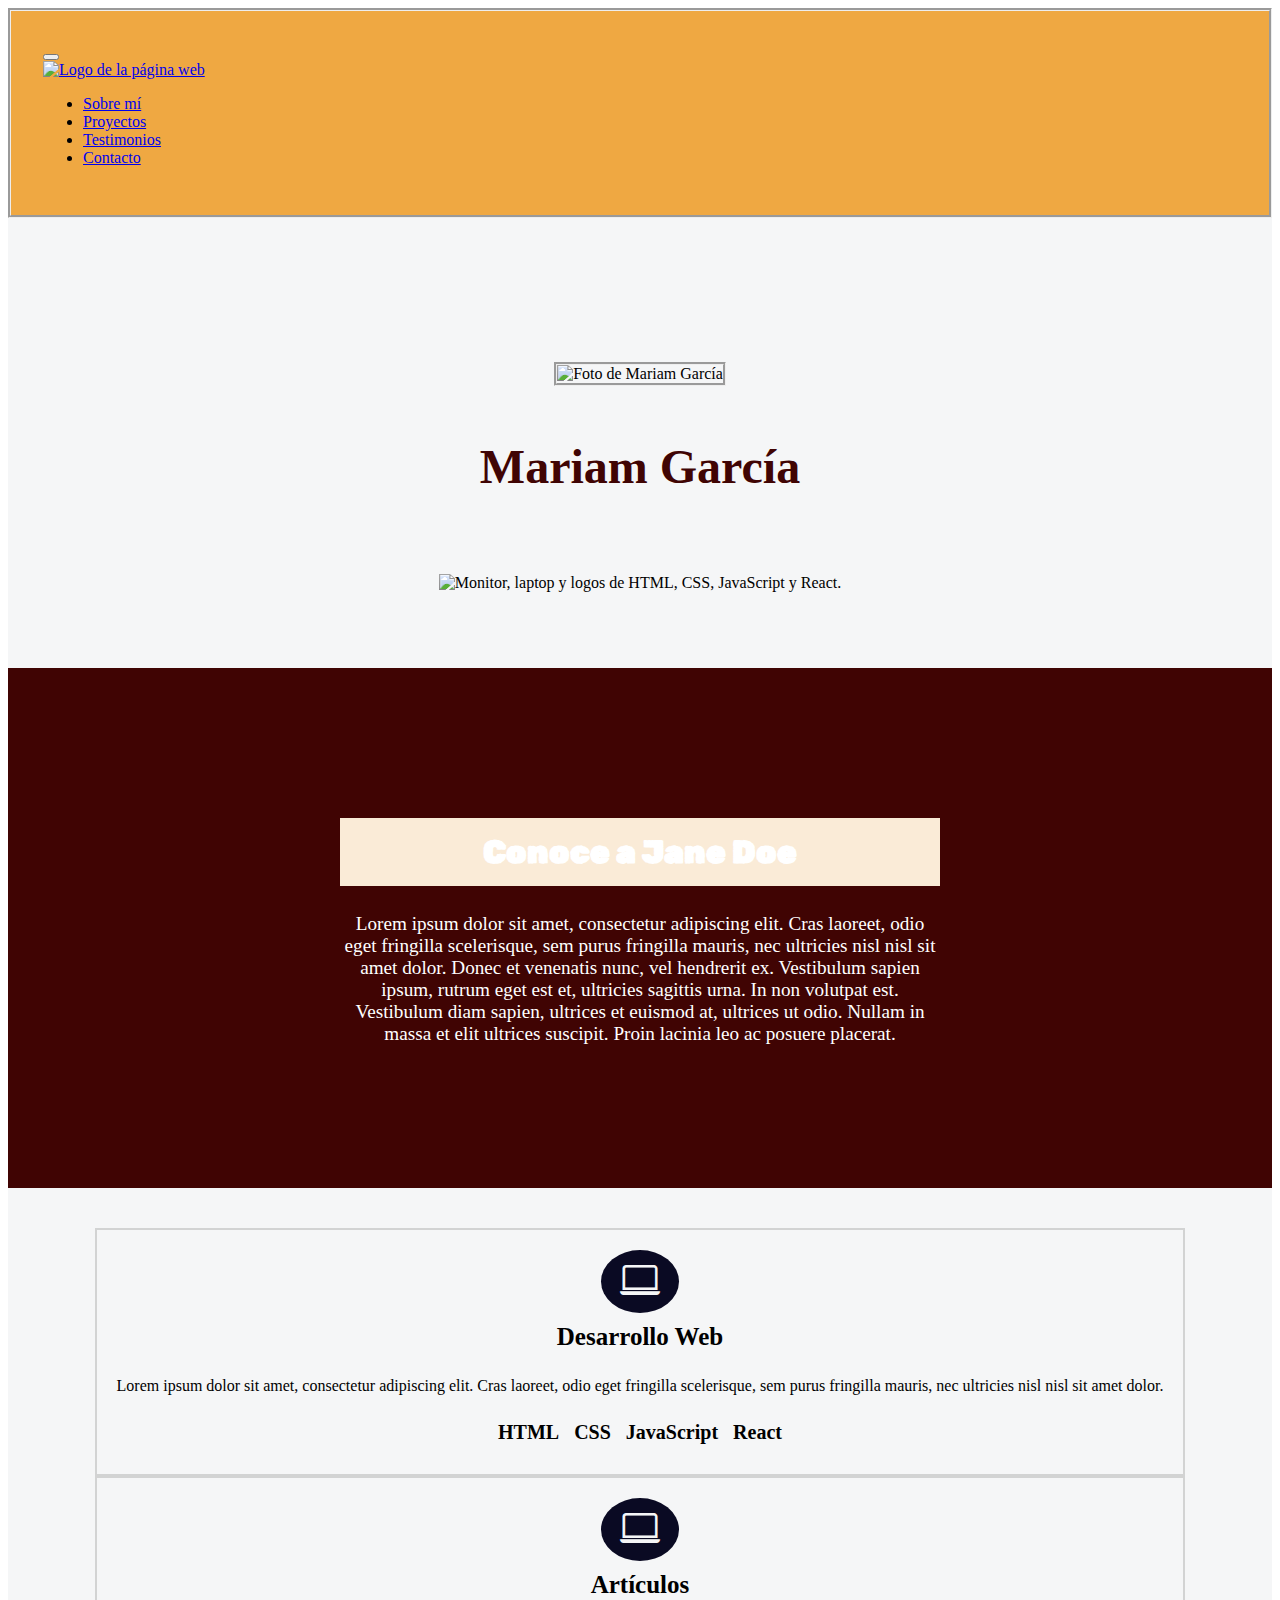
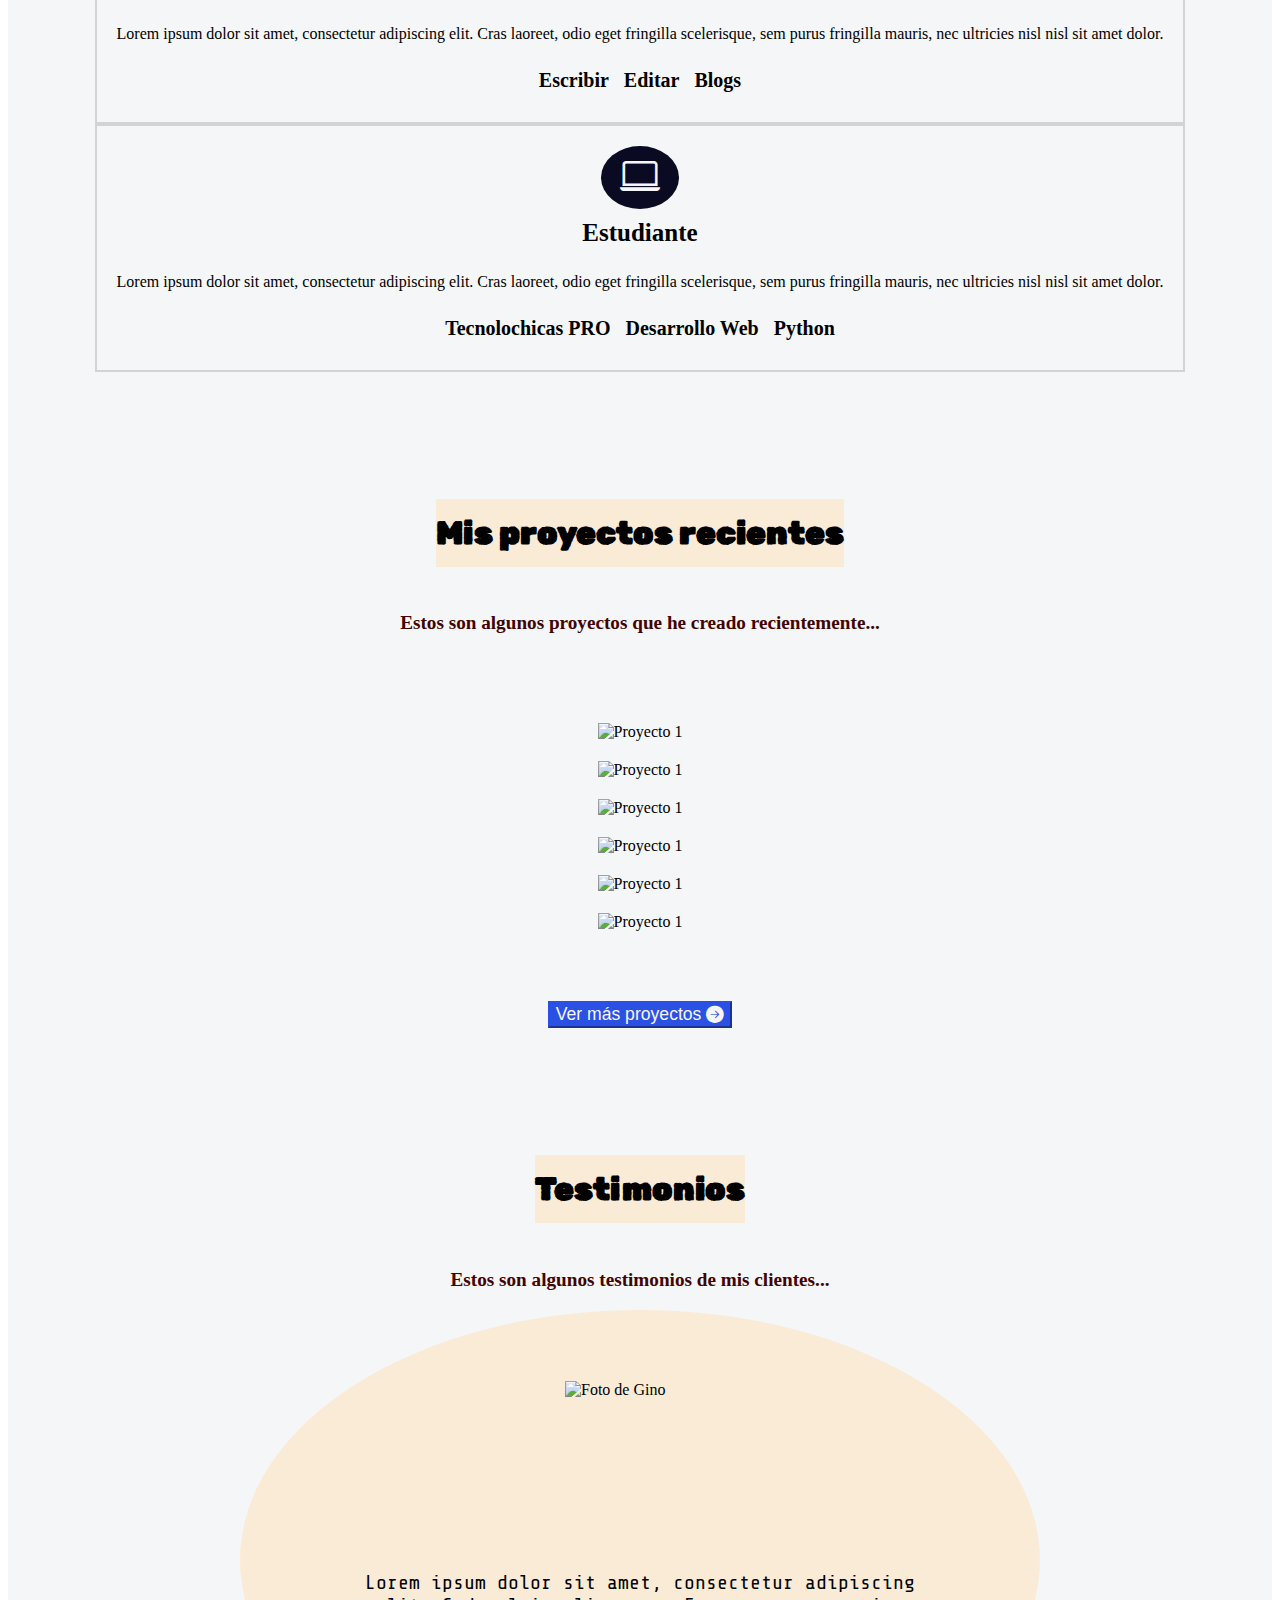
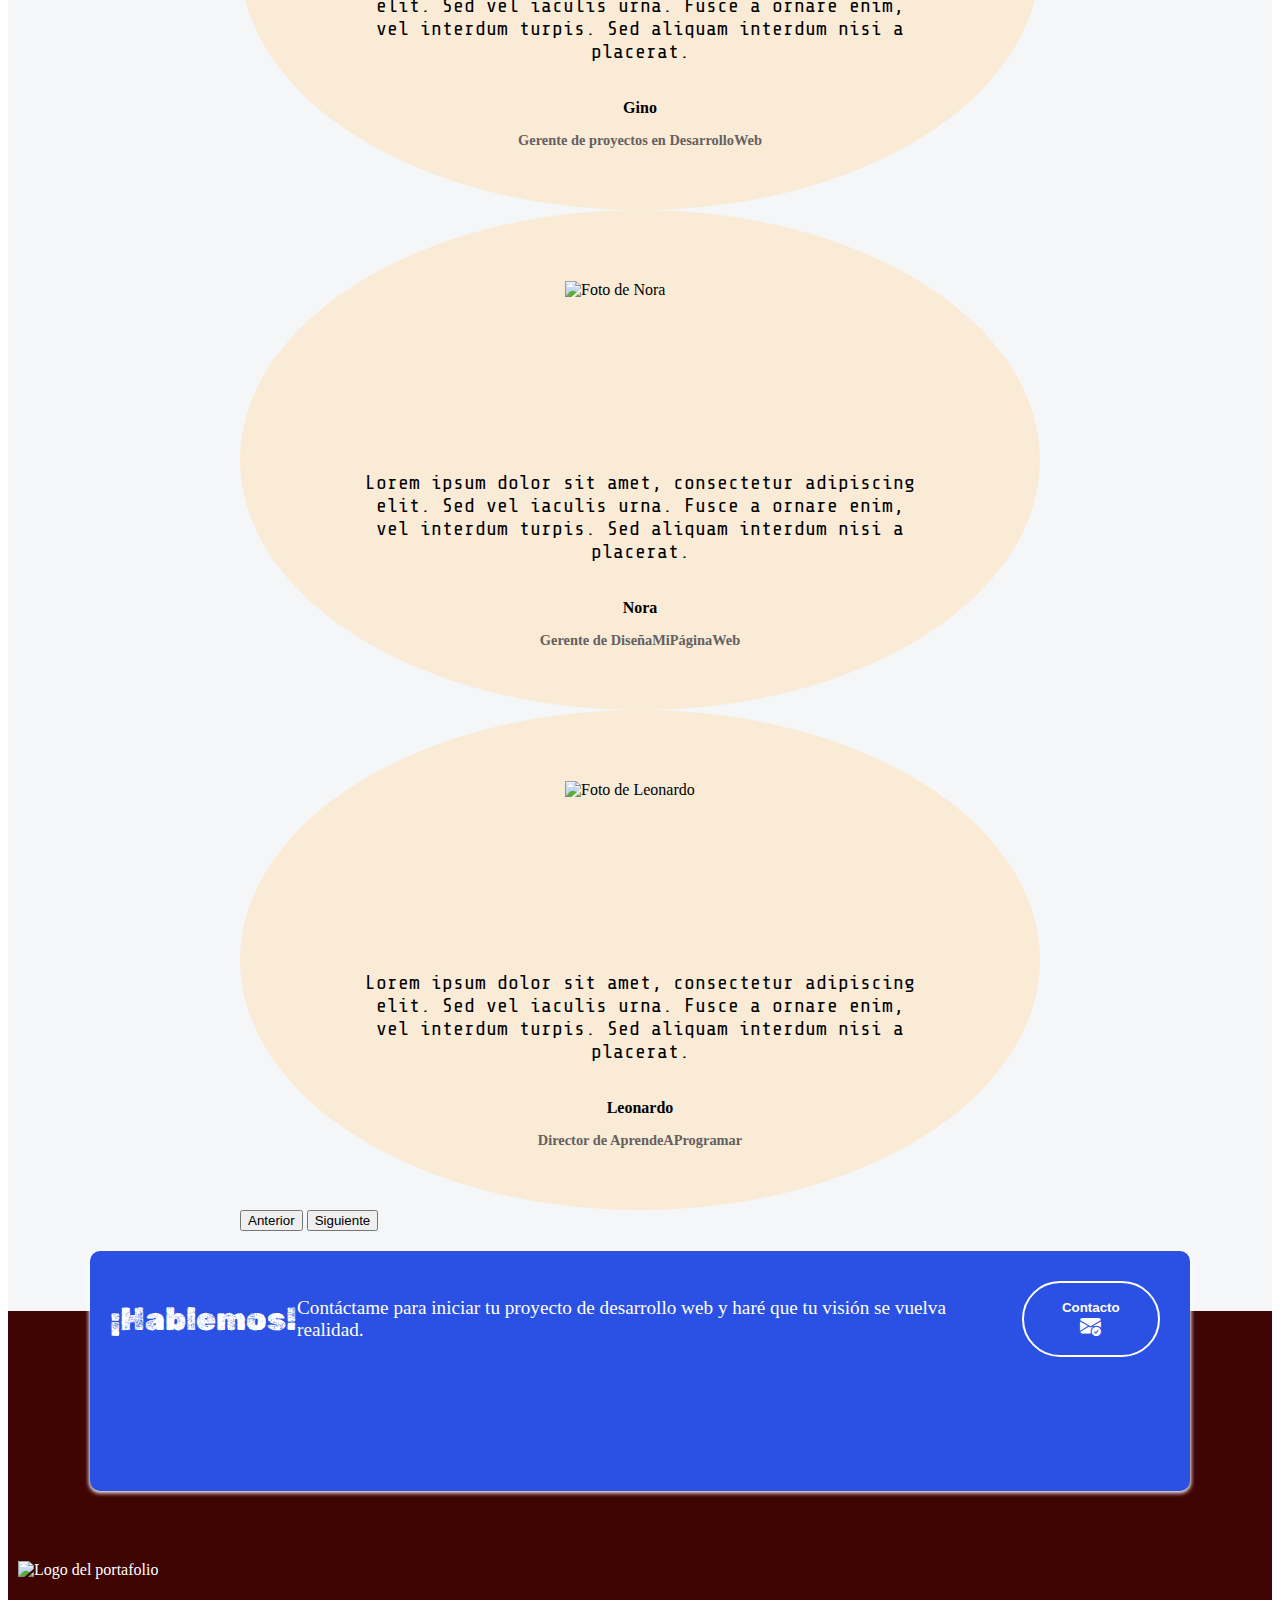
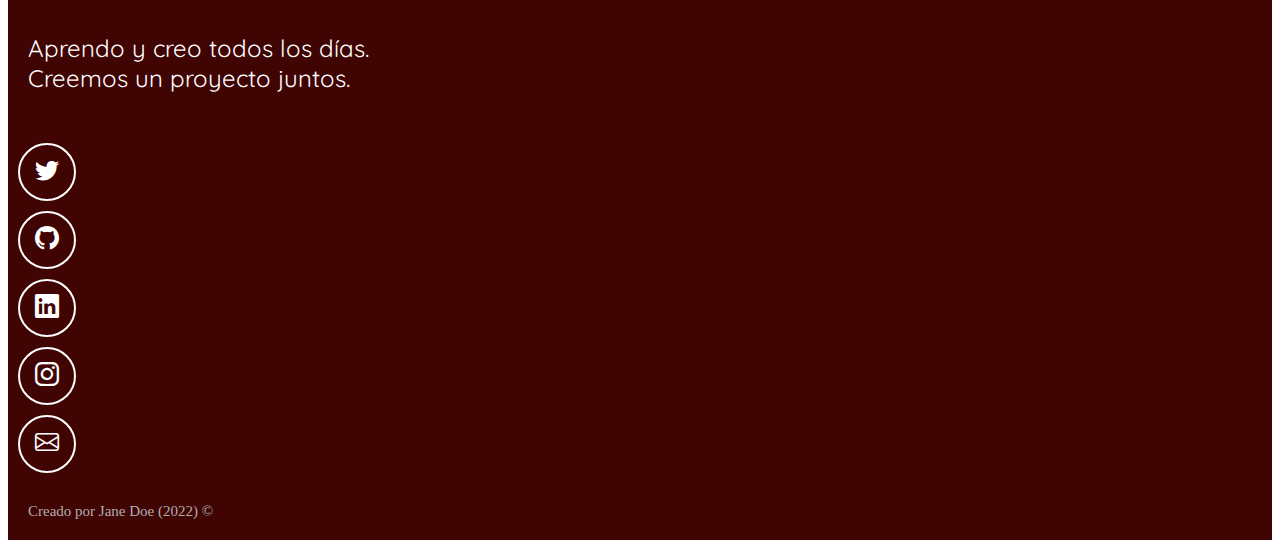
==== index.html @ 91ea6145 "Add files via upload" ====
<!DOCTYPE html>
<html lang="es">
  <head>
    <!-- Metadatos -->
    <meta charset="utf-8">
    <meta name="author" content="Jane Doe">
    <meta name="description" content="Portafolio de desarrollo web de Jane Doe">
    <meta name="keywords" content="HTML, CSS, JavaScript, React">
    <meta name="viewport" content="width=device-width, initial-scale=1">
    <!-- Titulo -->
    <title>Mariam García | Desarrollo Web Front-End</title>
    <!-- Favicon -->
    <link rel="icon" type="image/x-icon" href="imagenes/icono.png">
    <!-- Bootstrap -->
    <link href="https://cdn.jsdelivr.net/npm/bootstrap@5.2.2/dist/css/bootstrap.min.css" rel="stylesheet" integrity="sha384-Zenh87qX5JnK2Jl0vWa8Ck2rdkQ2Bzep5IDxbcnCeuOxjzrPF/et3URy9Bv1WTRi" crossorigin="anonymous">
    <!-- Iconos de Bootstrap -->
    <link rel="stylesheet" href="https://cdn.jsdelivr.net/npm/bootstrap-icons@1.9.1/font/bootstrap-icons.css">
    <!-- CSS -->
    <link href="style.css" rel="stylesheet">
    <!-- Google Fonts -->
    <link rel="preconnect" href="https://fonts.googleapis.com">
    <link rel="preconnect" href="https://fonts.gstatic.com" crossorigin>
    <link href="https://fonts.googleapis.com/css2?family=Quicksand:wght@500&family=Rubik+Dirt&family=Share+Tech+Mono&display=swap" rel="stylesheet">
    <link rel="preconnect" href="https://fonts.googleapis.com">
    <link rel="preconnect" href="https://fonts.googleapis.com">
    <link rel="preconnect" href="https://fonts.gstatic.com" crossorigin>
    <link href="https://fonts.googleapis.com/css2?family=Darumadrop+One&family=Delicious+Handrawn&family=Diphylleia&family=Konkhmer+Sleokchher&family=Lugrasimo&family=Nanum+Pen+Script&family=Readex+Pro:wght@600&family=Rock+3D&family=Tilt+Prism&display=swap" rel="stylesheet">
  </head>
  <body>
    <!-- Barra de navegacion -->
    <nav class="navbar navbar-expand-md navbar-light">
      <div class="container-fluid">
        <button class="navbar-toggler" type="button" data-bs-toggle="collapse" data-bs-target="#navbar-toggler" aria-controls="navbarTogglerDemo01" aria-expanded="false" aria-label="Toggle navigation">
          <span class="navbar-toggler-icon"></span>
        </button>
        <div class="collapse navbar-collapse" id="navbar-toggler">
          <a class="navbar-brand" href="#">
            <img src="imagenes/icono.png" width="50" alt="Logo de la página web">
          </a>
          <ul class="navbar-nav d-flex justify-content-center align-items-center">
            <li class="nav-item">
              <a class="nav-link active" aria-current="page" href="#sobre-mi">Sobre mí</a>
            </li>
            <li class="nav-item">
              <a class="nav-link" href="#proyectos">Proyectos</a>
            </li>
            <li class="nav-item">
              <a class="nav-link" href="#testimonios">Testimonios</a>
            </li>
            <li class="nav-item">
              <a class="nav-link" href="#contacto">Contacto</a>
            </li>
          </ul>
        </div>
      </div>
    </nav>

    <!-- Seccion Hero -->
    <section class="hero align-items-stretch">
      <div class="hero-principal d-flex flex-column justify-content-center align-items-center">
        <img class="hero-imagen-desarrollador rounded-circle" src="https://pps.whatsapp.net/v/t61.24694-24/356038914_286600203934742_5207188655672685565_n.jpg?ccb=11-4&oh=01_AdTGouaJ3oArOfTvoLG5vevTZgzPCNyejIyTIPyucQOZnw&oe=64C4573C" alt="Foto de Mariam García">
        <h1> Mariam García</h1>
        <!--<h2>Desarrollo sitios web y escribo artículos sobre programación.</h2>-->

        <!--Animación con JavaScript-->
        <h2 class="text-primary mb-4" id="typewriter"></h2>
      </div>
      <div class="hero-inferior">
        <img class="hero-inferior-imagen img-fluid" src="imagenes/hero-inferior.svg" alt="Monitor, laptop y logos de HTML, CSS, JavaScript y React.">
      </div>
    </section>

    <!-- Sobre mi -->
    <section id="sobre-mi" class="sobre-mi seccion-oscura">
      <div class="contenedor">
        <h2 class="seccion-titulo">Conoce a Jane Doe</h2>
        <p class="seccion-texto">Lorem ipsum dolor sit amet, consectetur adipiscing elit. Cras laoreet, odio eget fringilla scelerisque, sem purus fringilla mauris, nec ultricies nisl nisl sit amet dolor. Donec et venenatis nunc, vel hendrerit ex. Vestibulum sapien ipsum, rutrum eget est et, ultricies sagittis urna. In non volutpat est. Vestibulum diam sapien, ultrices et euismod at, ultrices ut odio. Nullam in massa et elit ultrices suscipit. Proin lacinia leo ac posuere placerat.</p>
      </div>
    </section>

    <!-- Experiencia -->
    <section class="experiencia seccion-clara">
      <div class="container text-center">
        <div class="row">
          <!-- Desarrollo Web -->
          <div class="columna col-12 col-md-4">
            <i class="bi bi-laptop"></i>
            <p class="experiencia-titulo">Desarrollo Web</p>
            <p>Lorem ipsum dolor sit amet, consectetur adipiscing elit. Cras laoreet, odio eget fringilla scelerisque, sem purus fringilla mauris, nec ultricies nisl nisl sit amet dolor. </p>
            <div class="badges-contenedor">
              <span class="badge text-bg-primary">HTML</span>
              <span class="badge text-bg-primary">CSS</span>
              <span class="badge text-bg-primary">JavaScript</span>
              <span class="badge text-bg-primary">React</span>
            </div>
          </div>
          <!-- Articulos -->
          <div class="columna col-12 col-md-4">
            <i class="bi bi-laptop"></i>
            <p class="experiencia-titulo">Artículos</p>
            <p>Lorem ipsum dolor sit amet, consectetur adipiscing elit. Cras laoreet, odio eget fringilla scelerisque, sem purus fringilla mauris, nec ultricies nisl nisl sit amet dolor. </p>
            <div class="badges-contenedor">
              <span class="badge text-bg-primary">Escribir</span>
              <span class="badge text-bg-primary">Editar</span>
              <span class="badge text-bg-primary">Blogs</span>
            </div>
          </div>
          <!-- Estudiante -->
          <div class="columna col-12 col-md-4">
            <i class="bi bi-laptop"></i>
            <p class="experiencia-titulo">Estudiante</p>
            <p>Lorem ipsum dolor sit amet, consectetur adipiscing elit. Cras laoreet, odio eget fringilla scelerisque, sem purus fringilla mauris, nec ultricies nisl nisl sit amet dolor. </p>
            <div class="badges-contenedor">
              <span class="badge text-bg-primary">Tecnolochicas PRO</span>
              <span class="badge text-bg-primary">Desarrollo Web</span>
              <span class="badge text-bg-primary">Python</span>
            </div>
          </div>
        </div>
      </div>
    </section>

    <!-- Proyectos -->
    <section id="proyectos" class="proyectos-recientes seccion-clara d-flex flex-column">
      <h2 class="seccion-titulo texto-negro">Mis proyectos recientes</h2>
      <h3 class="seccion-descripcion">Estos son algunos proyectos que he creado recientemente...</h3>
      <!-- Galeria de Proyectos -->
      <div class="container text-center proyectos-contenedor">
        <div class="row">
          <!-- Proyecto 1 -->
          <div class="col-12 col-md-6 col-lg-4">
            <div class="proyecto">
              <img src="imagenes/proyecto1.png" alt="Proyecto 1">
              <div class="overlay">
                <p>Proyecto 1</p>
                <div class="iconos-contenedor">
                  <a href="https://github.com/" target="_blank" rel="noopener noreferrer">
                    <i class="bi bi-github"></i>
                  </a>
                  <a href="#" target="_blank" rel="noopener noreferrer">
                    <i class="bi bi-laptop"></i>
                  </a>
                </div>
              </div>
            </div>
          </div>
          <!-- Proyecto 2 -->
          <div class="col-12 col-md-6 col-lg-4">
            <div class="proyecto">
              <img src="imagenes/proyecto2.png" alt="Proyecto 1">
              <div class="overlay">
                <p>Proyecto 2</p>
                <div class="iconos-contenedor">
                  <a href="https://github.com/" target="_blank" rel="noopener noreferrer">
                    <i class="bi bi-github"></i>
                  </a>
                  <a href="#/" target="_blank" rel="noopener noreferrer">
                    <i class="bi bi-laptop"></i>
                  </a>
                </div>
              </div>
            </div>
          </div>
          <!-- Proyecto 3 -->
          <div class="col-12 col-md-6 col-lg-4">
            <div class="proyecto">
              <img src="imagenes/proyecto3.png" alt="Proyecto 1">
              <div class="overlay">
                <p>Proyecto 3</p>
                <div class="iconos-contenedor">
                  <a href="https://github.com/" target="_blank" rel="noopener noreferrer">
                    <i class="bi bi-github"></i>
                  </a>
                  <a href="#/" target="_blank" rel="noopener noreferrer">
                    <i class="bi bi-laptop"></i>
                  </a>
                </div>
              </div>
            </div>
          </div>
          <!-- Proyecto 4 -->
          <div class="col-12 col-md-6 col-lg-4">
            <div class="proyecto">
              <img src="imagenes/proyecto4.png" alt="Proyecto 1">
              <div class="overlay">
                <p>Proyecto 4</p>
                <div class="iconos-contenedor">
                  <a href="https://github.com/" target="_blank" rel="noopener noreferrer">
                    <i class="bi bi-github"></i>
                  </a>
                  <a href="#" target="_blank" rel="noopener noreferrer">
                    <i class="bi bi-laptop"></i>
                  </a>
                </div>
              </div>
            </div>
          </div>
          <!-- Proyecto 5 -->
          <div class="col-12 col-md-6 col-lg-4">
            <div class="proyecto">
              <img src="imagenes/proyecto5.png" alt="Proyecto 1">
              <div class="overlay">
                <p>Proyecto 5</p>
                <div class="iconos-contenedor">
                  <a href="https://github.com/" target="_blank" rel="noopener noreferrer">
                    <i class="bi bi-github"></i>
                  </a>
                  <a href="#" target="_blank" rel="noopener noreferrer">
                    <i class="bi bi-laptop"></i>
                  </a>
                </div>
              </div>
            </div>
          </div>
          <!-- Proyecto 6 -->
          <div class="col-12 col-md-6 col-lg-4">
            <div class="proyecto">
              <img src="imagenes/proyecto6.png" alt="Proyecto 1">
              <div class="overlay">
                <p>Proyecto 6</p>
                <div class="iconos-contenedor">
                  <a href="https://github.com/" target="_blank" rel="noopener noreferrer">
                    <i class="bi bi-github"></i>
                  </a>
                  <a href="#" target="_blank" rel="noopener noreferrer">
                    <i class="bi bi-laptop"></i>
                  </a>
                </div>
              </div>
            </div>
          </div>
        </div>
      </div>
      <a href="https://github.com/" target="_blank" rel="noopener noreferrer">
        <button type="button" class="btn btn-info">
          Ver más proyectos
          <i class="bi bi-arrow-right-circle-fill"></i>
        </button>
      </a>
    </section>

    <!-- Testimonios -->
    <section id="testimonios" class="testimonios seccion-clara">
      <h2 class="seccion-titulo">Testimonios</h2>
      <h3 class="seccion-descripcion">Estos son algunos testimonios de mis clientes...</h3>
      
      <!-- Carrusel -->
      <div id="testimonios-carrusel" class="carousel carousel-dark slide" data-bs-ride="carousel">
        <div class="carousel-inner">
          <div class="carousel-item active">
            <div class="container">
              <img class="testimonio-imagen rounded-circle" src="imagenes/cliente1.svg" alt="Foto de Gino">
              <p class="testimonio-texto">Lorem ipsum dolor sit amet, consectetur adipiscing elit. Sed vel iaculis urna. Fusce a ornare enim, vel interdum turpis. Sed aliquam interdum nisi a placerat.</p>
              <div class="testimonio-info">
                <p class="cliente">Gino</p>
                <p class="cargo">Gerente de proyectos en DesarrolloWeb</p>
              </div>
            </div>
          </div>
          <div class="carousel-item">
            <div class="container">
              <img class="testimonio-imagen rounded-circle" src="imagenes/cliente2.svg" alt="Foto de Nora">
              <p class="testimonio-texto">Lorem ipsum dolor sit amet, consectetur adipiscing elit. Sed vel iaculis urna. Fusce a ornare enim, vel interdum turpis. Sed aliquam interdum nisi a placerat.</p>
              <div class="testimonio-info">
                <p class="cliente">Nora</p>
                <p class="cargo">Gerente de DiseñaMiPáginaWeb</p>
              </div>
            </div>
          </div>
          <div class="carousel-item">
            <div class="container">
              <img class="testimonio-imagen rounded-circle" src="imagenes/cliente3.svg" alt="Foto de Leonardo">
              <p class="testimonio-texto">Lorem ipsum dolor sit amet, consectetur adipiscing elit. Sed vel iaculis urna. Fusce a ornare enim, vel interdum turpis. Sed aliquam interdum nisi a placerat.</p>
              <div class="testimonio-info">
                <p class="cliente">Leonardo</p>
                <p class="cargo">Director de AprendeAProgramar</p>
              </div>
            </div>
          </div>
        </div>
        <button class="carousel-control-prev" type="button" data-bs-target="#testimonios-carrusel" data-bs-slide="prev">
          <span class="carousel-control-prev-icon" aria-hidden="true"></span>
          <span class="visually-hidden">Anterior</span>
        </button>
        <button class="carousel-control-next" type="button" data-bs-target="#testimonios-carrusel" data-bs-slide="next">
          <span class="carousel-control-next-icon" aria-hidden="true"></span>
          <span class="visually-hidden">Siguiente</span>
        </button>
      </div>
    </section>

    <!-- Contacto -->
    <section id="contacto" class="contacto seccion-oscura">
      <div class="container">
        <div class="container text-center rectangulo d-flex justify-content-evenly">
          <div class="row">
            <div class="col-12 col-md-4 seccion-titulo">
              ¡Hablemos!
            </div>
            <div class="col-12 col-md-4 descripcion">
              Contáctame para iniciar tu proyecto de desarrollo web y haré que tu visión se vuelva realidad.
            </div>
            <div class="col-12 col-md-4">
              <a href="mailto:janedoe@micorreo.com">
                <button type="button">  
                  Contacto
                  <i class="bi bi-envelope-check-fill"></i>
                </button>
              </a>
            </div>
          </div>
        </div>
      </div>
    </section>
    
    <!-- Pie de pagina (footer) -->
    <footer class="seccion-oscura d-flex flex-column align-items-center justify-content-center"> 
      <img class="footer-logo" src="imagenes/icono-blanco.svg" alt="Logo del portafolio">
      <p class="footer-texto text-center">Aprendo y creo todos los días.<br>Creemos un proyecto juntos.</p>
      <div class="iconos-redes-sociales d-flex flex-wrap align-items-center justify-content-center">
        <a href="#" target="_blank" rel="noopener noreferrer">
          <i class="bi bi-twitter"></i>
        </a>
        <a href="#" target="_blank" rel="noopener noreferrer">
          <i class="bi bi-github"></i>
        </a>
        <a href="#" target="_blank" rel="noopener noreferrer">
          <i class="bi bi-linkedin"></i>
        </a>
        <a href="#" target="_blank" rel="noopener noreferrer">
          <i class="bi bi-instagram"></i>
        </a>
        <a href="mailto:janedoe@micorreo.com" target="_blank" rel="noopener noreferrer">
          <i class="bi bi-envelope"></i>
        </a>
      </div>
      <div class="derechos-de-autor">Creado por Jane Doe (2022) &#169;</div>
    </footer>

    <script src="https://cdn.jsdelivr.net/npm/bootstrap@5.2.2/dist/js/bootstrap.bundle.min.js" integrity="sha384-OERcA2EqjJCMA+/3y+gxIOqMEjwtxJY7qPCqsdltbNJuaOe923+mo//f6V8Qbsw3" crossorigin="anonymous"></script>

        <script src="https://unpkg.com/typewriter-effect@latest/dist/core.js"></script>
        <script src="main.js"></script>

  </body>
</html>
---- style.css ----
/* Barra de navegacion */

.navbar {
  padding: 2rem;
  background-color: #EFA842;
  border-style: groove;
}

.navbar-collapse {
  align-items: center;
  justify-content: space-between;  
}

/* Estilos generales */

section {
  display: flex;
  flex-direction: column;
  align-items: center;
  justify-content: center;
}

h1 {
  font-size: 3rem;
  font-family:Cambria, Cochin, Georgia, Times, 'Times New Roman', serif;
  color:#400403;
}
h2{
  background-color:antiquewhite;
}

.seccion-oscura {
  color: white;
  background-color: #400403;
}

.seccion-clara {
  color: black;
  background-color: #f5f6f7;
}

.seccion-titulo {
  font-size: 2rem;
  padding: 15px 0;
  font-family: 'Rubik Dirt', cursive;
}

.seccion-descripcion {
  font-size: 1.2rem;
  color: #400403;
}

.seccion-texto {
  font-size: 1.2rem;
}

.btn-info {
  font-size: 1.1rem;
  margin: 20px;
  color: #f5f6f7;
  background-color:#2B51E4;
  border-color: #2B51E4;
}

.texto-negro {
  color: black;
}

.texto-blanco {
  color: white;
}

/* Seccion Hero */

.hero {
  background-color: #f5f6f7;
  min-height: 450px;
  text-align: center;
}

.hero-principal {
  padding: 3rem;
}

.hero-imagen-desarrollador {
  width: 200px;
  height: 200px;
  margin: 20px;
  border-style: groove;
}

.hero-principal h2 {
  font-size: 1.5rem;
  color: #615151;
}

/* Barra de navegación */
.nav-link{
  height: 30px;
  justify-content: center 
  
  ;
}
/* Sobre mi */

.sobre-mi {
  height: 500px;
  padding: 10px;
}

.sobre-mi .contenedor {
  max-width: 600px;
  text-align: center;
}

/* Experiencia */

.experiencia {
  padding: 40px 40px 60px 40px;
}

.experiencia .columna {
  padding: 20px;
  border: 2px solid #8080804d;
  display: flex;
  flex-direction: column;
  align-items: center;
  justify-content: space-evenly;
  transition: all 0.2s ease-in;
}

.experiencia .columna:hover {
  color: white;
  background-color: #EFA842;
}

.experiencia i {
  font-size: 2.5rem;
  color: #f5f6f7;
  background-color: #0a0a23;
  padding: 8px 19px;
  border-radius: 50%;
}

.experiencia-titulo {
  font-size: 25px;
  font-weight: bold;
  margin: 10px 0;
}

.badges-contenedor {
  font-size: 20px;
  font-weight: bold;
  margin: 10px 0;
}

.badge {
  margin: 5px;
}

/* Proyectos */

.proyectos-recientes {
  padding: 40px;
}

.proyectos-recientes img {
  height: 100%;
  width: 100%;
  padding: 10px;
  border-radius: 10px;
  display: block;
  transition: all 0.2s ease;
}

.proyectos-contenedor {
  padding-top: 60px;
  margin-bottom: 40px;
  border-radius: 5%;
}

.overlay {
  transition: all 0.2s ease;
  opacity: 0;
  position: absolute;
  top: 50%;
  left: 50%;
  transform: translate(-50%, -50%);
  text-align: center;
}

.overlay p {
  font-size: 25px;
  font-weight: bold;
  margin-bottom: 0;
}

.proyecto {
  position: relative;
  border-radius: 5%;
}

.proyecto:hover img {
  opacity: 0.2;
}

.proyecto:hover .overlay {
  opacity: 1;
}

.overlay .iconos-contenedor {
  display: flex;
}

.overlay i {
  color: black;
  font-size: 60px;
  margin: 10px;
}


/* Testimonios */

.testimonios {
  padding: 40px 40px 80px 40px;
}

.testimonios .carousel {
  max-width: 800px;
}

.carousel-item {
  height: 500px;
  background-color: antiquewhite;
  border-radius:50%}

.carousel-item .container {
  width: 100%;
  height: 100%;
  display: flex;
  flex-direction: column;
  align-items: center;
  justify-content: center;
}

.testimonio-imagen {
  height: 150px;
  width: 150px;
  margin: 10px 10px 20px 10px;
}

.testimonio-texto {
  max-width: 70%;
  font-size: 20px;
  text-align: center;
  font-family: 'Share Tech Mono', monospace;
}

.testimonio-info {
  font-weight: bold;
  text-align: center;
}

.testimonio-info p {
  margin-bottom: 0;
}

.testimonio-footer .cliente {
  font-size: 1.2rem;
}

.testimonio-info .cargo {
  font-size: 0.9rem;
  color: #656060;
}

/* Contacto */

.contacto .container {
  max-width: 1100px;
  min-height: 200px;
  padding: 20px;
}

.contacto .rectangulo {
  margin-top: -5rem;
  background-color:#2B51E4;
  border-radius: 10px;
  box-shadow: 0px 1px 4px 1px white;
}

.contacto .row {
  width: 100%;
  display: flex;
  align-items: center;
}

.contacto .descripcion {
  color: white;
  font-size: 1.2rem;
}

.contacto button {
  color: white;
  font-weight: bold;
  background-color: transparent;
  border: 2px solid white;
  padding: 1.25em 2em;
  margin: 10px;
  border-radius: 100px;
  transition: all 0.2s ease-in-out;
}

.contacto button:hover {
  background-color: white;
  color: black;
}

.contacto button i {
  color: white;
  font-size: 1.3rem;
  transition: all 0.2s ease-in-out;
}

.contacto button:hover i {
  color: black;
}

/* Pie de pagina (footer) */

footer {
  min-height: 500px;
  
}

.footer-logo {
  height: 80px;
  width: 80px;
  margin: 10px;
}

.footer-texto {
  font-size: 1.5rem;
  padding: 20px;
  margin-bottom: 30px;
  font-family: 'Quicksand', sans-serif;
}

.iconos-redes-sociales a {
  width: 50px;
  height: 50px;
  display: flex;
  align-items: center;
  justify-content: center;
  padding: 2px;
  margin: 10px;
  border: 2px solid white;
  border-radius: 50%;
  transition: all 0.2s ease-in;
  
}

.iconos-redes-sociales i {
  color: white;
  font-size: 1.5rem;
  transition: all 0.2s ease-in;
}

.iconos-redes-sociales a:hover {
  background-color: white;
  border:#2B51E4;
}

.iconos-redes-sociales a:hover i {
  color: black;
}

.derechos-de-autor {
  font-size: 15px;
  color: #aeaeae;
  padding: 20px;
}

/* Adaptable (Responsivo) */

@media screen and (max-width: 400px) {
  .overlay p {
    font-size: 18px;
  }

  .overlay i {
    font-size: 40px;
  }
}

@media screen and (max-width: 767px) {
  .navbar-brand {
    display: none;
  }
}

@media screen and (max-width: 800px) {
  .testimonio-imagen {
    height: 120px;
    width: 120px;
  }

  .testimonio-texto {
    font-size: 18px;
  }
}

@media screen and (min-width: 700px) {
  .hero-inferior-imagen {
    max-width: 600px;
  }
}
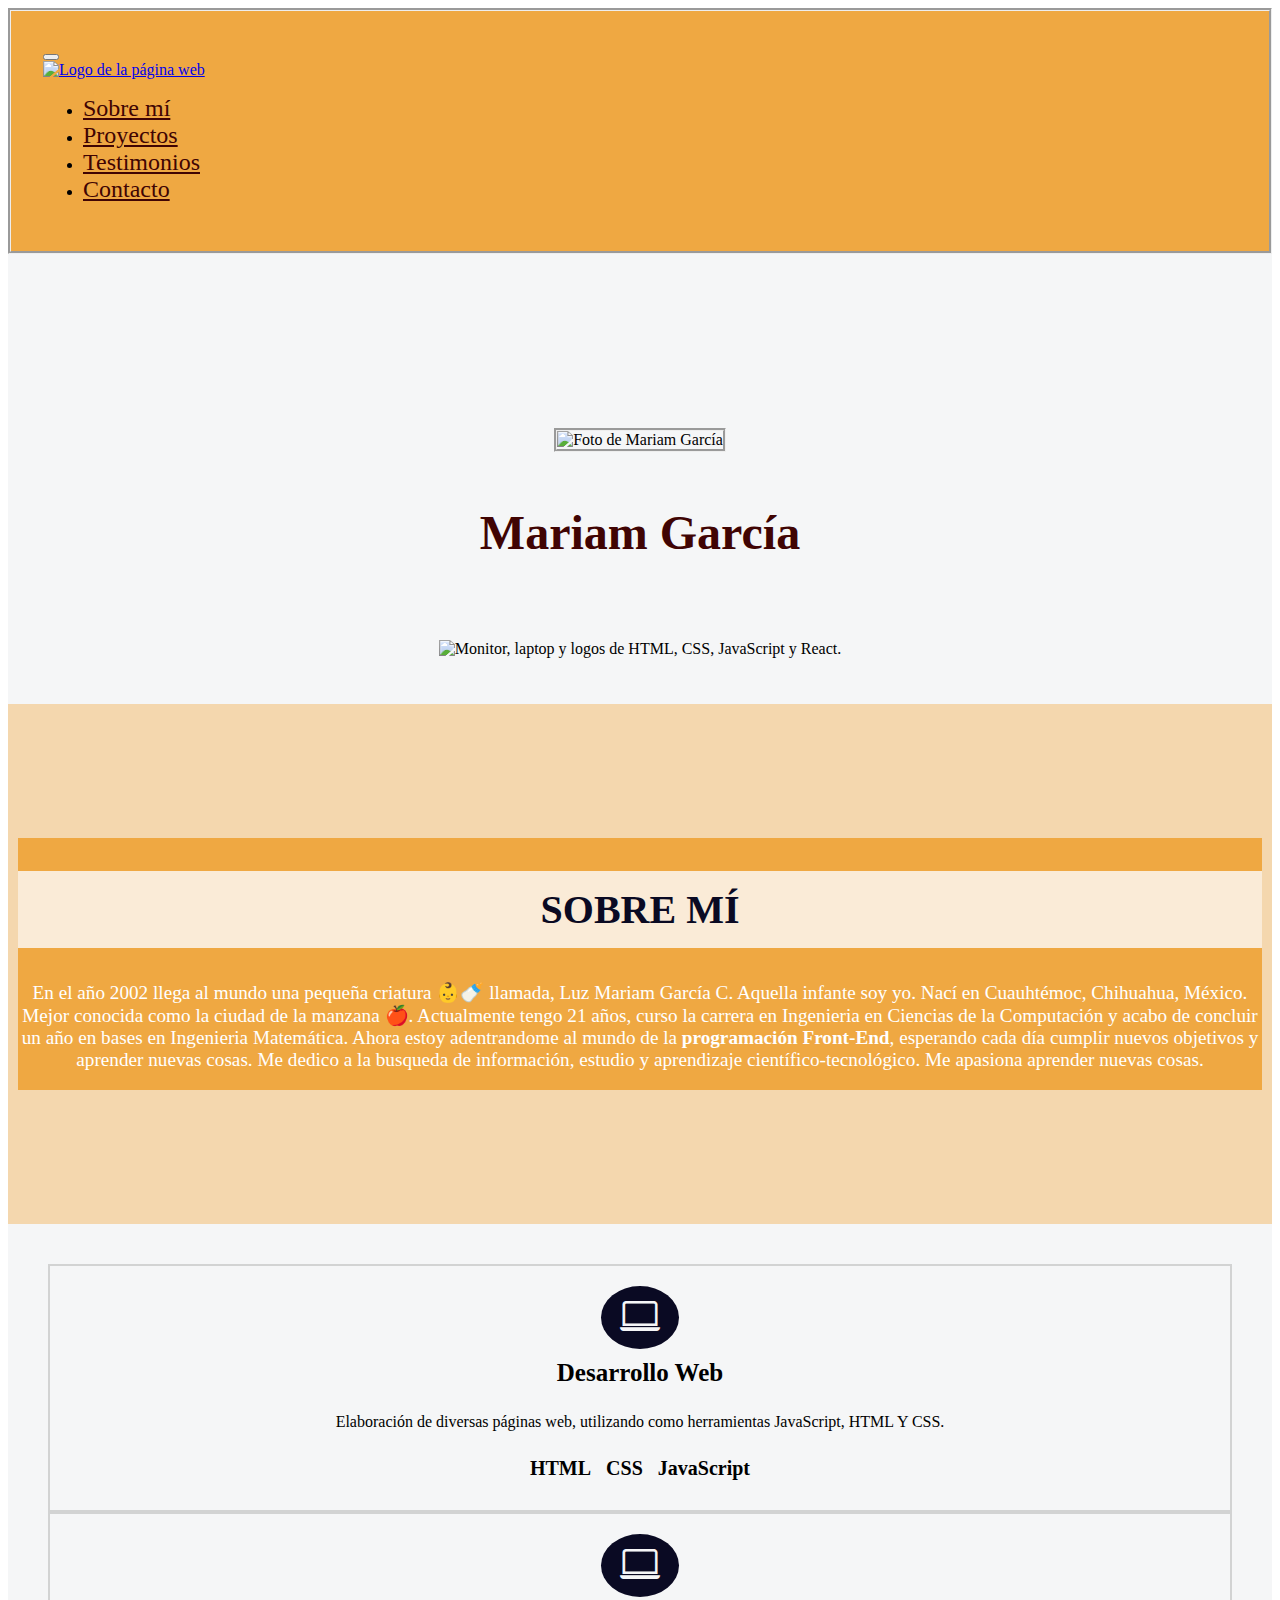
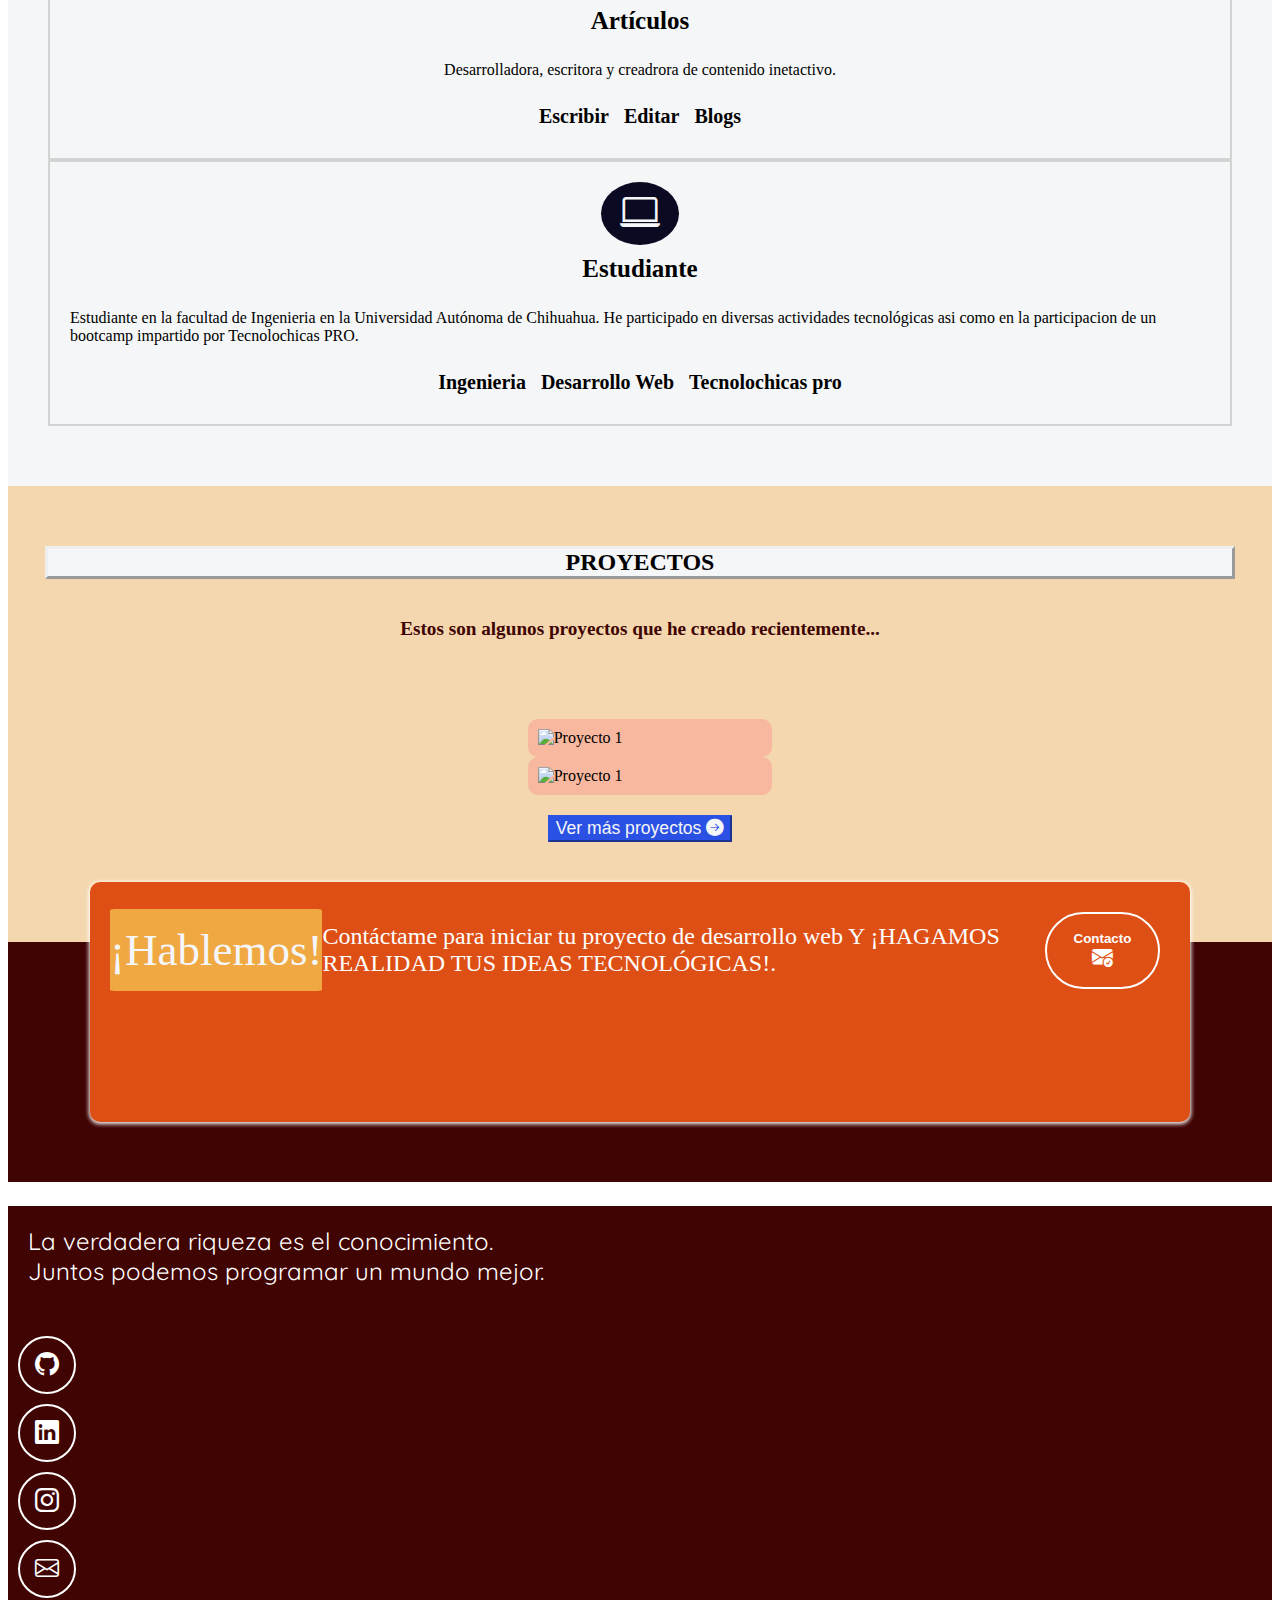
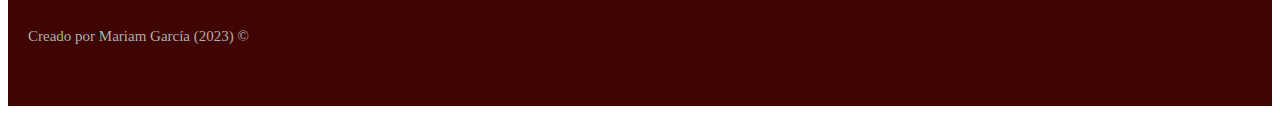
==== commit 594995fb: "Add files via upload" ====
--- a/index.html
+++ b/index.html
@@ -10,7 +10,7 @@
     <!-- Titulo -->
     <title>Mariam García | Desarrollo Web Front-End</title>
     <!-- Favicon -->
-    <link rel="icon" type="image/x-icon" href="imagenes/icono.png">
+    <link rel="icon" type="image/x-icon" href="https://pps.whatsapp.net/v/t61.24694-24/356038914_286600203934742_5207188655672685565_n.jpg?ccb=11-4&oh=01_AdRWOXIEfXOtSGe56GwLChGxgjtkK-FNwGDNtfpOUGQAsA&oe=64C6FA3C">
     <!-- Bootstrap -->
     <link href="https://cdn.jsdelivr.net/npm/bootstrap@5.2.2/dist/css/bootstrap.min.css" rel="stylesheet" integrity="sha384-Zenh87qX5JnK2Jl0vWa8Ck2rdkQ2Bzep5IDxbcnCeuOxjzrPF/et3URy9Bv1WTRi" crossorigin="anonymous">
     <!-- Iconos de Bootstrap -->
@@ -39,7 +39,7 @@
           </a>
           <ul class="navbar-nav d-flex justify-content-center align-items-center">
             <li class="nav-item">
-              <a class="nav-link active" aria-current="page" href="#sobre-mi">Sobre mí</a>
+              <a class="nav-link" aria-current="page" href="#sobre-mi">Sobre mí</a>
             </li>
             <li class="nav-item">
               <a class="nav-link" href="#proyectos">Proyectos</a>
@@ -73,8 +73,8 @@
     <!-- Sobre mi -->
     <section id="sobre-mi" class="sobre-mi seccion-oscura">
       <div class="contenedor">
-        <h2 class="seccion-titulo">Conoce a Jane Doe</h2>
-        <p class="seccion-texto">Lorem ipsum dolor sit amet, consectetur adipiscing elit. Cras laoreet, odio eget fringilla scelerisque, sem purus fringilla mauris, nec ultricies nisl nisl sit amet dolor. Donec et venenatis nunc, vel hendrerit ex. Vestibulum sapien ipsum, rutrum eget est et, ultricies sagittis urna. In non volutpat est. Vestibulum diam sapien, ultrices et euismod at, ultrices ut odio. Nullam in massa et elit ultrices suscipit. Proin lacinia leo ac posuere placerat.</p>
+        <h2 class="seccion-titulo-sobre-mi">SOBRE MÍ</h2>
+        <p class="seccion-texto">En el año 2002 llega al mundo una pequeña criatura 👶🍼 llamada, Luz Mariam García C. Aquella infante soy yo. Nací en Cuauhtémoc, Chihuahua, México. Mejor conocida como la ciudad de la manzana 🍎. Actualmente tengo 21 años, curso la carrera en Ingenieria en Ciencias de la Computación y acabo de concluir un año en bases en Ingenieria Matemática. Ahora estoy adentrandome al mundo de la <strong> programación Front-End</strong>, esperando cada día cumplir nuevos objetivos y aprender nuevas cosas. Me dedico a la busqueda de información, estudio y aprendizaje científico-tecnológico.  Me apasiona aprender nuevas cosas.</p>
       </div>
     </section>
 
@@ -86,19 +86,18 @@
           <div class="columna col-12 col-md-4">
             <i class="bi bi-laptop"></i>
             <p class="experiencia-titulo">Desarrollo Web</p>
-            <p>Lorem ipsum dolor sit amet, consectetur adipiscing elit. Cras laoreet, odio eget fringilla scelerisque, sem purus fringilla mauris, nec ultricies nisl nisl sit amet dolor. </p>
+            <p>Elaboración de diversas páginas web, utilizando como herramientas JavaScript, HTML Y CSS. </p>
             <div class="badges-contenedor">
               <span class="badge text-bg-primary">HTML</span>
               <span class="badge text-bg-primary">CSS</span>
               <span class="badge text-bg-primary">JavaScript</span>
-              <span class="badge text-bg-primary">React</span>
             </div>
           </div>
           <!-- Articulos -->
           <div class="columna col-12 col-md-4">
             <i class="bi bi-laptop"></i>
             <p class="experiencia-titulo">Artículos</p>
-            <p>Lorem ipsum dolor sit amet, consectetur adipiscing elit. Cras laoreet, odio eget fringilla scelerisque, sem purus fringilla mauris, nec ultricies nisl nisl sit amet dolor. </p>
+            <p>Desarrolladora, escritora y creadrora de contenido inetactivo.</p>
             <div class="badges-contenedor">
               <span class="badge text-bg-primary">Escribir</span>
               <span class="badge text-bg-primary">Editar</span>
@@ -109,11 +108,11 @@
           <div class="columna col-12 col-md-4">
             <i class="bi bi-laptop"></i>
             <p class="experiencia-titulo">Estudiante</p>
-            <p>Lorem ipsum dolor sit amet, consectetur adipiscing elit. Cras laoreet, odio eget fringilla scelerisque, sem purus fringilla mauris, nec ultricies nisl nisl sit amet dolor. </p>
+            <p>Estudiante en la facultad de Ingenieria en la Universidad Autónoma de Chihuahua. He participado en diversas actividades tecnológicas asi como en la participacion de un bootcamp impartido por Tecnolochicas PRO. </p>
             <div class="badges-contenedor">
-              <span class="badge text-bg-primary">Tecnolochicas PRO</span>
+              <span class="badge text-bg-primary">Ingenieria</span>
               <span class="badge text-bg-primary">Desarrollo Web</span>
-              <span class="badge text-bg-primary">Python</span>
+              <span class="badge text-bg-primary">Tecnolochicas pro</span>
             </div>
           </div>
         </div>
@@ -122,7 +121,7 @@
 
     <!-- Proyectos -->
     <section id="proyectos" class="proyectos-recientes seccion-clara d-flex flex-column">
-      <h2 class="seccion-titulo texto-negro">Mis proyectos recientes</h2>
+      <h2 class="seccion-titulo-texto-negro">PROYECTOS</h2>
       <h3 class="seccion-descripcion">Estos son algunos proyectos que he creado recientemente...</h3>
       <!-- Galeria de Proyectos -->
       <div class="container text-center proyectos-contenedor">
@@ -130,14 +129,14 @@
           <!-- Proyecto 1 -->
           <div class="col-12 col-md-6 col-lg-4">
             <div class="proyecto">
-              <img src="imagenes/proyecto1.png" alt="Proyecto 1">
+              <img src="/imagenes/ClonDeGoogle.png" alt="Proyecto 1">
               <div class="overlay">
-                <p>Proyecto 1</p>
+                <p>Clonación de Google</p>
                 <div class="iconos-contenedor">
-                  <a href="https://github.com/" target="_blank" rel="noopener noreferrer">
+                  <a href="https://github.com/Mariam-GC/Clon-google/blob/main/README.md" target="_blank" rel="noopener noreferrer">
                     <i class="bi bi-github"></i>
                   </a>
-                  <a href="#" target="_blank" rel="noopener noreferrer">
+                  <a href="https://clongoogletcp.netlify.app/" target="_blank" rel="noopener noreferrer">
                     <i class="bi bi-laptop"></i>
                   </a>
                 </div>
@@ -147,91 +146,22 @@
           <!-- Proyecto 2 -->
           <div class="col-12 col-md-6 col-lg-4">
             <div class="proyecto">
-              <img src="imagenes/proyecto2.png" alt="Proyecto 1">
+              <img src="/imagenes/PaginaAxolotitos.png" alt="Proyecto 1">
               <div class="overlay">
-                <p>Proyecto 2</p>
+                <p>Página Axolotitos</p>
                 <div class="iconos-contenedor">
-                  <a href="https://github.com/" target="_blank" rel="noopener noreferrer">
+                  <a href="https://github.com/Mariam-GC/pagina-axolotes" target="_blank" rel="noopener noreferrer">
                     <i class="bi bi-github"></i>
                   </a>
-                  <a href="#/" target="_blank" rel="noopener noreferrer">
+                  <a href="https://elaxolotemexicano.netlify.app/" target="_blank" rel="noopener noreferrer">
                     <i class="bi bi-laptop"></i>
                   </a>
                 </div>
               </div>
             </div>
           </div>
-          <!-- Proyecto 3 -->
-          <div class="col-12 col-md-6 col-lg-4">
-            <div class="proyecto">
-              <img src="imagenes/proyecto3.png" alt="Proyecto 1">
-              <div class="overlay">
-                <p>Proyecto 3</p>
-                <div class="iconos-contenedor">
-                  <a href="https://github.com/" target="_blank" rel="noopener noreferrer">
-                    <i class="bi bi-github"></i>
-                  </a>
-                  <a href="#/" target="_blank" rel="noopener noreferrer">
-                    <i class="bi bi-laptop"></i>
-                  </a>
-                </div>
-              </div>
-            </div>
-          </div>
-          <!-- Proyecto 4 -->
-          <div class="col-12 col-md-6 col-lg-4">
-            <div class="proyecto">
-              <img src="imagenes/proyecto4.png" alt="Proyecto 1">
-              <div class="overlay">
-                <p>Proyecto 4</p>
-                <div class="iconos-contenedor">
-                  <a href="https://github.com/" target="_blank" rel="noopener noreferrer">
-                    <i class="bi bi-github"></i>
-                  </a>
-                  <a href="#" target="_blank" rel="noopener noreferrer">
-                    <i class="bi bi-laptop"></i>
-                  </a>
-                </div>
-              </div>
-            </div>
-          </div>
-          <!-- Proyecto 5 -->
-          <div class="col-12 col-md-6 col-lg-4">
-            <div class="proyecto">
-              <img src="imagenes/proyecto5.png" alt="Proyecto 1">
-              <div class="overlay">
-                <p>Proyecto 5</p>
-                <div class="iconos-contenedor">
-                  <a href="https://github.com/" target="_blank" rel="noopener noreferrer">
-                    <i class="bi bi-github"></i>
-                  </a>
-                  <a href="#" target="_blank" rel="noopener noreferrer">
-                    <i class="bi bi-laptop"></i>
-                  </a>
-                </div>
-              </div>
-            </div>
-          </div>
-          <!-- Proyecto 6 -->
-          <div class="col-12 col-md-6 col-lg-4">
-            <div class="proyecto">
-              <img src="imagenes/proyecto6.png" alt="Proyecto 1">
-              <div class="overlay">
-                <p>Proyecto 6</p>
-                <div class="iconos-contenedor">
-                  <a href="https://github.com/" target="_blank" rel="noopener noreferrer">
-                    <i class="bi bi-github"></i>
-                  </a>
-                  <a href="#" target="_blank" rel="noopener noreferrer">
-                    <i class="bi bi-laptop"></i>
-                  </a>
-                </div>
-              </div>
-            </div>
-          </div>
-        </div>
-      </div>
-      <a href="https://github.com/" target="_blank" rel="noopener noreferrer">
+          <!-- Más proyectos -->
+      <a href="https://github.com/Mariam-GC" target="_blank" rel="noopener noreferrer">
         <button type="button" class="btn btn-info">
           Ver más proyectos
           <i class="bi bi-arrow-right-circle-fill"></i>
@@ -239,12 +169,11 @@
       </a>
     </section>
 
-    <!-- Testimonios -->
+    <!-- Testimonios 
     <section id="testimonios" class="testimonios seccion-clara">
-      <h2 class="seccion-titulo">Testimonios</h2>
+      <h2 class="seccion-titulo-testimonios">Testimonios</h2>
       <h3 class="seccion-descripcion">Estos son algunos testimonios de mis clientes...</h3>
-      
-      <!-- Carrusel -->
+      +++++++++curser´´´´
       <div id="testimonios-carrusel" class="carousel carousel-dark slide" data-bs-ride="carousel">
         <div class="carousel-inner">
           <div class="carousel-item active">
@@ -288,6 +217,7 @@
         </button>
       </div>
     </section>
+  -->
 
     <!-- Contacto -->
     <section id="contacto" class="contacto seccion-oscura">
@@ -298,10 +228,10 @@
               ¡Hablemos!
             </div>
             <div class="col-12 col-md-4 descripcion">
-              Contáctame para iniciar tu proyecto de desarrollo web y haré que tu visión se vuelva realidad.
+              Contáctame para iniciar tu proyecto de desarrollo web Y ¡HAGAMOS REALIDAD TUS IDEAS TECNOLÓGICAS!.
             </div>
             <div class="col-12 col-md-4">
-              <a href="mailto:janedoe@micorreo.com">
+              <a href="mailto:mariam.zgc@gmail.com">
                 <button type="button">  
                   Contacto
                   <i class="bi bi-envelope-check-fill"></i>
@@ -315,26 +245,24 @@
     
     <!-- Pie de pagina (footer) -->
     <footer class="seccion-oscura d-flex flex-column align-items-center justify-content-center"> 
-      <img class="footer-logo" src="imagenes/icono-blanco.svg" alt="Logo del portafolio">
-      <p class="footer-texto text-center">Aprendo y creo todos los días.<br>Creemos un proyecto juntos.</p>
+      <!-- LOGO DE MI PORTAFOLIO, PENDIENTE 
+      <img class="footer-logo" src="imagenes/icono-blanco.svg" alt="Logo del portafolio">-->
+      <p class="footer-texto text-center">La verdadera riqueza es el conocimiento.<br>Juntos podemos programar un mundo mejor.</p>
       <div class="iconos-redes-sociales d-flex flex-wrap align-items-center justify-content-center">
-        <a href="#" target="_blank" rel="noopener noreferrer">
-          <i class="bi bi-twitter"></i>
-        </a>
-        <a href="#" target="_blank" rel="noopener noreferrer">
+        <a href="https://github.com/Mariam-GC" target="_blank" rel="noopener noreferrer">
           <i class="bi bi-github"></i>
         </a>
-        <a href="#" target="_blank" rel="noopener noreferrer">
+        <a href="https://www.linkedin.com/in/mariam-garcia-a45909283/" target="_blank" rel="noopener noreferrer">
           <i class="bi bi-linkedin"></i>
         </a>
-        <a href="#" target="_blank" rel="noopener noreferrer">
+        <a href="https://www.instagram.com/mariamzgc/" target="_blank" rel="noopener noreferrer">
           <i class="bi bi-instagram"></i>
         </a>
-        <a href="mailto:janedoe@micorreo.com" target="_blank" rel="noopener noreferrer">
+        <a href="mailto:mariam.zgc@gmail.com" target="_blank" rel="noopener noreferrer">
           <i class="bi bi-envelope"></i>
         </a>
       </div>
-      <div class="derechos-de-autor">Creado por Jane Doe (2022) &#169;</div>
+      <div class="derechos-de-autor">Creado por Mariam García (2023) &#169;</div>
     </footer>
 
     <script src="https://cdn.jsdelivr.net/npm/bootstrap@5.2.2/dist/js/bootstrap.bundle.min.js" integrity="sha384-OERcA2EqjJCMA+/3y+gxIOqMEjwtxJY7qPCqsdltbNJuaOe923+mo//f6V8Qbsw3" crossorigin="anonymous"></script>
--- a/style.css
+++ b/style.css
@@ -40,9 +40,11 @@
 }
 
 .seccion-titulo {
-  font-size: 2rem;
+  font-size: 2.5em;
   padding: 15px 0;
-  font-family: 'Rubik Dirt', cursive;
+  font-family: Cambria, Cochin, Georgia, Times, 'Times New Roman', serif;
+  background-color:#EFA842;
+  border-radius: 2%;
 }
 
 .seccion-descripcion {
@@ -87,6 +89,7 @@
   height: 200px;
   margin: 20px;
   border-style: groove;
+  margin-top: 5rem;
 }
 
 .hero-principal h2 {
@@ -96,21 +99,49 @@
 
 /* Barra de navegación */
 .nav-link{
+  font-size: 1.5rem;
+  font-style:inherit;
+  color: #400403;
   height: 30px;
-  justify-content: center 
-  
-  ;
+  justify-content: center;
+  align-items:center;
+  font-family:Cambria, Cochin, Georgia, Times, 'Times New Roman', serif;
+}
+.nav-link:hover{
+  color: aliceblue;
+
 }
 /* Sobre mi */
 
 .sobre-mi {
   height: 500px;
   padding: 10px;
+  background-color:#f4d7ae;
+  justify-content:center;
 }
 
 .sobre-mi .contenedor {
-  max-width: 600px;
-  text-align: center;
+  max-width: 7000px;
+  max-height: 7800px;
+  text-align: center;
+  background-color:#EFA842;
+  justify-content:center;
+}
+.seccion-titulo-sobre-mi{
+  font-size: 2.5em;
+  padding: 15px 0;
+  color: #0a0a23;
+  font-family: Cambria, Cochin, Georgia, Times, 'Times New Roman', serif;
+}
+.seccion-titulo-sobre-mi:hover{
+  border-color: #de4f15;
+  border-style: hidden;
+  box-shadow: 1px 7px 7px 7px #20212447 ;
+}
+
+.sobre-mi .contenedor:hover{
+  border-color:#de4f15;
+
 }
 
 /* Experiencia */
@@ -159,9 +190,18 @@
 }
 
 /* Proyectos */
+.seccion-titulo-texto-negro {
+  background-color:#f5f6f7;
+  border-style:outset;
+  width: 100%;
+  justify-content: center;
+  text-align: center;
+  font-family: Georgia, 'Times New Roman', Times, serif;
+}
 
 .proyectos-recientes {
   padding: 40px;
+  background-color:#f4d7ae;
 }
 
 .proyectos-recientes img {
@@ -171,6 +211,7 @@
   border-radius: 10px;
   display: block;
   transition: all 0.2s ease;
+  background-color:#f7b89f;
 }
 
 .proyectos-contenedor {
@@ -202,6 +243,7 @@
 
 .proyecto:hover img {
   opacity: 0.2;
+  box-shadow: 1px 7px 7px 7px #c14919; 
 }
 
 .proyecto:hover .overlay {
@@ -222,7 +264,15 @@
 /* Testimonios */
 
 .testimonios {
-  padding: 40px 40px 80px 40px;
+  padding: 60px 40px 80px 40px;
+}
+.seccion-titulo-testimonios{
+  background-color: #f4d7ae;
+  margin-top: 2rem;
+  border-radius: 10px;
+  box-shadow: 50px 10px 40px 10px white;
+  font-family: Cambria, Cochin, Georgia, Times, 'Times New Roman', serif;
+  font-size: 3em;
 }
 
 .testimonios .carousel {
@@ -284,7 +334,7 @@
 
 .contacto .rectangulo {
   margin-top: -5rem;
-  background-color:#2B51E4;
+  background-color:#de4f15;
   border-radius: 10px;
   box-shadow: 0px 1px 4px 1px white;
 }
@@ -293,11 +343,14 @@
   width: 100%;
   display: flex;
   align-items: center;
+  color: #f4f6fa;
+  font-size:large;
+  border-radius: 5%;
 }
 
 .contacto .descripcion {
   color: white;
-  font-size: 1.2rem;
+  font-size: 1.5rem;
 }
 
 .contacto button {
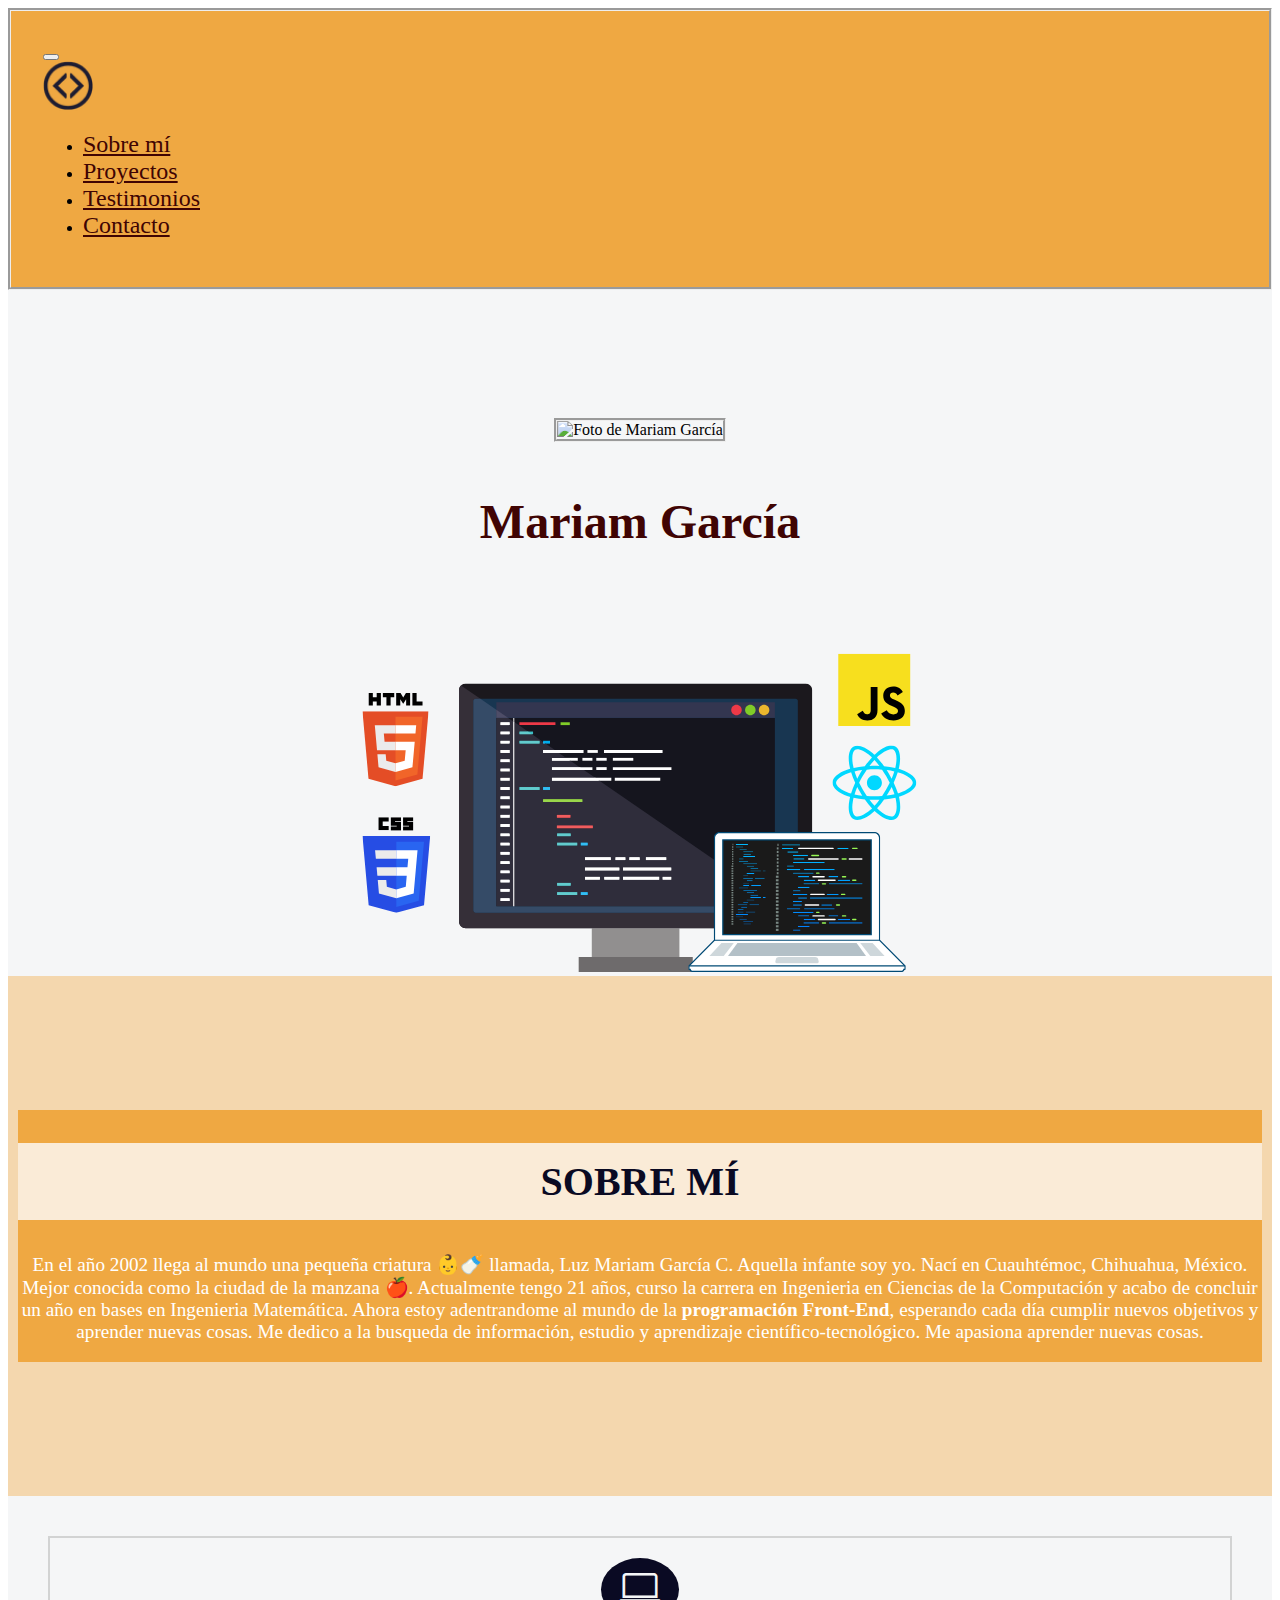
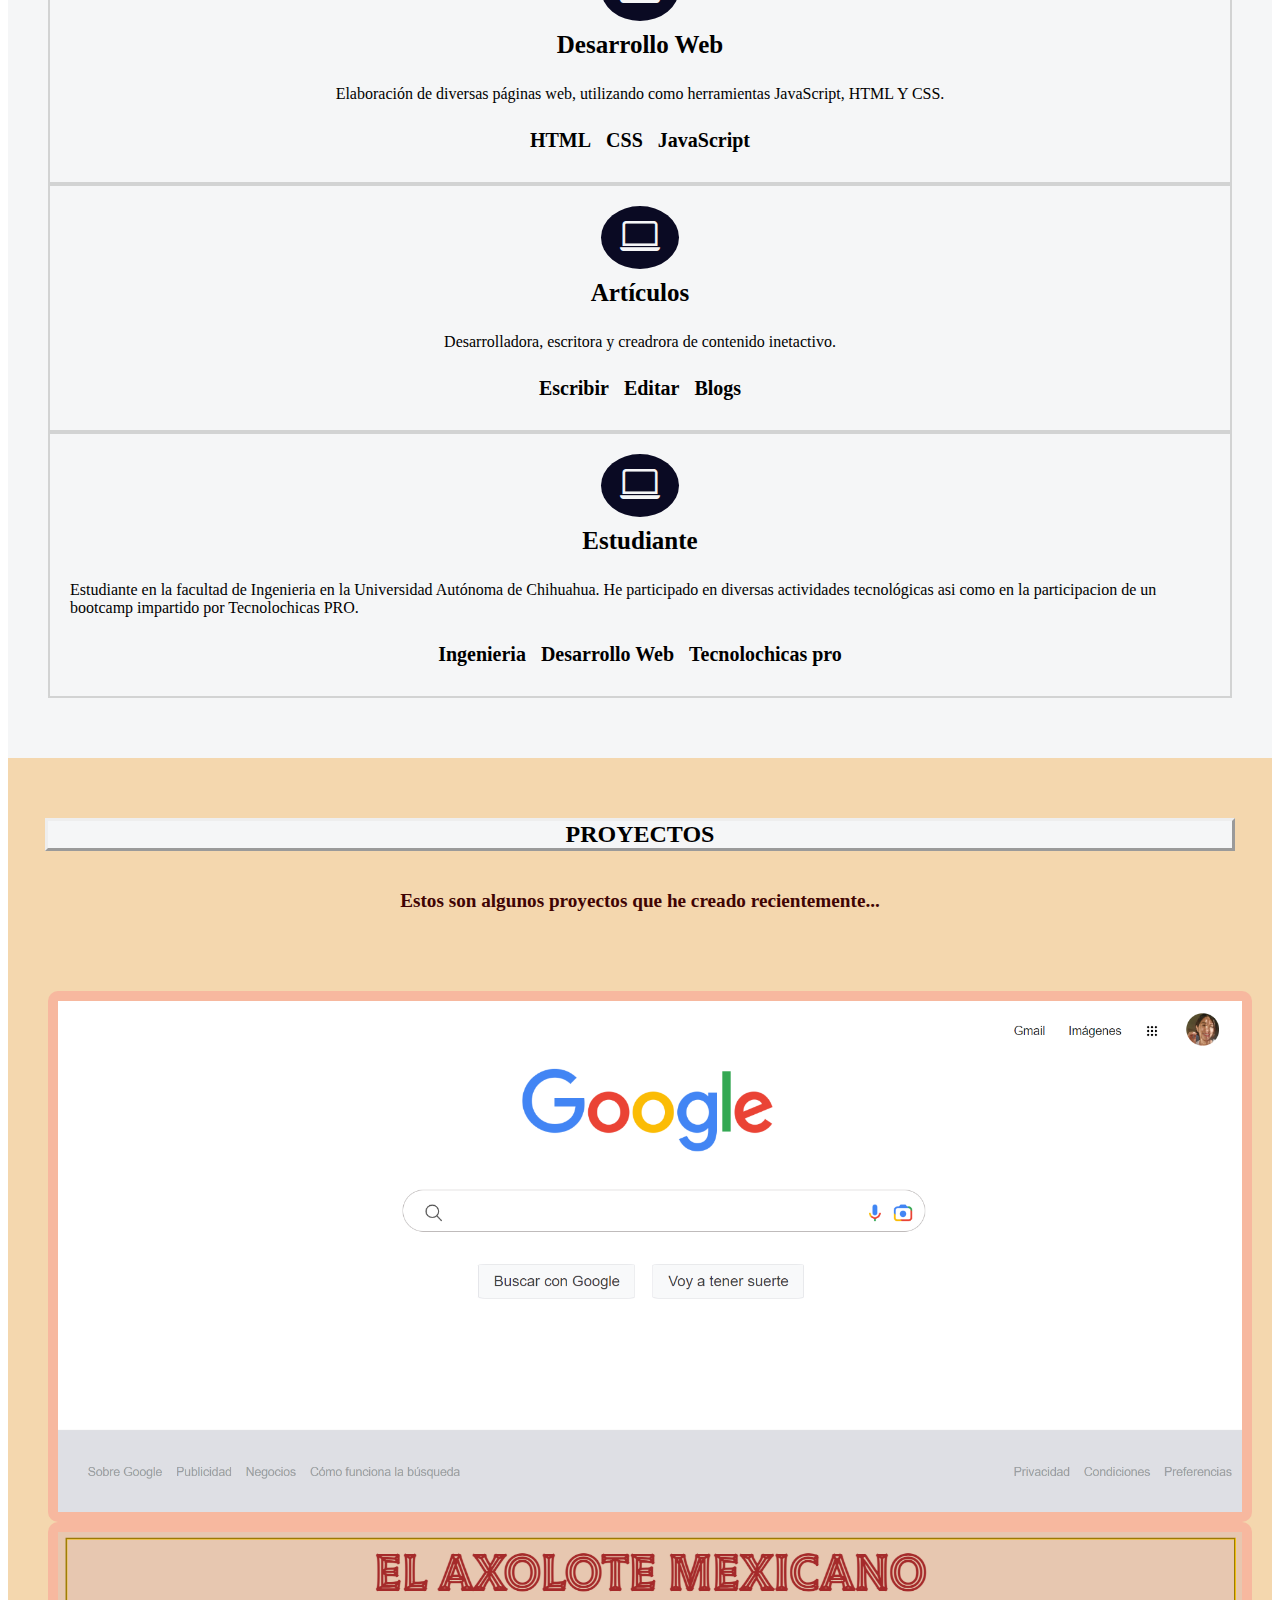
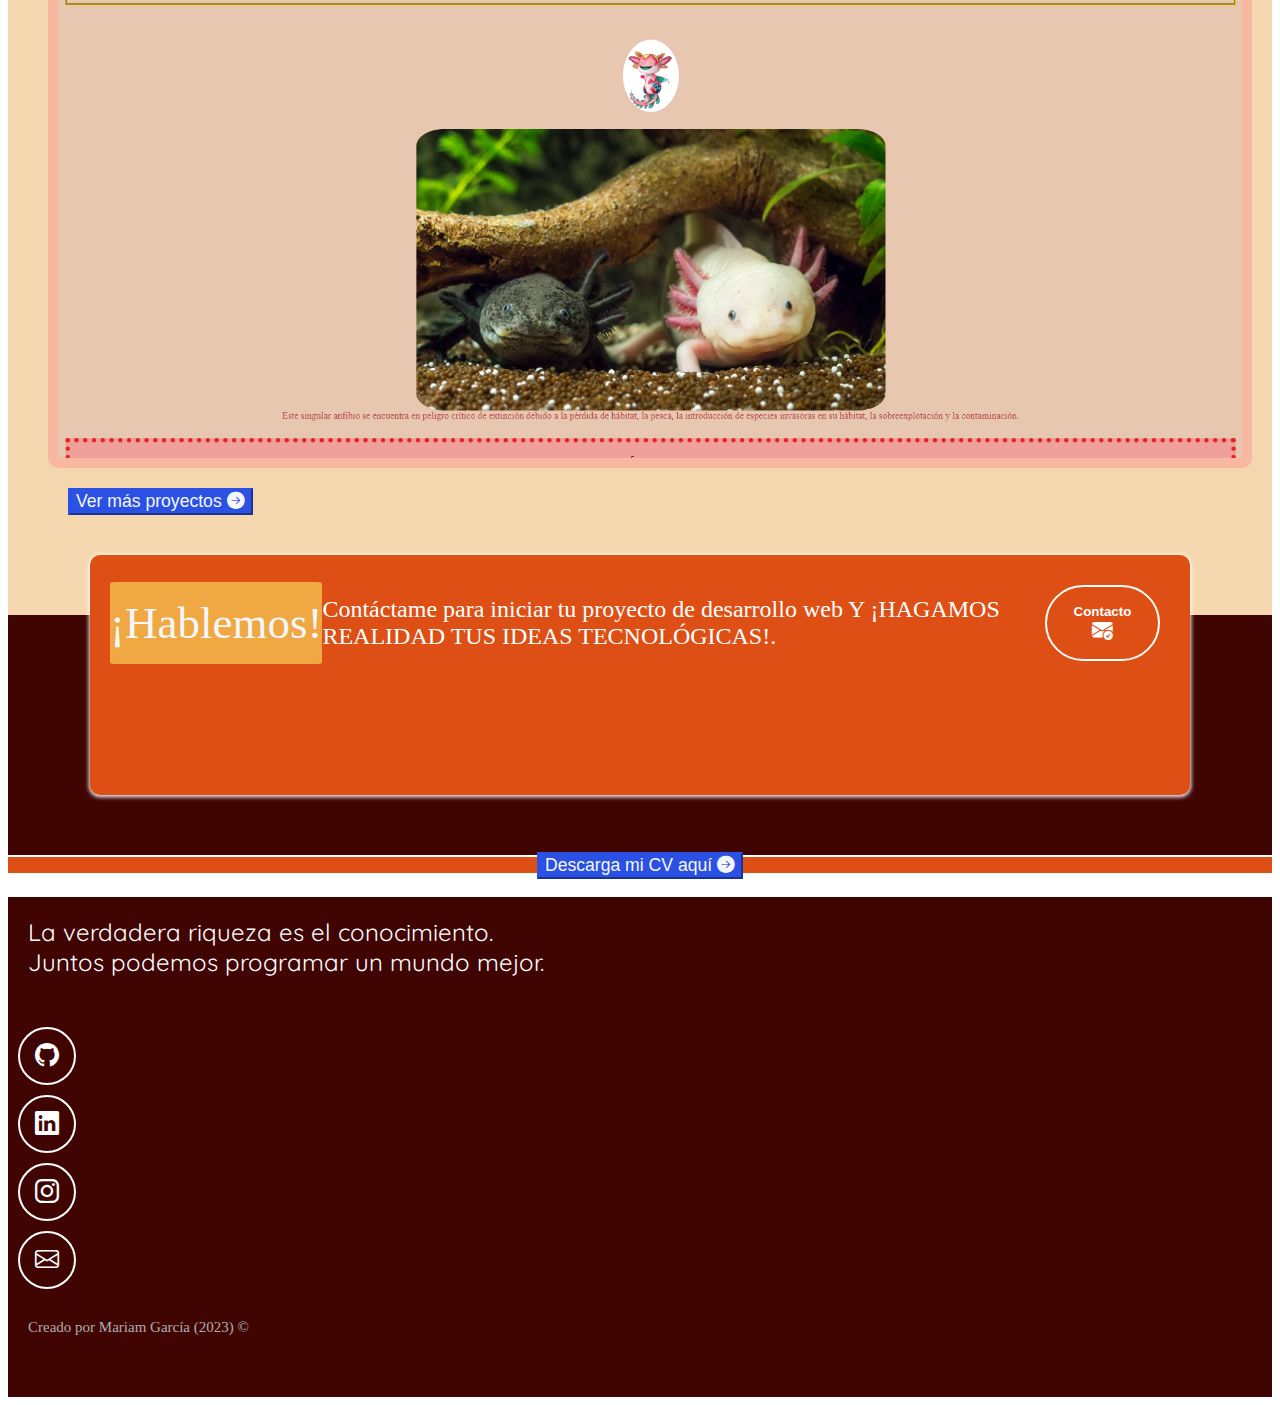
==== commit ffc5c5f1: "Add files via upload" ====
--- a/index.html
+++ b/index.html
@@ -168,7 +168,7 @@
         </button>
       </a>
     </section>
-
+    
     <!-- Testimonios 
     <section id="testimonios" class="testimonios seccion-clara">
       <h2 class="seccion-titulo-testimonios">Testimonios</h2>
@@ -242,7 +242,15 @@
         </div>
       </div>
     </section>
-    
+    <!-- Portafolio -->
+    <section class="cv-portafolio">
+      <a href="/CV_MariamGarcia.pdf" target="_blank" rel="noopener noreferrer">
+        <button type="button" class="btn btn-info">
+          Descarga mi CV aquí
+          <i class="bi bi-arrow-right-circle-fill"></i>
+        </button>
+      </a>
+    </section>
     <!-- Pie de pagina (footer) -->
     <footer class="seccion-oscura d-flex flex-column align-items-center justify-content-center"> 
       <!-- LOGO DE MI PORTAFOLIO, PENDIENTE 
--- a/style.css
+++ b/style.css
@@ -292,6 +292,16 @@
   align-items: center;
   justify-content: center;
 }
+.cv-portafolio{
+    height: 1rem;
+    font-size: .5 rem;
+    margin: 2px;
+    margin-inline:initial;
+    color:#656060;
+    background-color:#de4f15;
+    border-color: #2B51E4;
+    font-family: 'Trebuchet MS', 'Lucida Sans Unicode', 'Lucida Grande', 'Lucida Sans', Arial, sans-serif;
+}
 
 .testimonio-imagen {
   height: 150px;
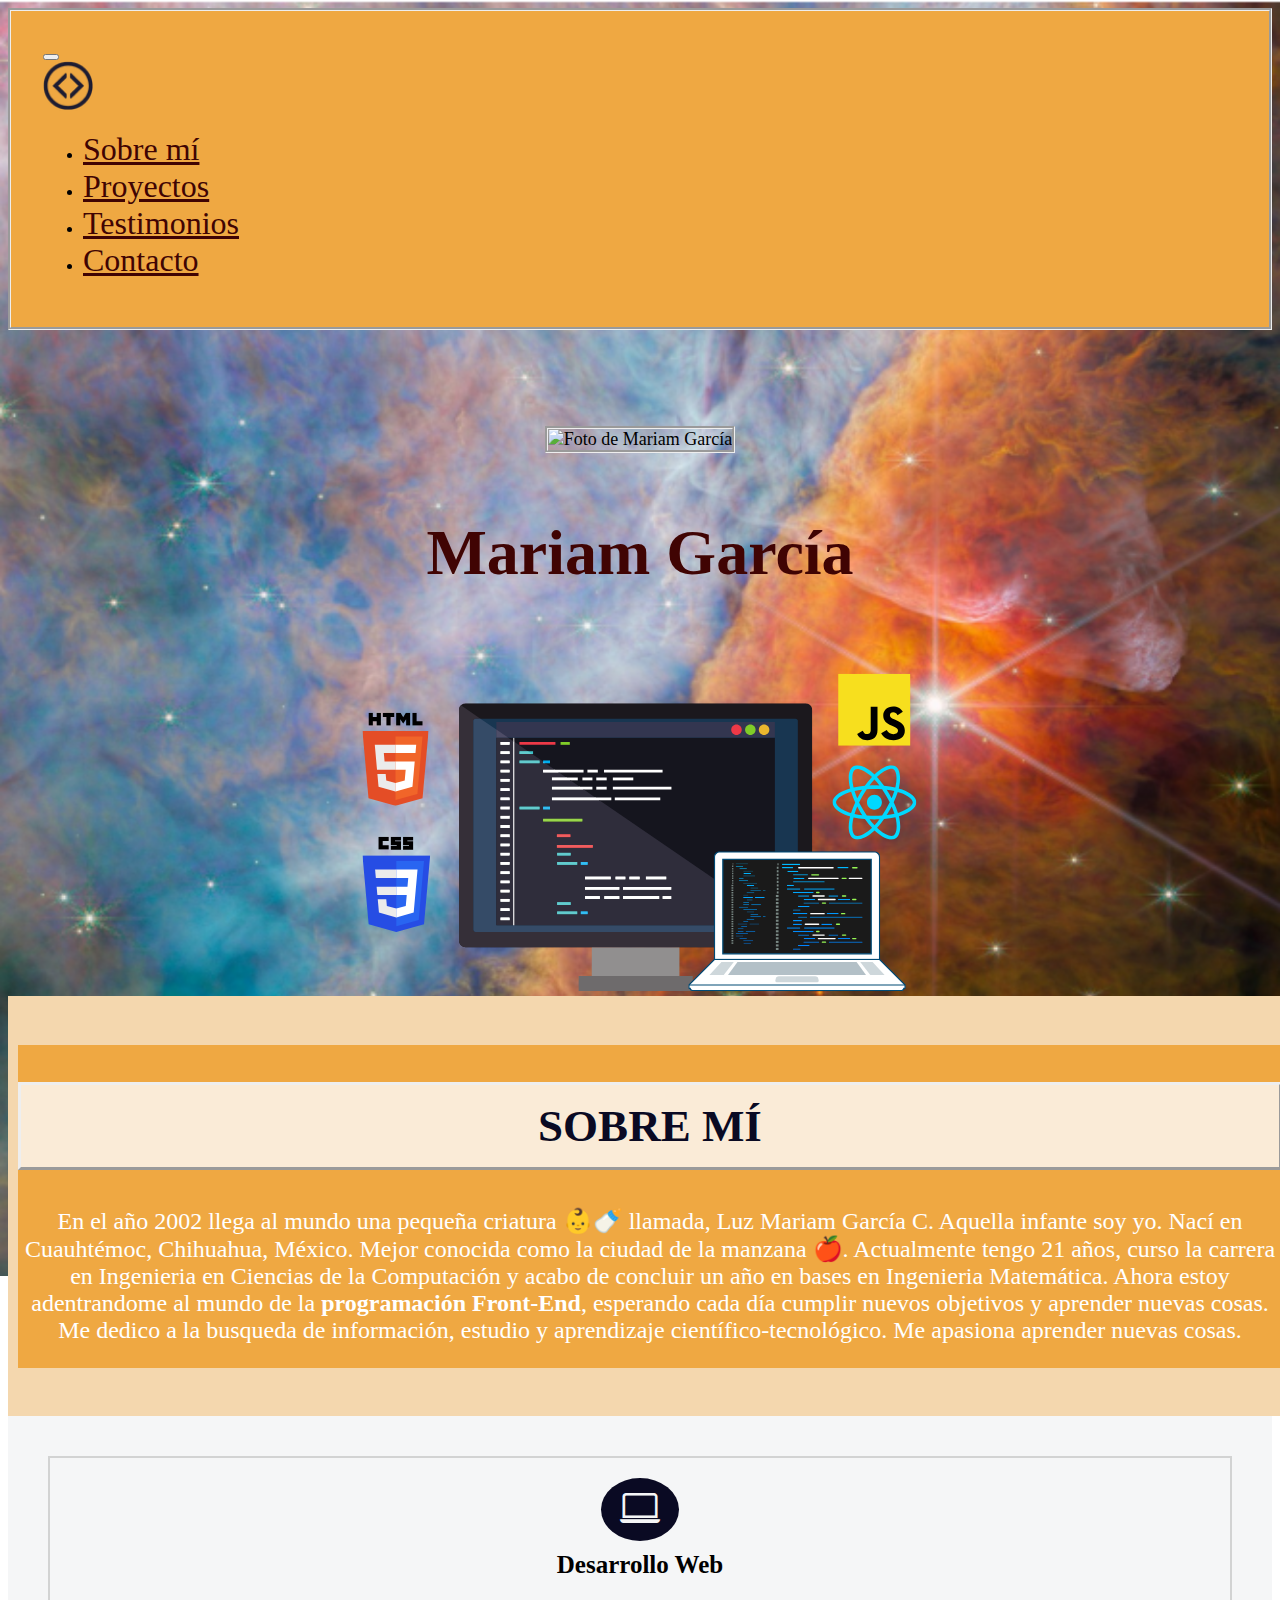
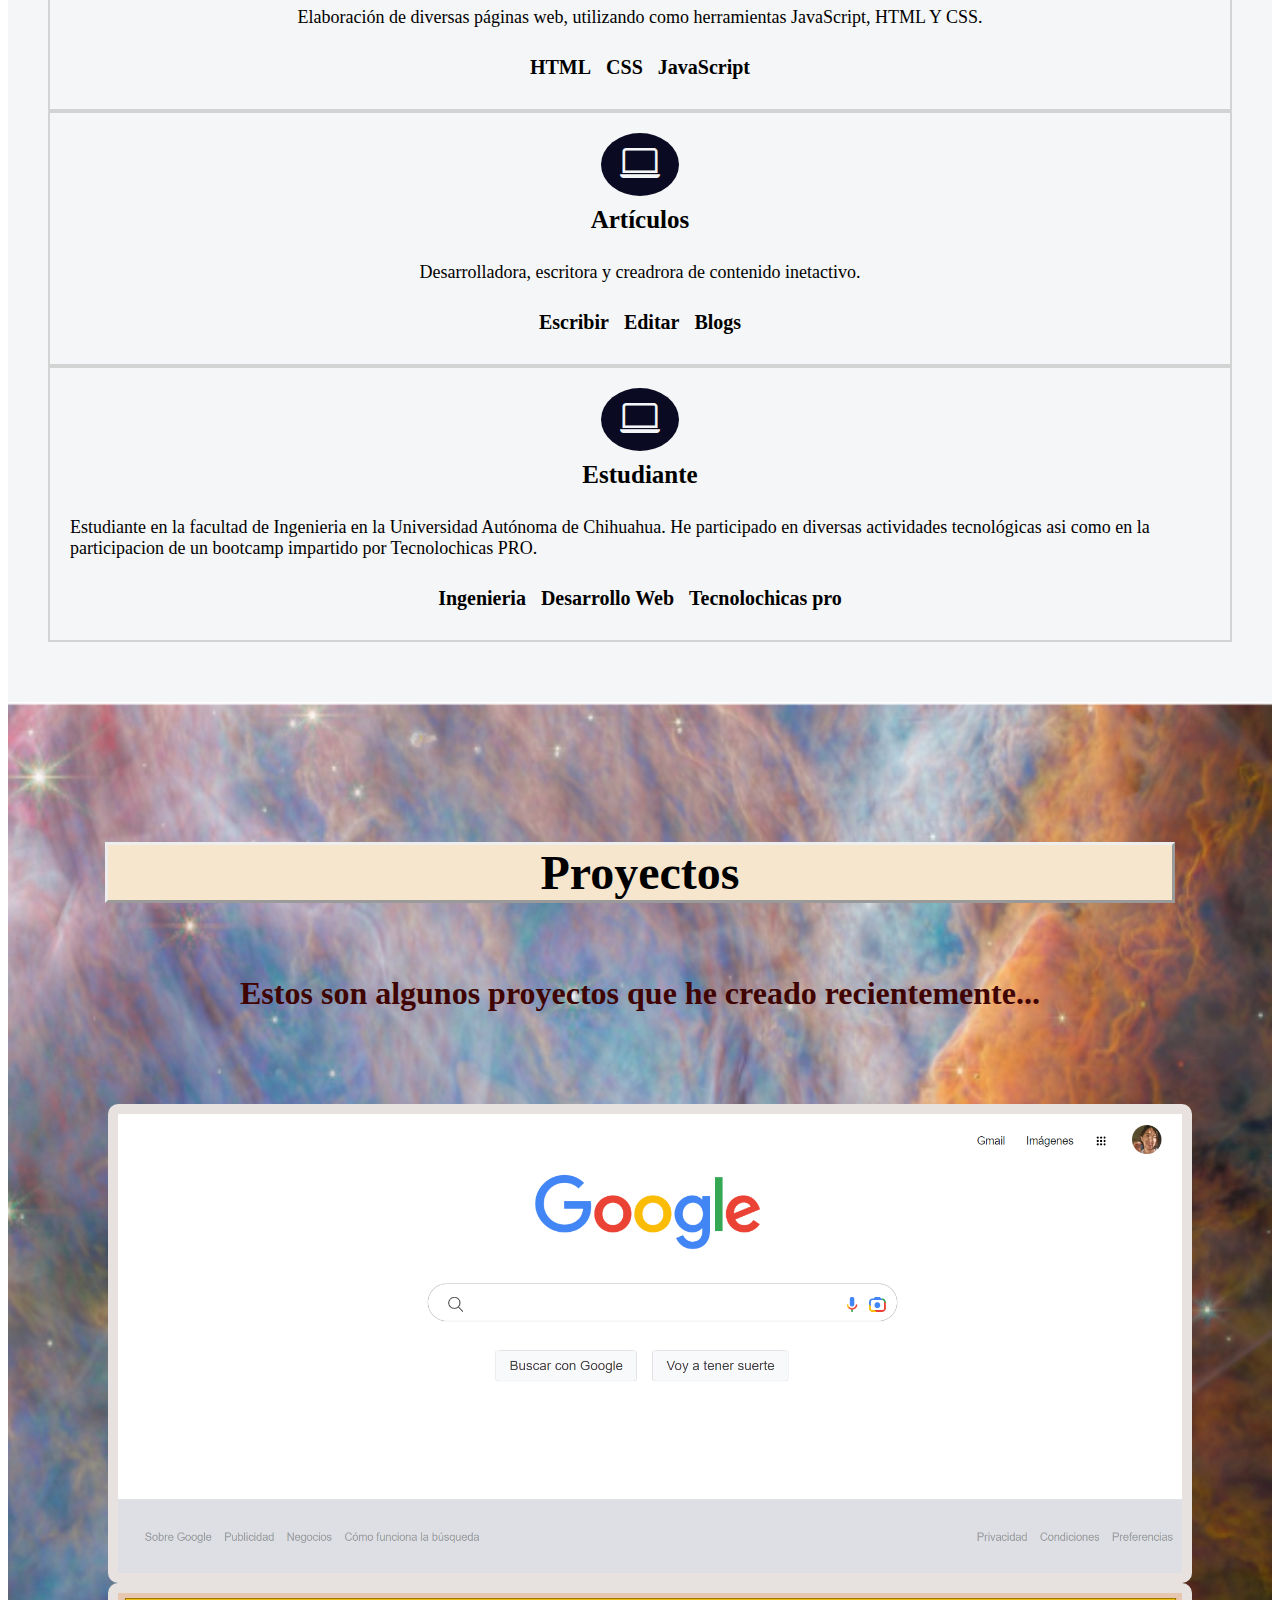
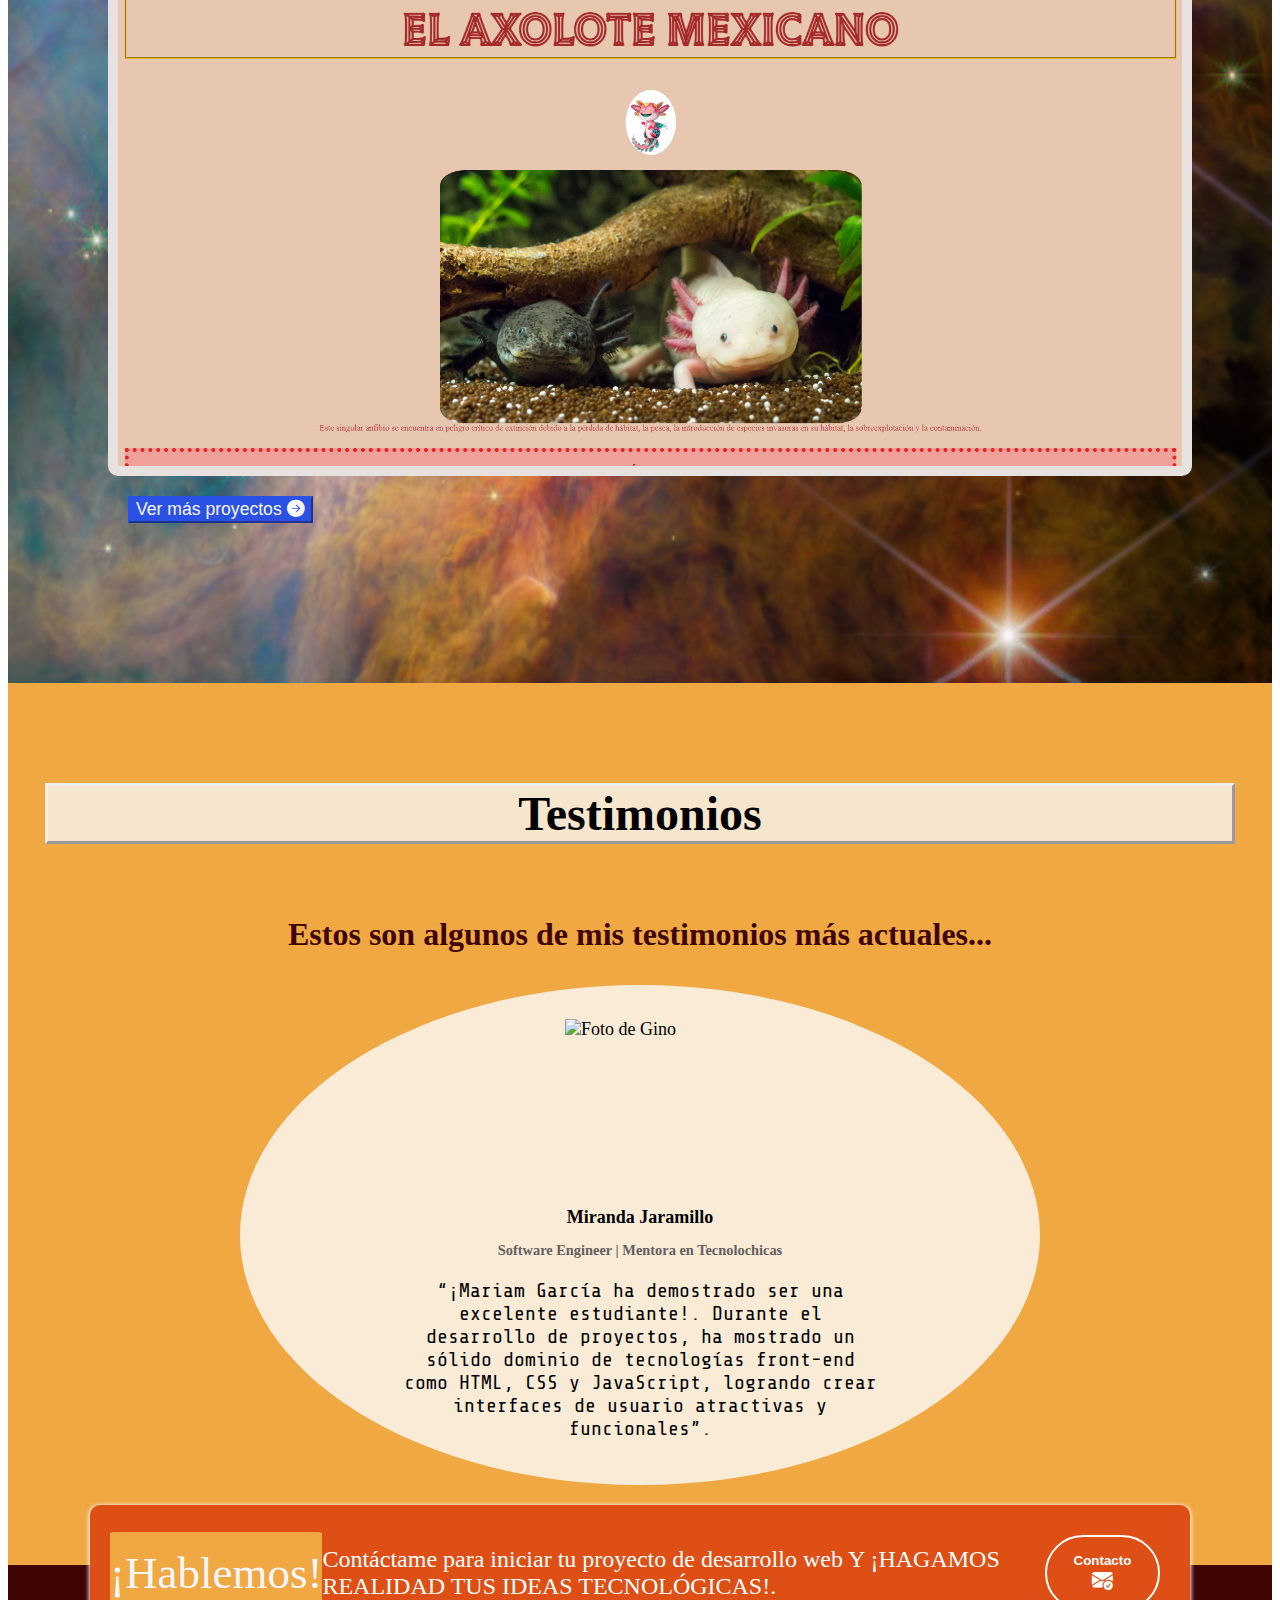
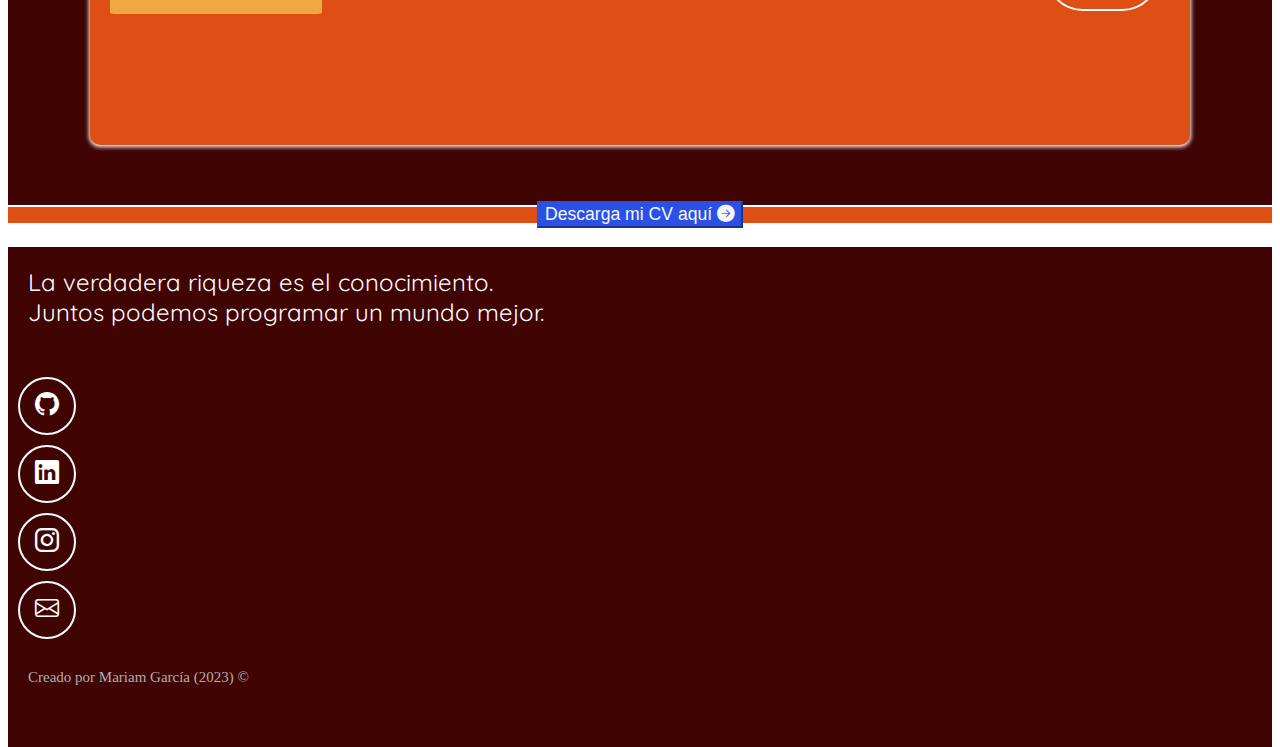
==== commit 831d1b85: "Add files via upload" ====
--- a/index.html
+++ b/index.html
@@ -121,7 +121,7 @@
 
     <!-- Proyectos -->
     <section id="proyectos" class="proyectos-recientes seccion-clara d-flex flex-column">
-      <h2 class="seccion-titulo-texto-negro">PROYECTOS</h2>
+      <h2 class="seccion-titulo-texto-negro">Proyectos</h2>
       <h3 class="seccion-descripcion">Estos son algunos proyectos que he creado recientemente...</h3>
       <!-- Galeria de Proyectos -->
       <div class="container text-center proyectos-contenedor">
@@ -129,7 +129,7 @@
           <!-- Proyecto 1 -->
           <div class="col-12 col-md-6 col-lg-4">
             <div class="proyecto">
-              <img src="/imagenes/ClonDeGoogle.png" alt="Proyecto 1">
+              <img src="./imagenes/ClonDeGoogle.png" alt="Proyecto 1">
               <div class="overlay">
                 <p>Clonación de Google</p>
                 <div class="iconos-contenedor">
@@ -146,7 +146,7 @@
           <!-- Proyecto 2 -->
           <div class="col-12 col-md-6 col-lg-4">
             <div class="proyecto">
-              <img src="/imagenes/PaginaAxolotitos.png" alt="Proyecto 1">
+              <img src="./imagenes/PaginaAxolotitos.png" alt="Proyecto 1">
               <div class="overlay">
                 <p>Página Axolotitos</p>
                 <div class="iconos-contenedor">
@@ -169,24 +169,25 @@
       </a>
     </section>
     
-    <!-- Testimonios 
+    <!-- Testimonios  -->
     <section id="testimonios" class="testimonios seccion-clara">
       <h2 class="seccion-titulo-testimonios">Testimonios</h2>
-      <h3 class="seccion-descripcion">Estos son algunos testimonios de mis clientes...</h3>
-      +++++++++curser´´´´
+      <h3 class="seccion-descripcion">Estos son algunos de mis testimonios más actuales...</h3>
+      
       <div id="testimonios-carrusel" class="carousel carousel-dark slide" data-bs-ride="carousel">
         <div class="carousel-inner">
           <div class="carousel-item active">
             <div class="container">
-              <img class="testimonio-imagen rounded-circle" src="imagenes/cliente1.svg" alt="Foto de Gino">
-              <p class="testimonio-texto">Lorem ipsum dolor sit amet, consectetur adipiscing elit. Sed vel iaculis urna. Fusce a ornare enim, vel interdum turpis. Sed aliquam interdum nisi a placerat.</p>
+              <img class="testimonio-imagen rounded-circle" src="./imagenes/Miranda.JPG" alt="Foto de Gino">
               <div class="testimonio-info">
-                <p class="cliente">Gino</p>
-                <p class="cargo">Gerente de proyectos en DesarrolloWeb</p>
-              </div>
-            </div>
-          </div>
-          <div class="carousel-item">
+                <p class="cliente">Miranda Jaramillo</p>
+                <p class="cargo">Software Engineer | Mentora en Tecnolochicas</p>
+              </div>
+              <p class="testimonio-texto">“¡Mariam García ha demostrado ser una excelente estudiante!. Durante el desarrollo de proyectos, ha mostrado un sólido dominio de tecnologías front-end como HTML, CSS y JavaScript, logrando crear interfaces de usuario atractivas y funcionales”.</p>
+            </div>
+          </div>
+    </section>
+          <!-- <div class="carousel-item">
             <div class="container">
               <img class="testimonio-imagen rounded-circle" src="imagenes/cliente2.svg" alt="Foto de Nora">
               <p class="testimonio-texto">Lorem ipsum dolor sit amet, consectetur adipiscing elit. Sed vel iaculis urna. Fusce a ornare enim, vel interdum turpis. Sed aliquam interdum nisi a placerat.</p>
@@ -244,7 +245,7 @@
     </section>
     <!-- Portafolio -->
     <section class="cv-portafolio">
-      <a href="/CV_MariamGarcia.pdf" target="_blank" rel="noopener noreferrer">
+      <a href="./CV_MariamGarcia.pdf" target="_blank" rel="noopener noreferrer">
         <button type="button" class="btn btn-info">
           Descarga mi CV aquí
           <i class="bi bi-arrow-right-circle-fill"></i>
--- a/style.css
+++ b/style.css
@@ -11,6 +11,14 @@
   justify-content: space-between;  
 }
 
+/* Body */
+body{
+  background-image: url(./imagenes/ImagNasa.png);
+  background-repeat: no-repeat;
+  background-size: 100% ;
+  height: 3rem;
+  font-size: 1rem;
+}
 /* Estilos generales */
 
 section {
@@ -18,16 +26,21 @@
   flex-direction: column;
   align-items: center;
   justify-content: center;
+  font-size: large;
 }
 
 h1 {
-  font-size: 3rem;
+  font-size: 4rem;
   font-family:Cambria, Cochin, Georgia, Times, 'Times New Roman', serif;
   color:#400403;
 }
 h2{
   background-color:antiquewhite;
-}
+  font-size: 3rem;
+}
+ h3{
+  font-size: 2.5rem;
+ }
 
 .seccion-oscura {
   color: white;
@@ -48,12 +61,12 @@
 }
 
 .seccion-descripcion {
-  font-size: 1.2rem;
+  font-size: 2rem;
   color: #400403;
 }
 
 .seccion-texto {
-  font-size: 1.2rem;
+  font-size: 1.5rem;
 }
 
 .btn-info {
@@ -75,13 +88,12 @@
 /* Seccion Hero */
 
 .hero {
-  background-color: #f5f6f7;
   min-height: 450px;
   text-align: center;
 }
 
 .hero-principal {
-  padding: 3rem;
+  padding: 1rem;
 }
 
 .hero-imagen-desarrollador {
@@ -99,13 +111,12 @@
 
 /* Barra de navegación */
 .nav-link{
-  font-size: 1.5rem;
-  font-style:inherit;
+  font-size: 2rem;
   color: #400403;
   height: 30px;
-  justify-content: center;
-  align-items:center;
-  font-family:Cambria, Cochin, Georgia, Times, 'Times New Roman', serif;
+  justify-content:space-between;
+  align-items: center;
+  font-family: Cambria, Cochin, Georgia, Times, 'Times New Roman', serif;
 }
 .nav-link:hover{
   color: aliceblue;
@@ -114,10 +125,14 @@
 /* Sobre mi */
 
 .sobre-mi {
-  height: 500px;
+  height: 400px;
   padding: 10px;
   background-color:#f4d7ae;
   justify-content:center;
+  width: 100%;
+  justify-content: center;
+  text-align: center;
+  font-family: Georgia, 'Times New Roman', Times, serif;
 }
 
 .sobre-mi .contenedor {
@@ -128,16 +143,13 @@
   justify-content:center;
 }
 .seccion-titulo-sobre-mi{
+  border-style:outset;
   font-size: 2.5em;
   padding: 15px 0;
   color: #0a0a23;
   font-family: Cambria, Cochin, Georgia, Times, 'Times New Roman', serif;
 }
-.seccion-titulo-sobre-mi:hover{
-  border-color: #de4f15;
-  border-style: hidden;
-  box-shadow: 1px 7px 7px 7px #20212447 ;
-}
+
 
 .sobre-mi .contenedor:hover{
   border-color:#de4f15;
@@ -191,7 +203,7 @@
 
 /* Proyectos */
 .seccion-titulo-texto-negro {
-  background-color:#f5f6f7;
+  background-color:#f7e6ce;
   border-style:outset;
   width: 100%;
   justify-content: center;
@@ -200,8 +212,10 @@
 }
 
 .proyectos-recientes {
-  padding: 40px;
-  background-color:#f4d7ae;
+  padding: 100px;
+  background-image: url(./imagenes/ImagNasa.png);
+  background-repeat: no-repeat;
+  background-size: 100% 100%;
 }
 
 .proyectos-recientes img {
@@ -211,7 +225,7 @@
   border-radius: 10px;
   display: block;
   transition: all 0.2s ease;
-  background-color:#f7b89f;
+  background-color:#e7e2e0;
 }
 
 .proyectos-contenedor {
@@ -255,24 +269,29 @@
 }
 
 .overlay i {
-  color: black;
+  color: rgb(84, 82, 91);
   font-size: 60px;
   margin: 10px;
 }
-
+.overlay i:hover{
+  color: #e7e2e0;
+
+}
 
 /* Testimonios */
 
 .testimonios {
   padding: 60px 40px 80px 40px;
+  background-color: #EFA842;
+
 }
 .seccion-titulo-testimonios{
-  background-color: #f4d7ae;
-  margin-top: 2rem;
-  border-radius: 10px;
-  box-shadow: 50px 10px 40px 10px white;
-  font-family: Cambria, Cochin, Georgia, Times, 'Times New Roman', serif;
-  font-size: 3em;
+  background-color:#f7e6ce;
+  border-style:outset;
+  width: 100%;
+  justify-content: center;
+  text-align: center;
+  font-family: Georgia, 'Times New Roman', Times, serif;
 }
 
 .testimonios .carousel {
@@ -310,7 +329,7 @@
 }
 
 .testimonio-texto {
-  max-width: 70%;
+  max-width: 60%;
   font-size: 20px;
   text-align: center;
   font-family: 'Share Tech Mono', monospace;
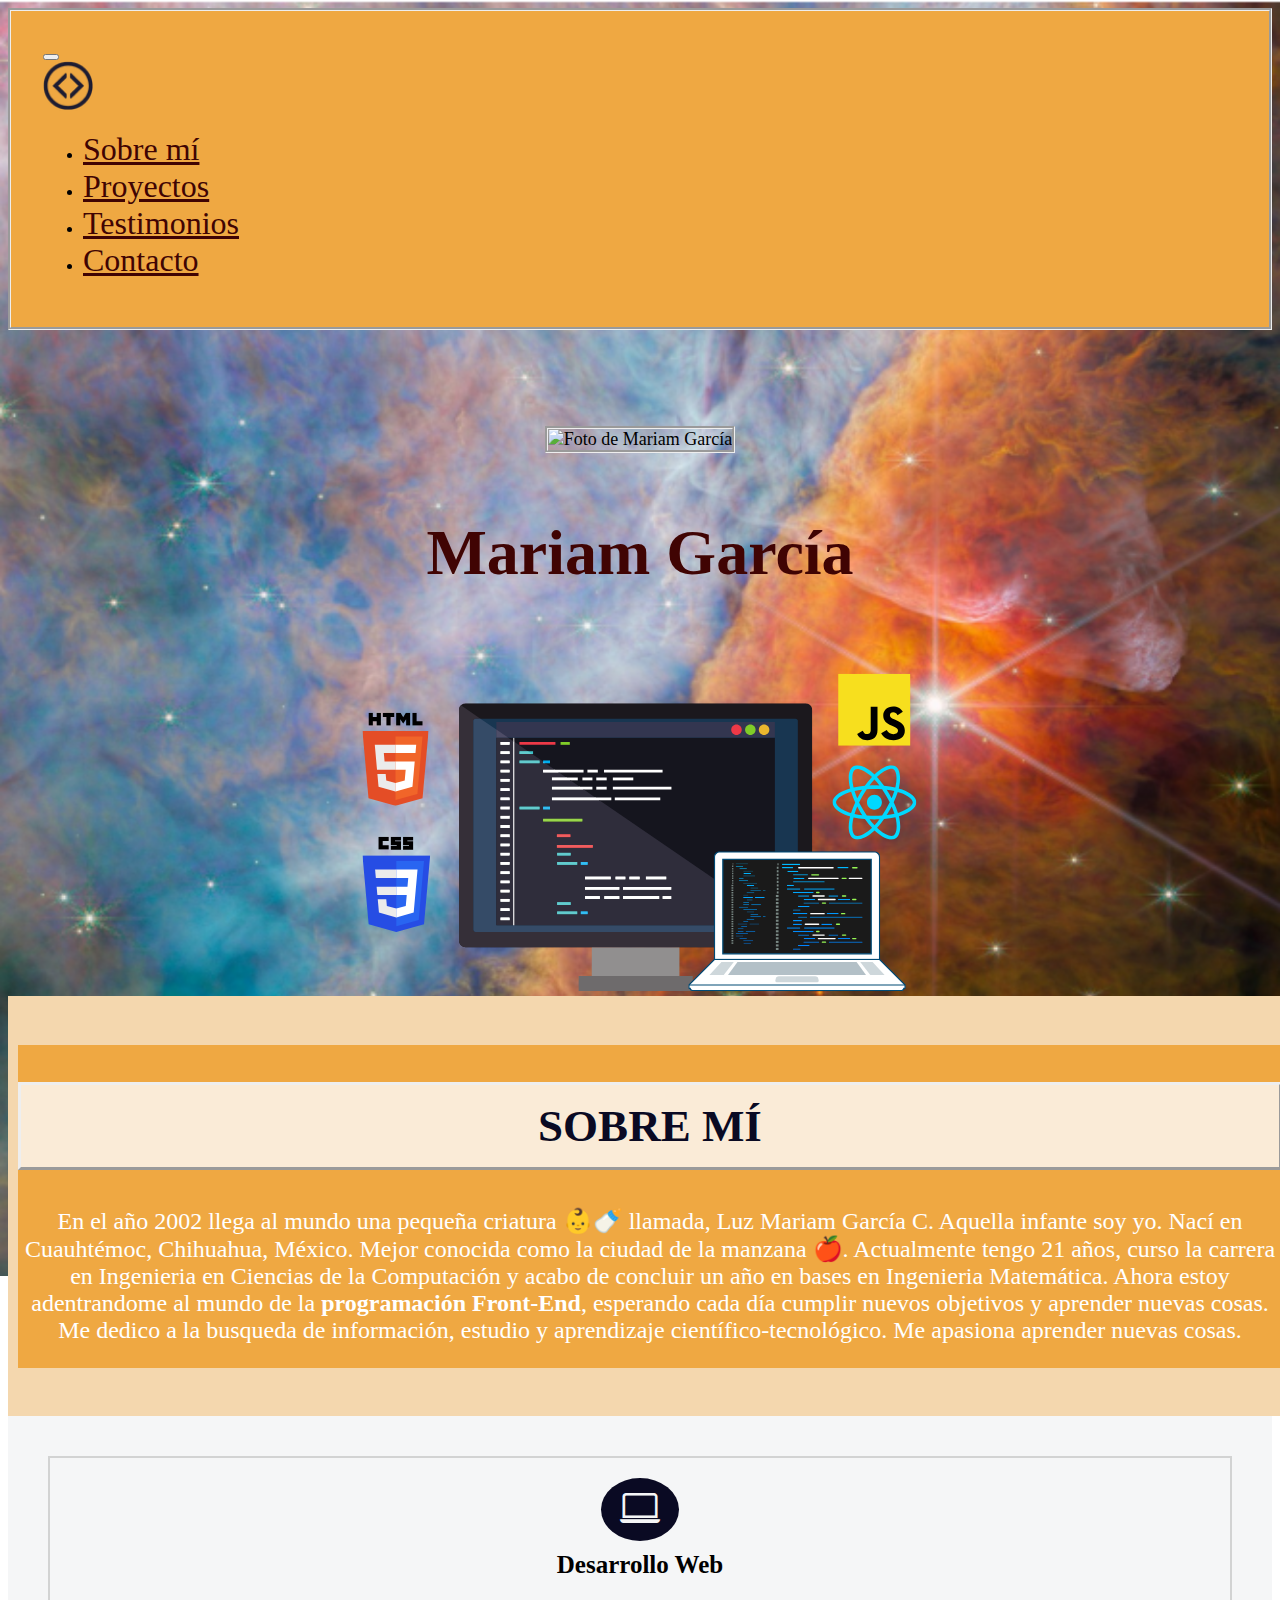
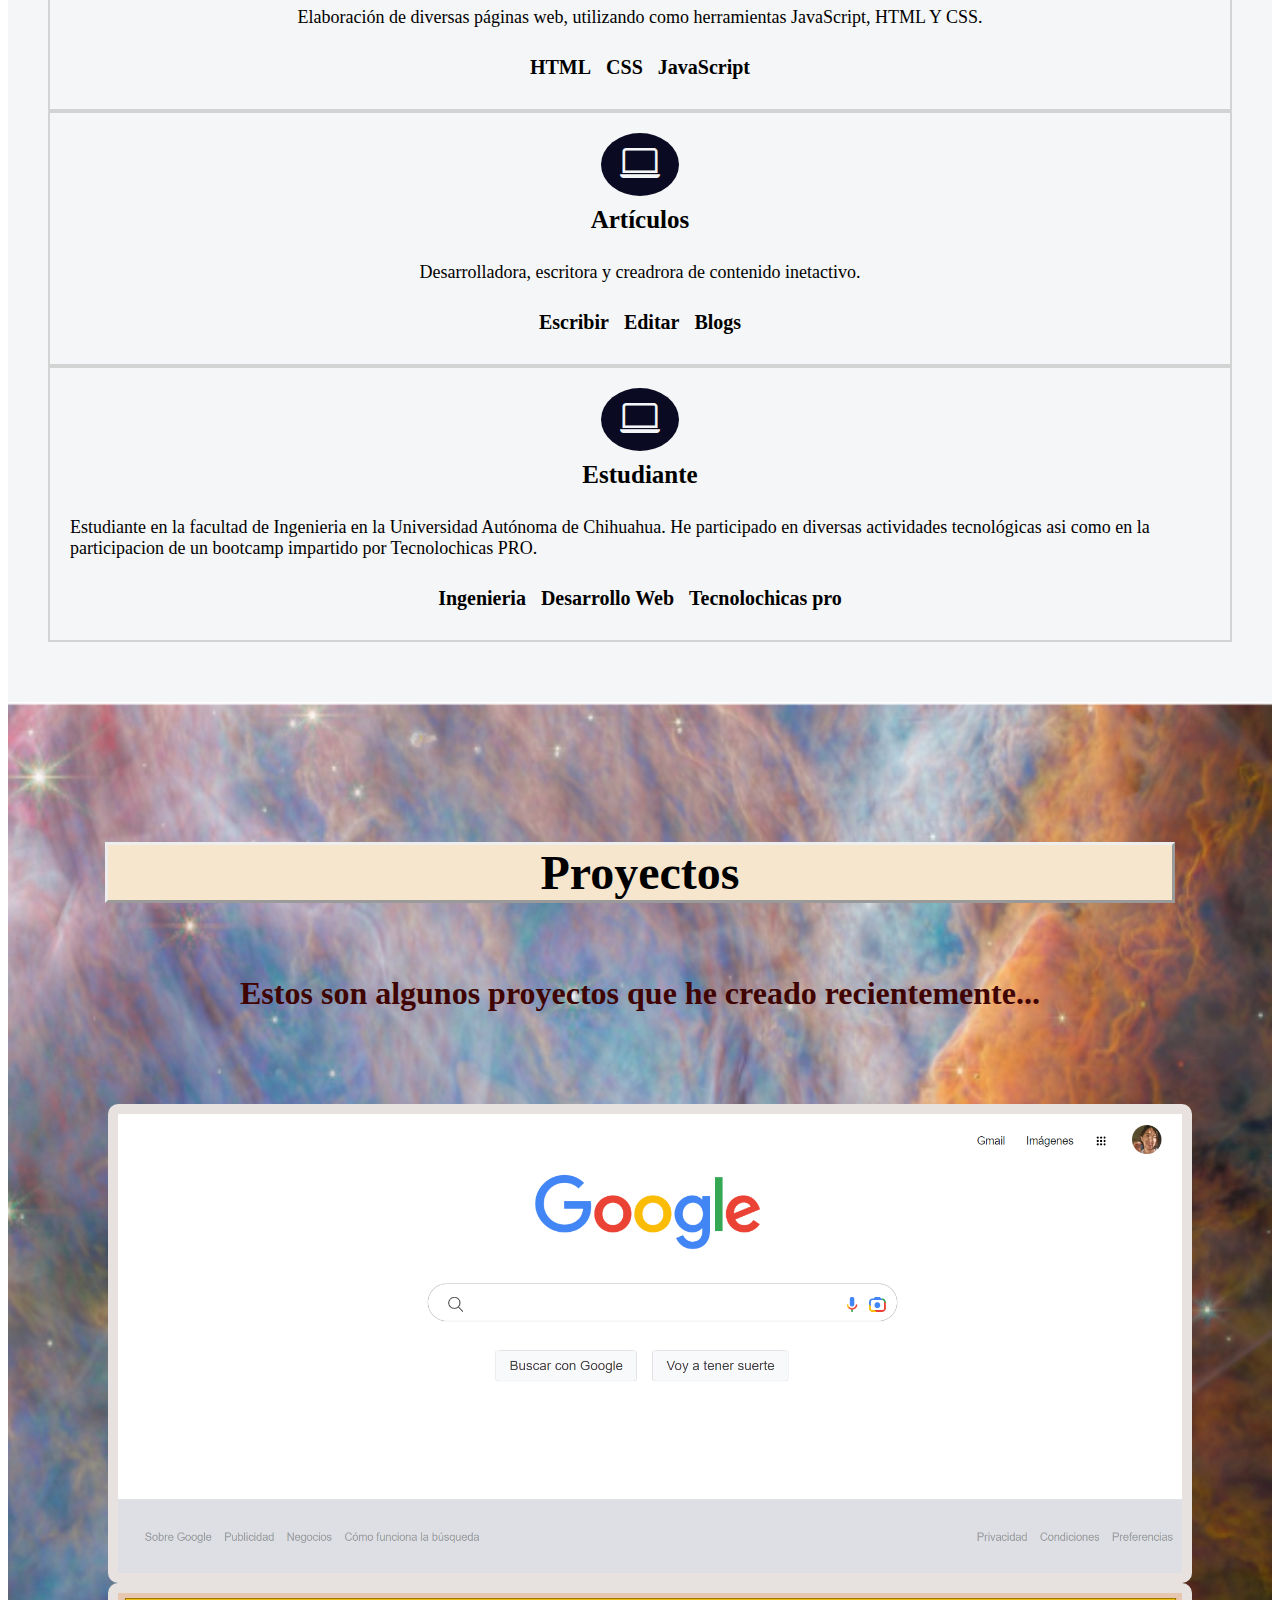
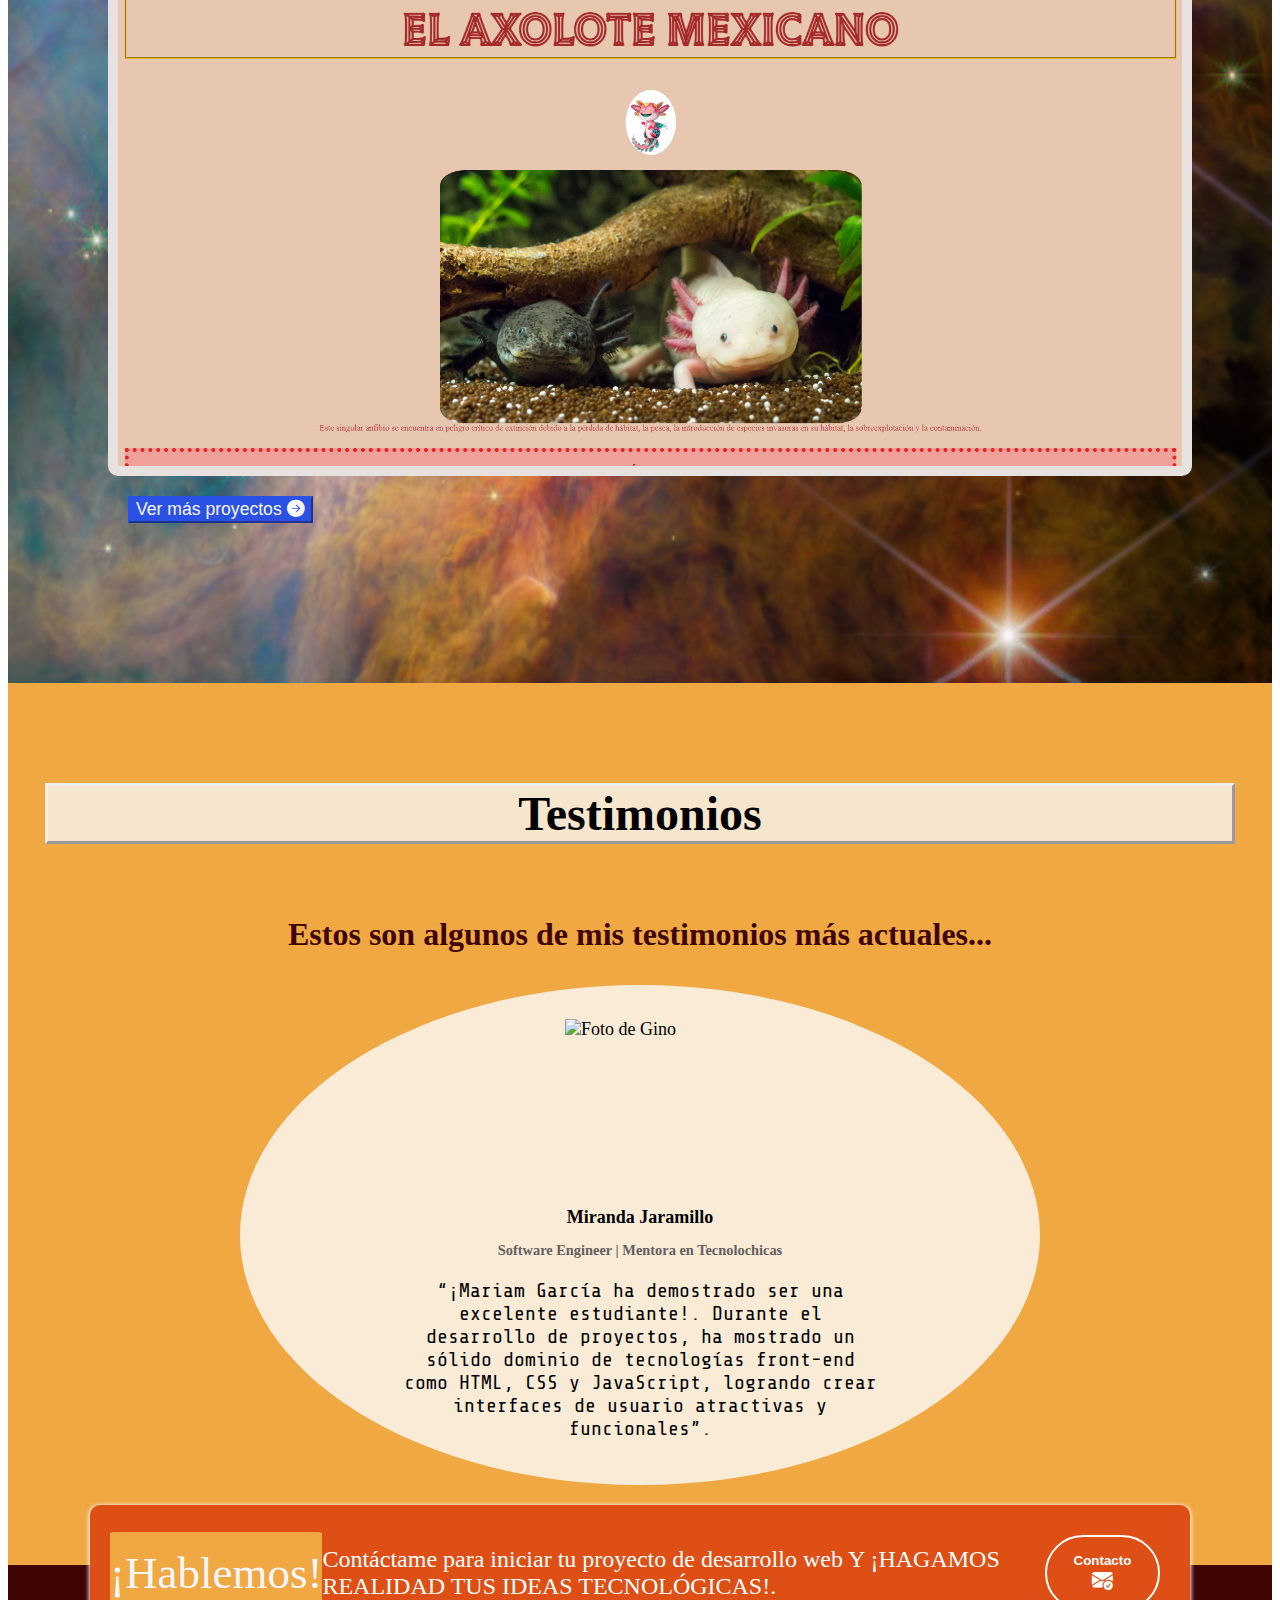
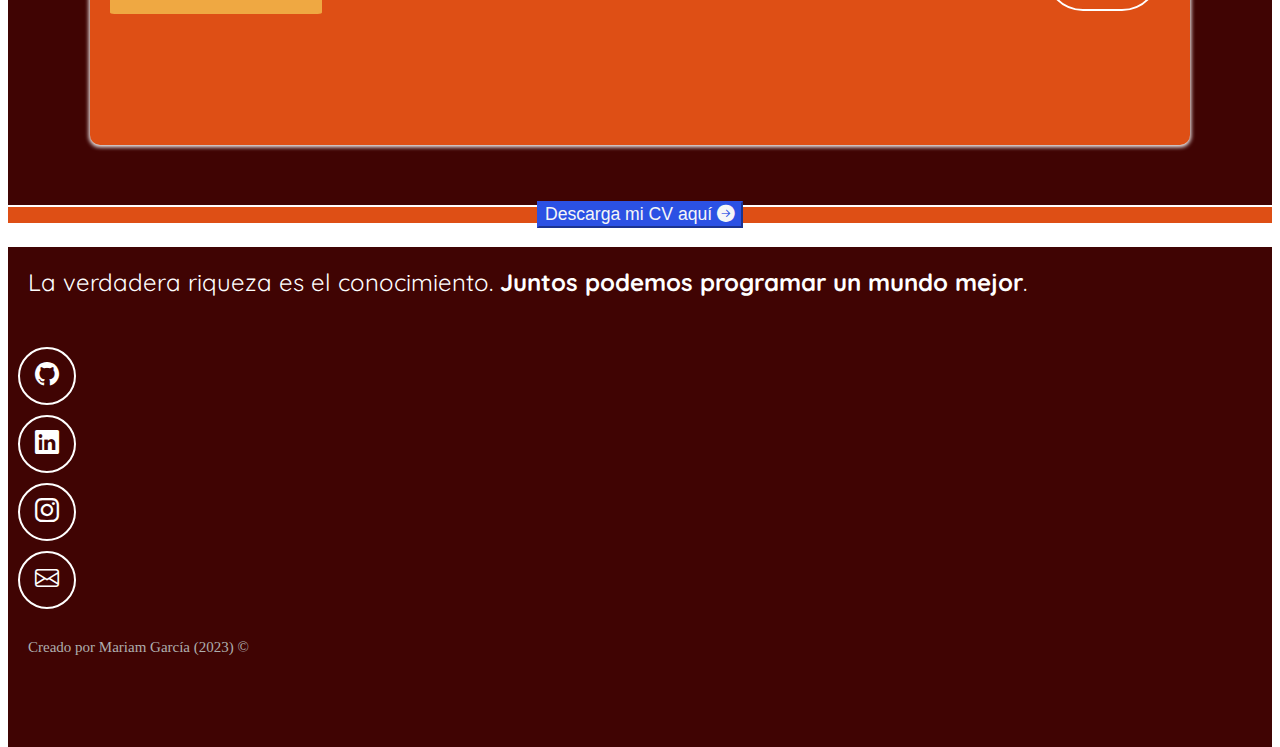
==== commit 5b4ef0dd: "Add files via upload" ====
--- a/index.html
+++ b/index.html
@@ -256,7 +256,7 @@
     <footer class="seccion-oscura d-flex flex-column align-items-center justify-content-center"> 
       <!-- LOGO DE MI PORTAFOLIO, PENDIENTE 
       <img class="footer-logo" src="imagenes/icono-blanco.svg" alt="Logo del portafolio">-->
-      <p class="footer-texto text-center">La verdadera riqueza es el conocimiento.<br>Juntos podemos programar un mundo mejor.</p>
+      <p class="footer-texto text-center">La verdadera riqueza es el conocimiento. <strong>Juntos podemos programar un mundo mejor</strong>.</p>
       <div class="iconos-redes-sociales d-flex flex-wrap align-items-center justify-content-center">
         <a href="https://github.com/Mariam-GC" target="_blank" rel="noopener noreferrer">
           <i class="bi bi-github"></i>
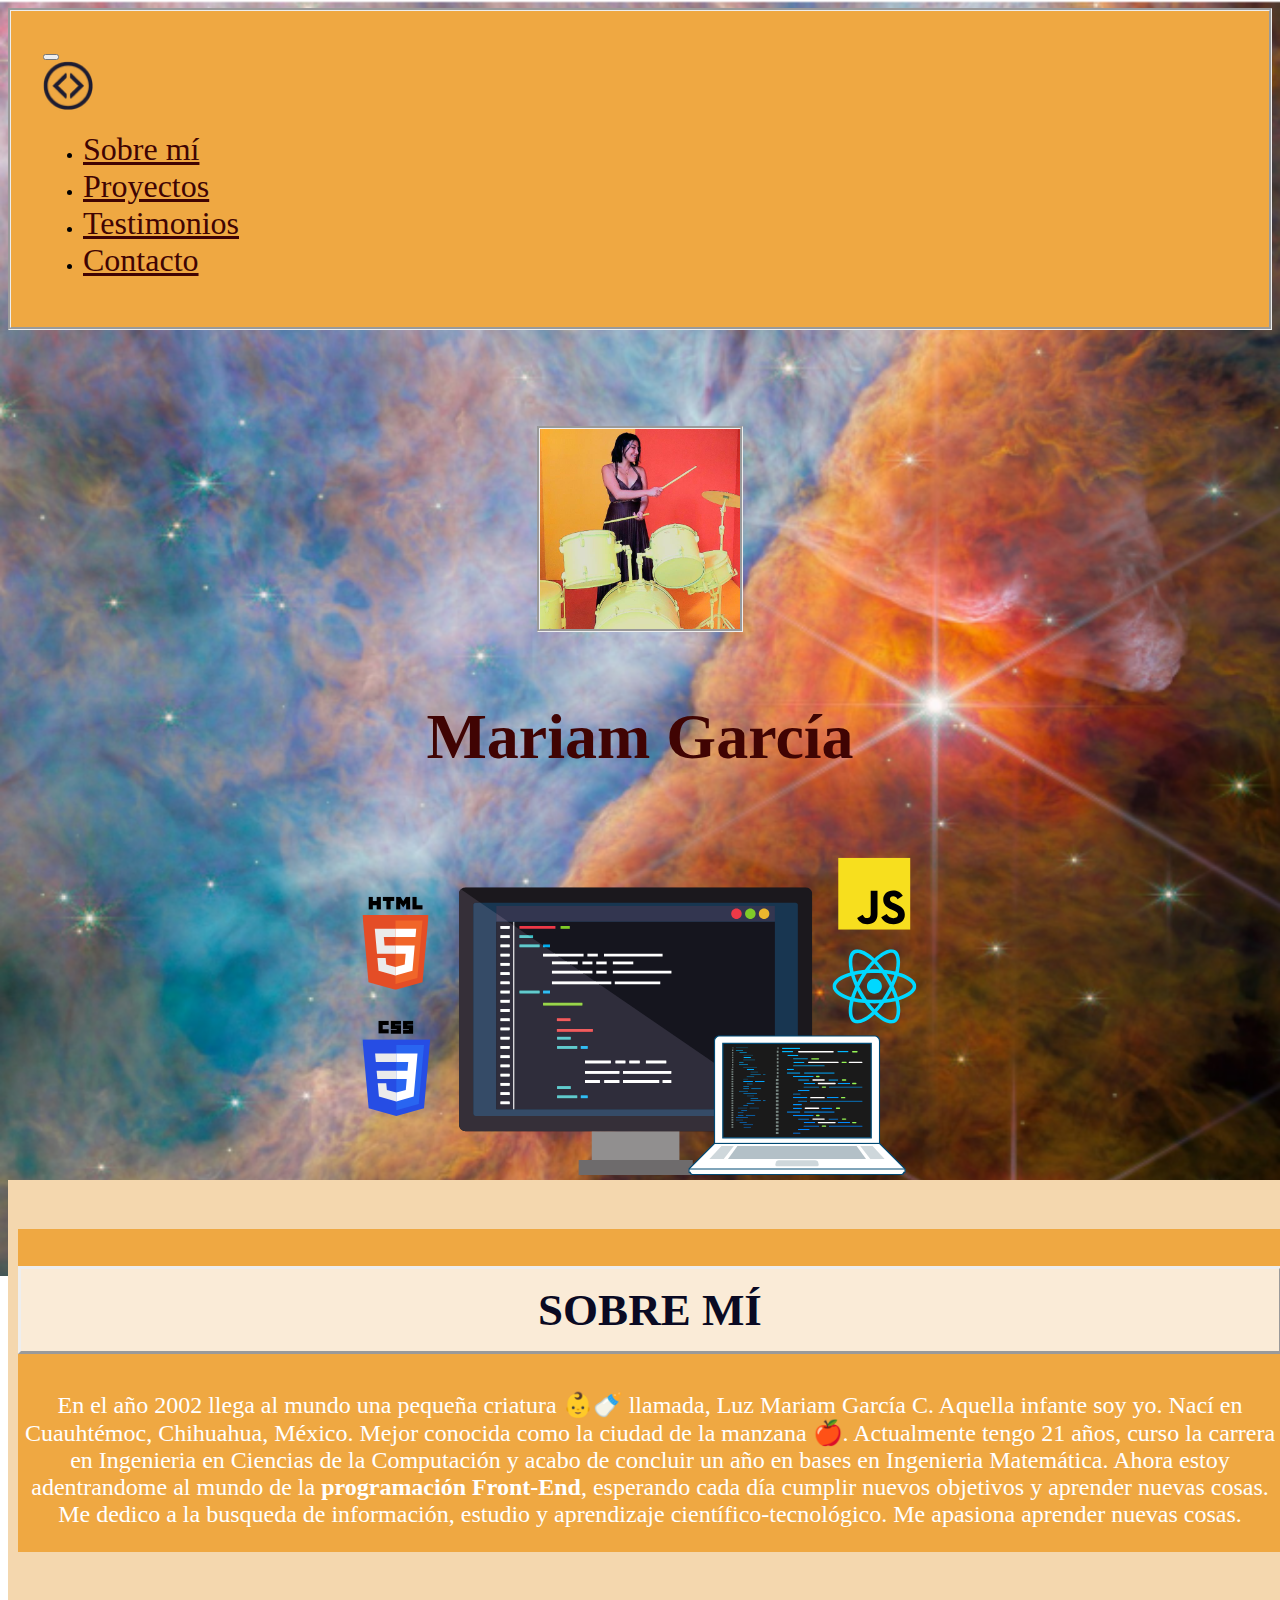
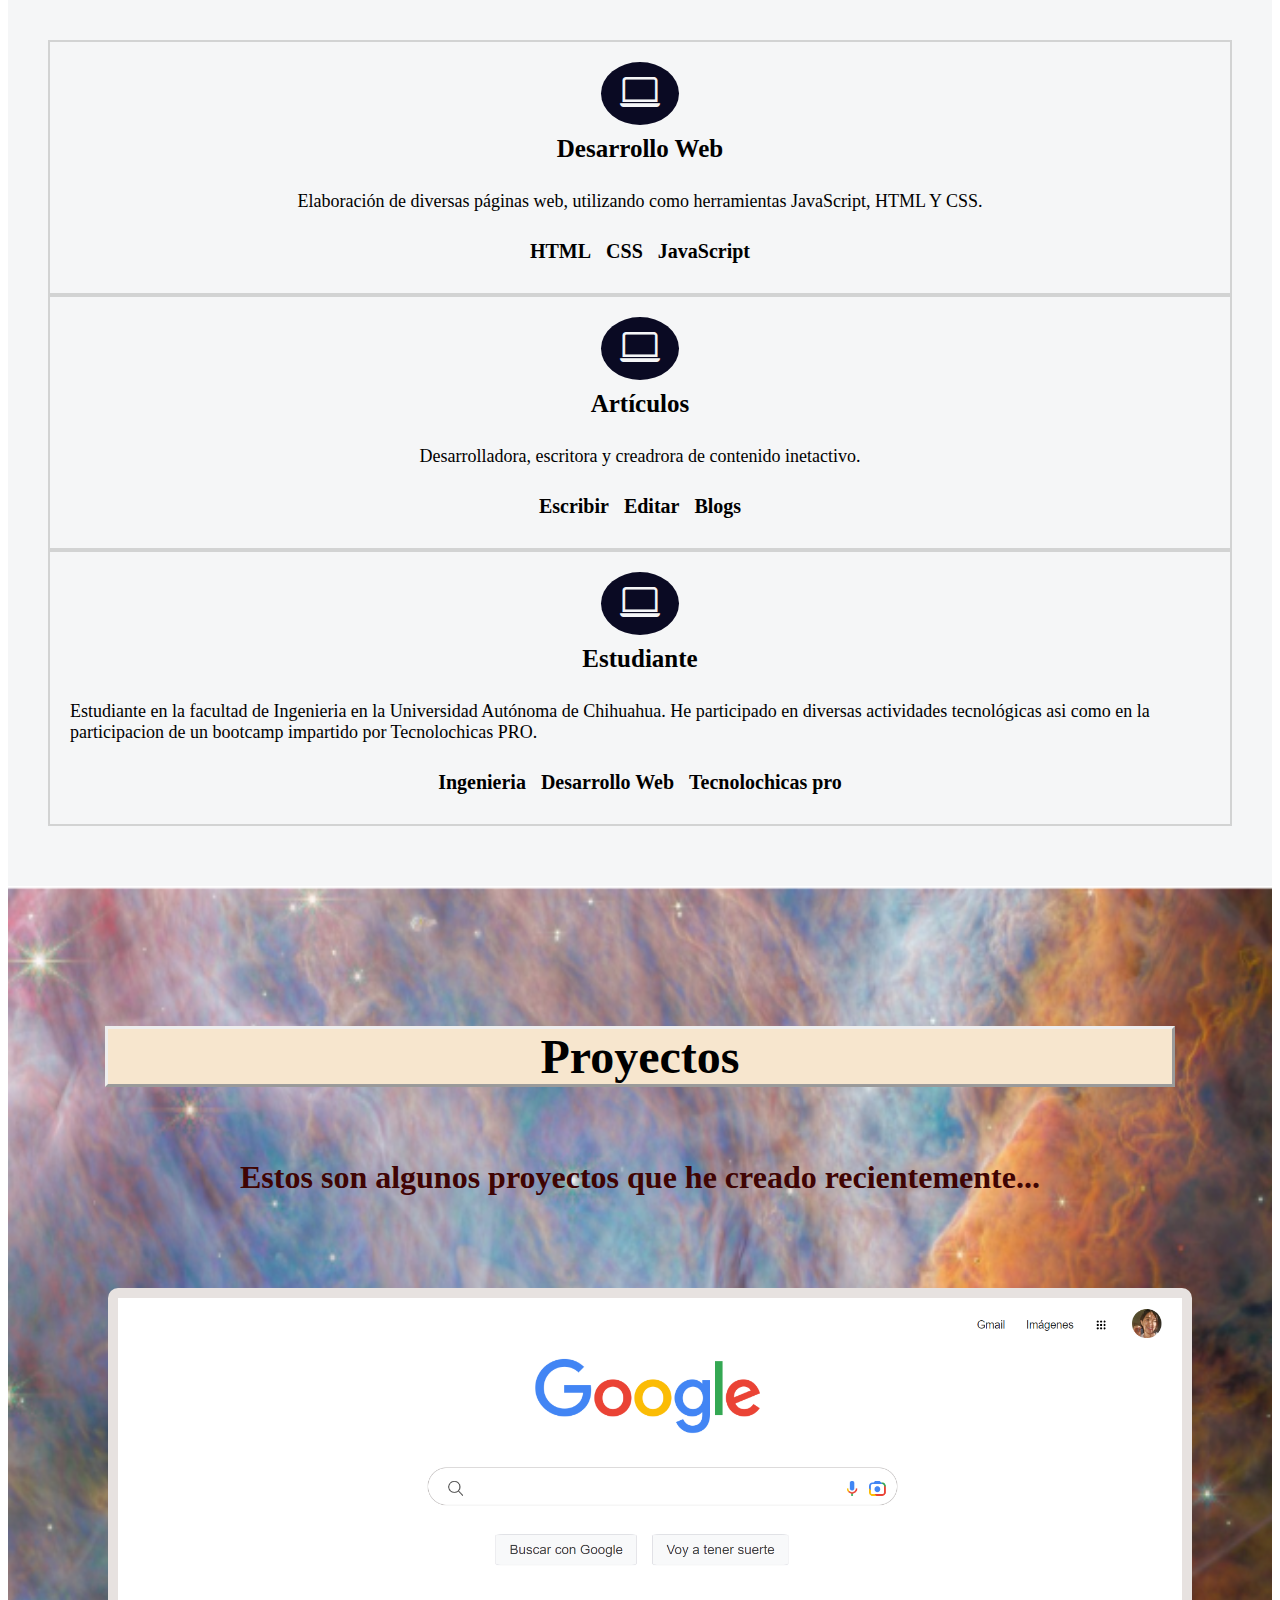
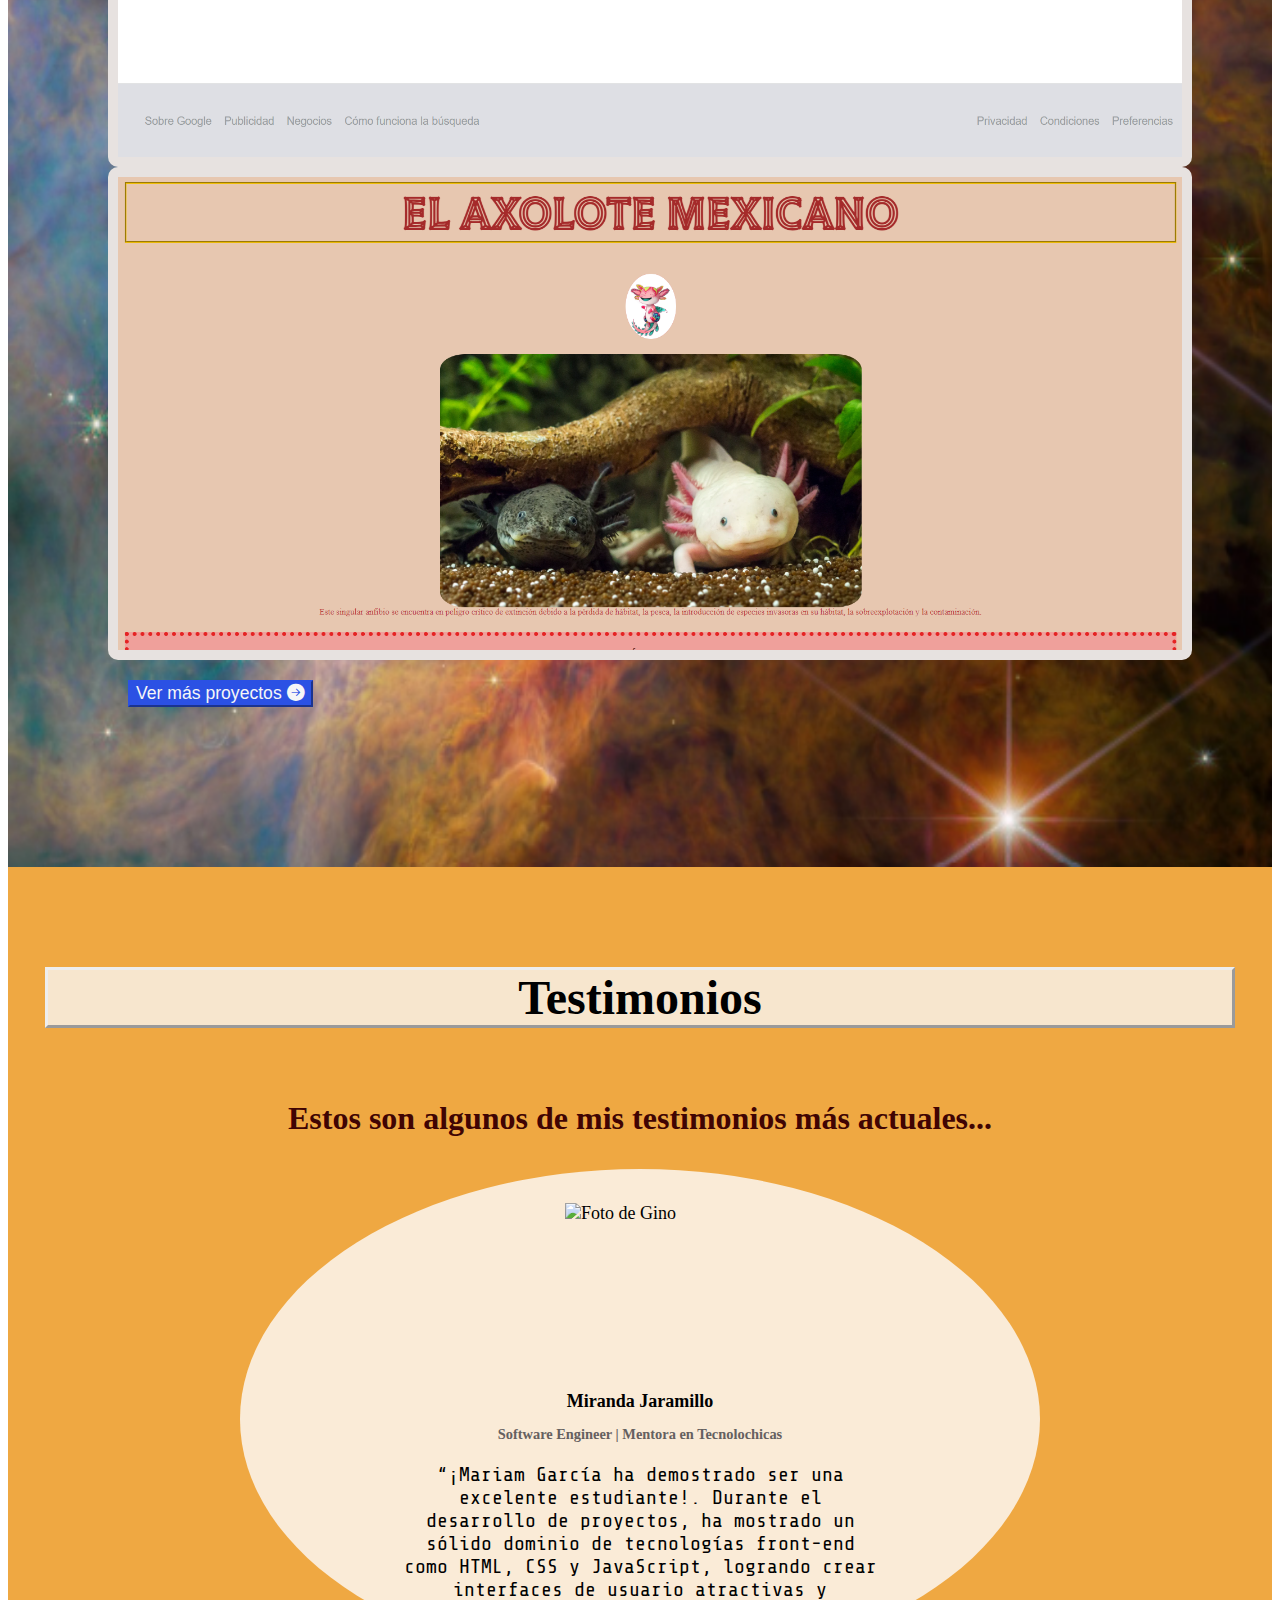
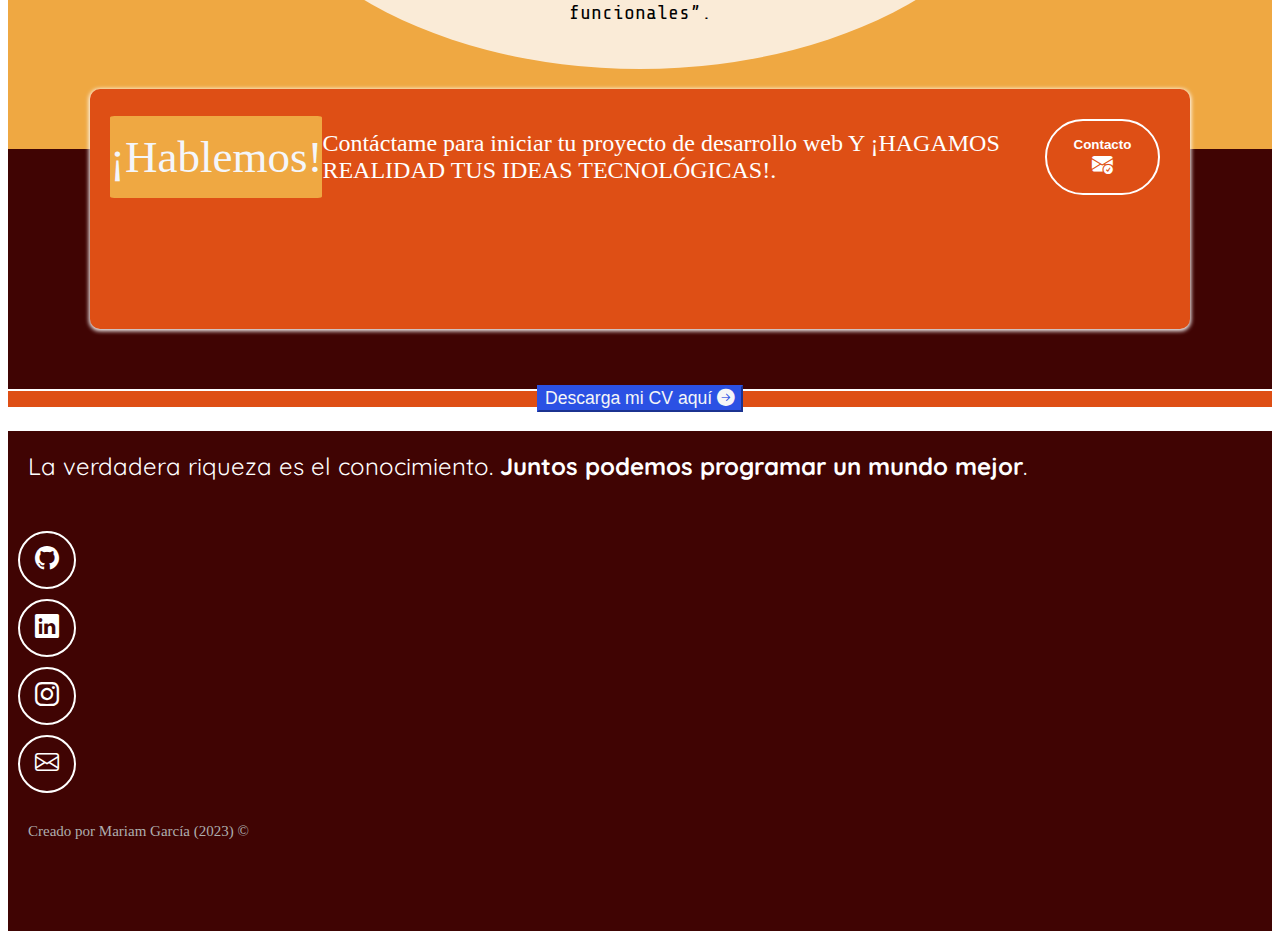
==== commit 084adf6a: "Actualización de foto de autor" ====
--- a/index.html
+++ b/index.html
@@ -58,7 +58,7 @@
     <!-- Seccion Hero -->
     <section class="hero align-items-stretch">
       <div class="hero-principal d-flex flex-column justify-content-center align-items-center">
-        <img class="hero-imagen-desarrollador rounded-circle" src="https://pps.whatsapp.net/v/t61.24694-24/356038914_286600203934742_5207188655672685565_n.jpg?ccb=11-4&oh=01_AdTGouaJ3oArOfTvoLG5vevTZgzPCNyejIyTIPyucQOZnw&oe=64C4573C" alt="Foto de Mariam García">
+        <img class="hero-imagen-desarrollador rounded-circle" src="./imagenes/fotomariam.jpeg" alt="Foto de Mariam García">
         <h1> Mariam García</h1>
         <!--<h2>Desarrollo sitios web y escribo artículos sobre programación.</h2>-->
 
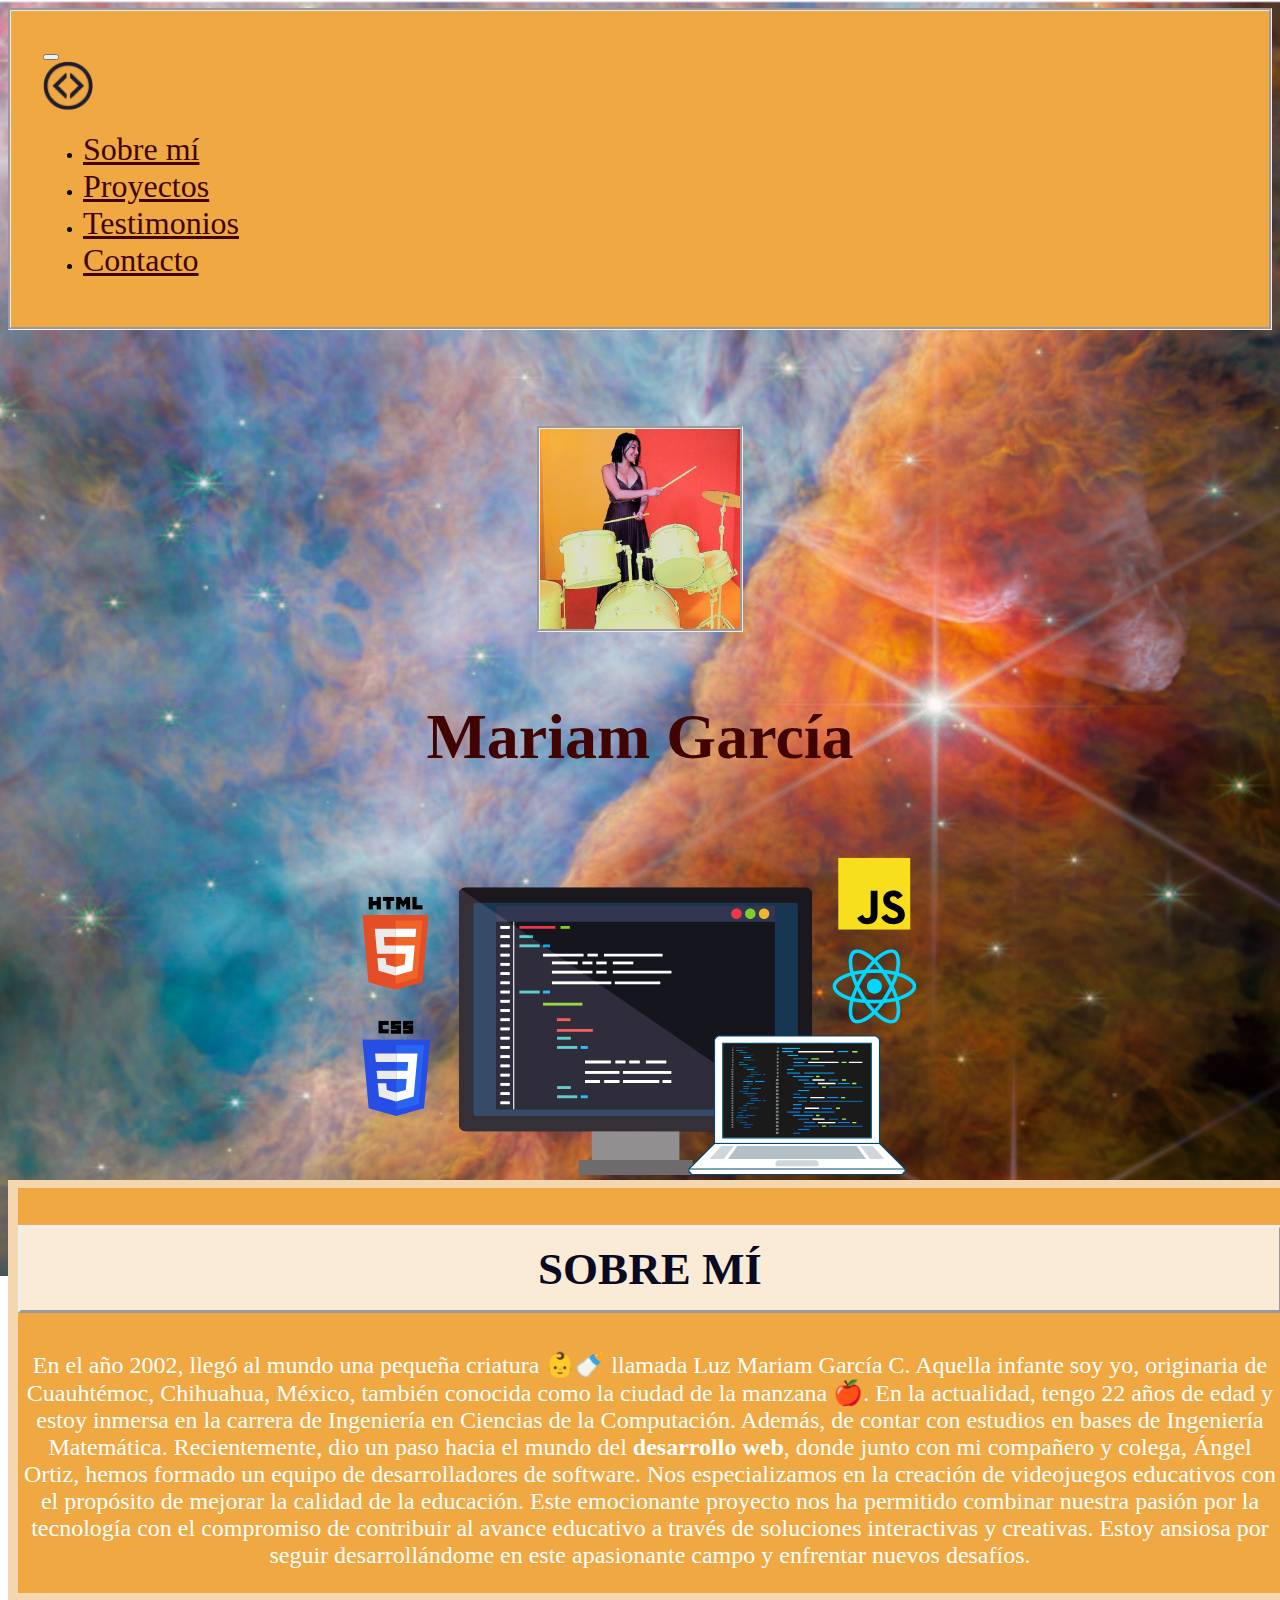
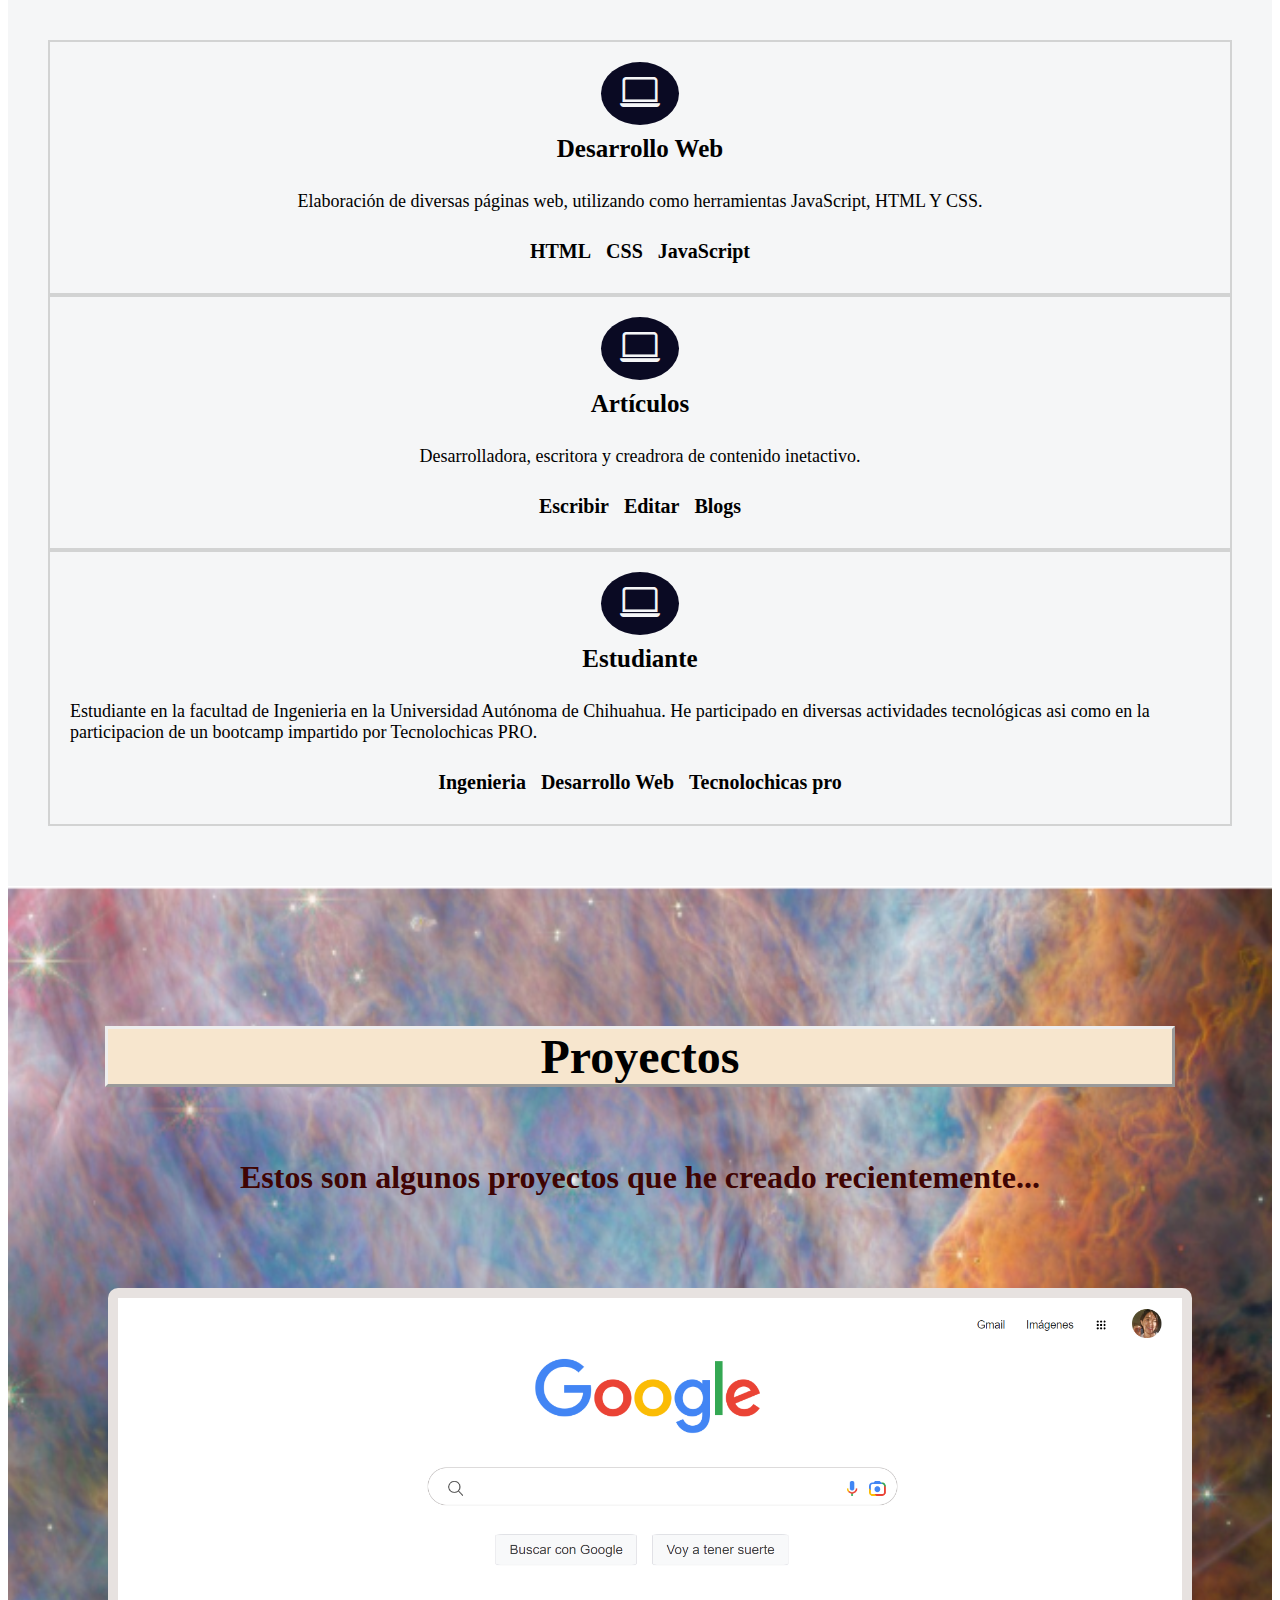
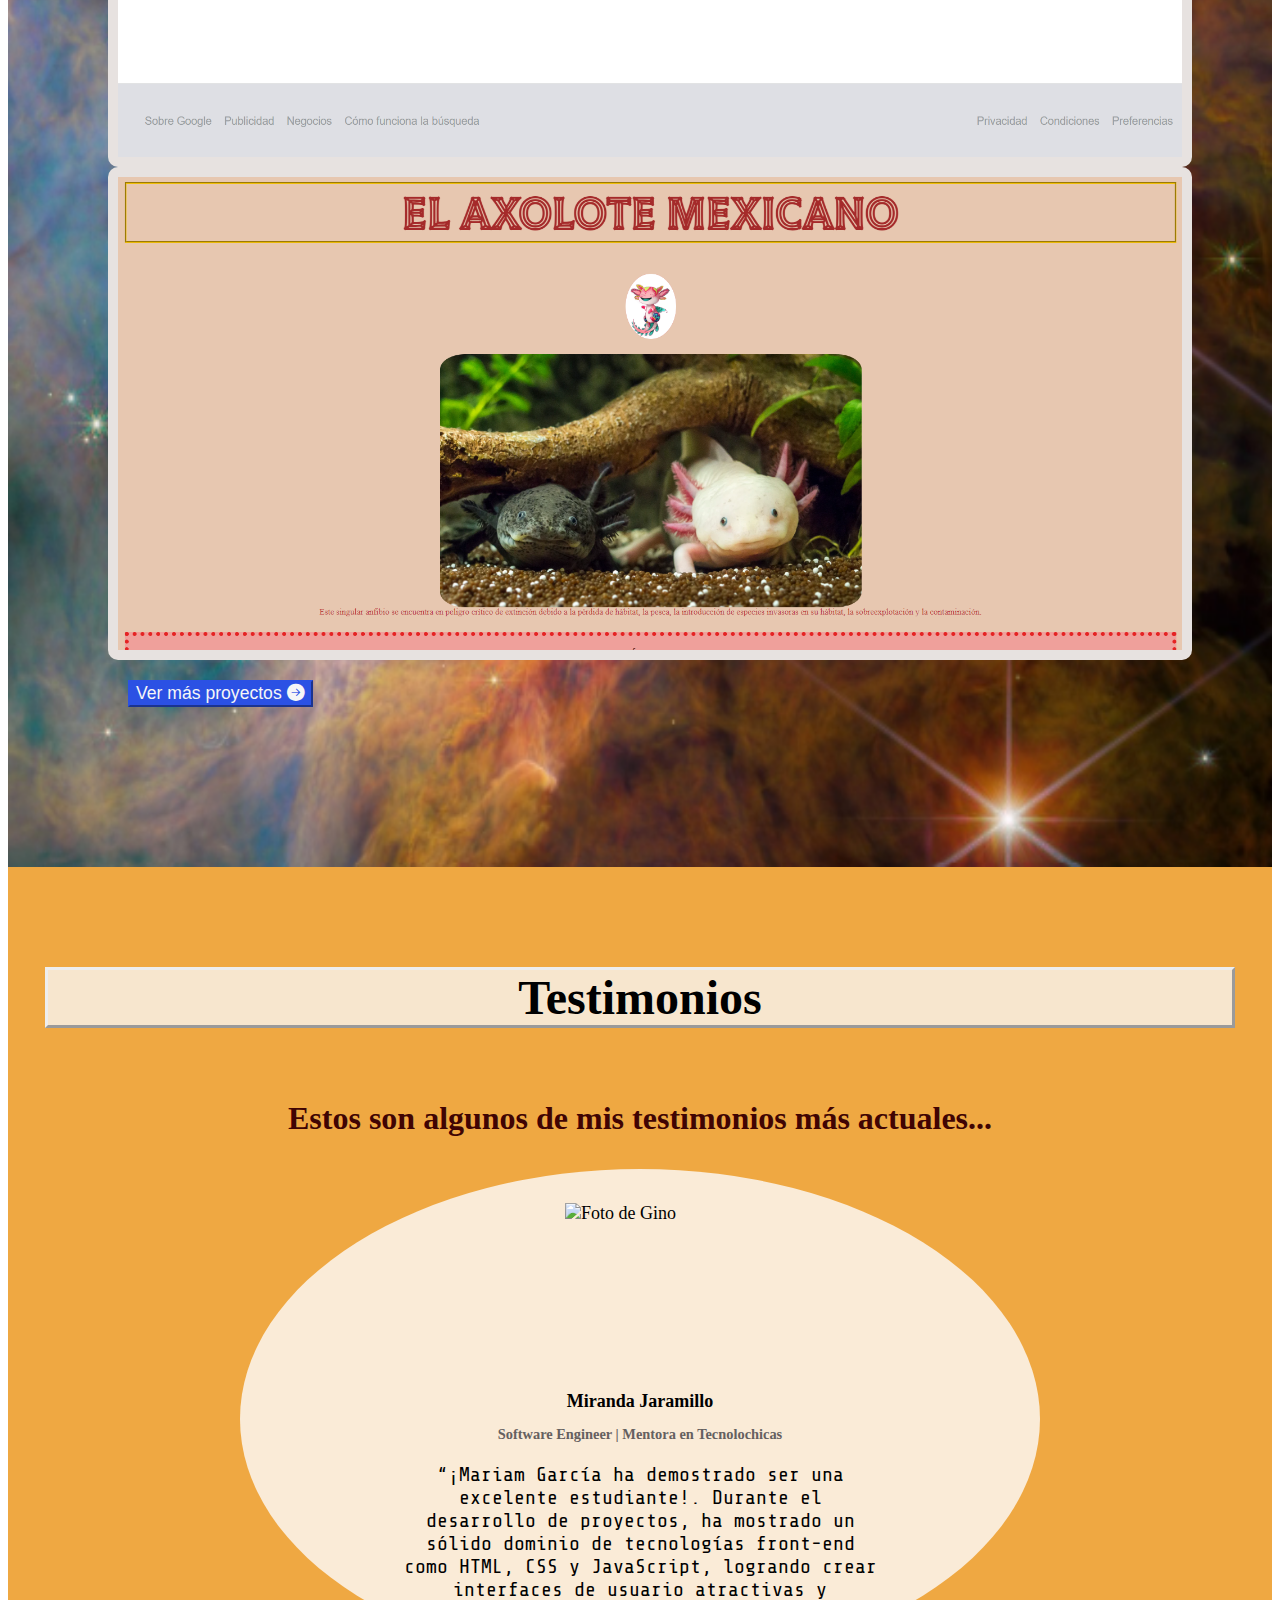
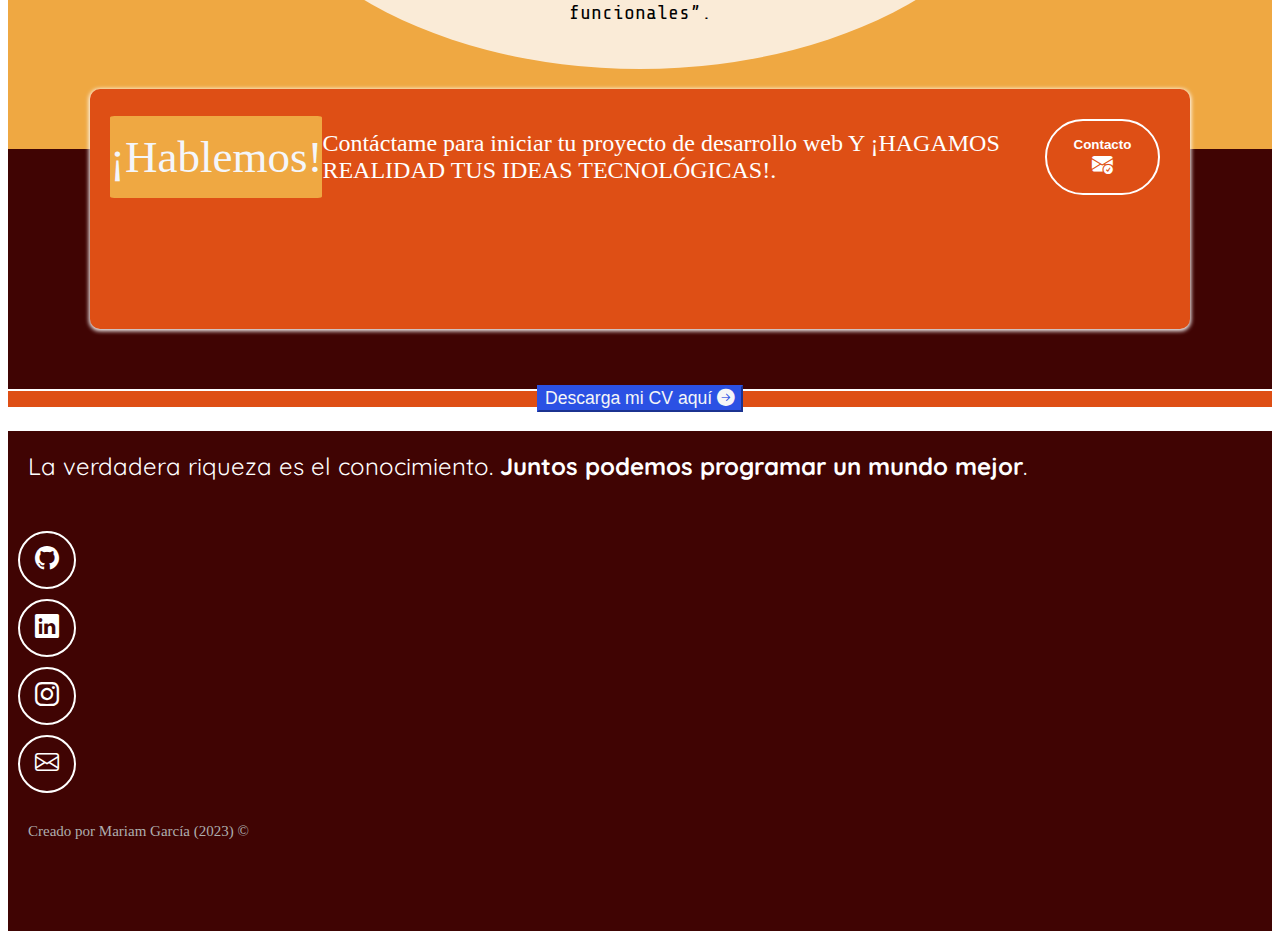
==== commit a10c8cfd: "sending missing documents" ====
--- a/index.html
+++ b/index.html
@@ -1,283 +1,287 @@
-<!DOCTYPE html>
-<html lang="es">
-  <head>
-    <!-- Metadatos -->
-    <meta charset="utf-8">
-    <meta name="author" content="Jane Doe">
-    <meta name="description" content="Portafolio de desarrollo web de Jane Doe">
-    <meta name="keywords" content="HTML, CSS, JavaScript, React">
-    <meta name="viewport" content="width=device-width, initial-scale=1">
-    <!-- Titulo -->
-    <title>Mariam García | Desarrollo Web Front-End</title>
-    <!-- Favicon -->
-    <link rel="icon" type="image/x-icon" href="https://pps.whatsapp.net/v/t61.24694-24/356038914_286600203934742_5207188655672685565_n.jpg?ccb=11-4&oh=01_AdRWOXIEfXOtSGe56GwLChGxgjtkK-FNwGDNtfpOUGQAsA&oe=64C6FA3C">
-    <!-- Bootstrap -->
-    <link href="https://cdn.jsdelivr.net/npm/bootstrap@5.2.2/dist/css/bootstrap.min.css" rel="stylesheet" integrity="sha384-Zenh87qX5JnK2Jl0vWa8Ck2rdkQ2Bzep5IDxbcnCeuOxjzrPF/et3URy9Bv1WTRi" crossorigin="anonymous">
-    <!-- Iconos de Bootstrap -->
-    <link rel="stylesheet" href="https://cdn.jsdelivr.net/npm/bootstrap-icons@1.9.1/font/bootstrap-icons.css">
-    <!-- CSS -->
-    <link href="style.css" rel="stylesheet">
-    <!-- Google Fonts -->
-    <link rel="preconnect" href="https://fonts.googleapis.com">
-    <link rel="preconnect" href="https://fonts.gstatic.com" crossorigin>
-    <link href="https://fonts.googleapis.com/css2?family=Quicksand:wght@500&family=Rubik+Dirt&family=Share+Tech+Mono&display=swap" rel="stylesheet">
-    <link rel="preconnect" href="https://fonts.googleapis.com">
-    <link rel="preconnect" href="https://fonts.googleapis.com">
-    <link rel="preconnect" href="https://fonts.gstatic.com" crossorigin>
-    <link href="https://fonts.googleapis.com/css2?family=Darumadrop+One&family=Delicious+Handrawn&family=Diphylleia&family=Konkhmer+Sleokchher&family=Lugrasimo&family=Nanum+Pen+Script&family=Readex+Pro:wght@600&family=Rock+3D&family=Tilt+Prism&display=swap" rel="stylesheet">
-  </head>
-  <body>
-    <!-- Barra de navegacion -->
-    <nav class="navbar navbar-expand-md navbar-light">
-      <div class="container-fluid">
-        <button class="navbar-toggler" type="button" data-bs-toggle="collapse" data-bs-target="#navbar-toggler" aria-controls="navbarTogglerDemo01" aria-expanded="false" aria-label="Toggle navigation">
-          <span class="navbar-toggler-icon"></span>
-        </button>
-        <div class="collapse navbar-collapse" id="navbar-toggler">
-          <a class="navbar-brand" href="#">
-            <img src="imagenes/icono.png" width="50" alt="Logo de la página web">
-          </a>
-          <ul class="navbar-nav d-flex justify-content-center align-items-center">
-            <li class="nav-item">
-              <a class="nav-link" aria-current="page" href="#sobre-mi">Sobre mí</a>
-            </li>
-            <li class="nav-item">
-              <a class="nav-link" href="#proyectos">Proyectos</a>
-            </li>
-            <li class="nav-item">
-              <a class="nav-link" href="#testimonios">Testimonios</a>
-            </li>
-            <li class="nav-item">
-              <a class="nav-link" href="#contacto">Contacto</a>
-            </li>
-          </ul>
-        </div>
-      </div>
-    </nav>
-
-    <!-- Seccion Hero -->
-    <section class="hero align-items-stretch">
-      <div class="hero-principal d-flex flex-column justify-content-center align-items-center">
-        <img class="hero-imagen-desarrollador rounded-circle" src="./imagenes/fotomariam.jpeg" alt="Foto de Mariam García">
-        <h1> Mariam García</h1>
-        <!--<h2>Desarrollo sitios web y escribo artículos sobre programación.</h2>-->
-
-        <!--Animación con JavaScript-->
-        <h2 class="text-primary mb-4" id="typewriter"></h2>
-      </div>
-      <div class="hero-inferior">
-        <img class="hero-inferior-imagen img-fluid" src="imagenes/hero-inferior.svg" alt="Monitor, laptop y logos de HTML, CSS, JavaScript y React.">
-      </div>
-    </section>
-
-    <!-- Sobre mi -->
-    <section id="sobre-mi" class="sobre-mi seccion-oscura">
-      <div class="contenedor">
-        <h2 class="seccion-titulo-sobre-mi">SOBRE MÍ</h2>
-        <p class="seccion-texto">En el año 2002 llega al mundo una pequeña criatura 👶🍼 llamada, Luz Mariam García C. Aquella infante soy yo. Nací en Cuauhtémoc, Chihuahua, México. Mejor conocida como la ciudad de la manzana 🍎. Actualmente tengo 21 años, curso la carrera en Ingenieria en Ciencias de la Computación y acabo de concluir un año en bases en Ingenieria Matemática. Ahora estoy adentrandome al mundo de la <strong> programación Front-End</strong>, esperando cada día cumplir nuevos objetivos y aprender nuevas cosas. Me dedico a la busqueda de información, estudio y aprendizaje científico-tecnológico.  Me apasiona aprender nuevas cosas.</p>
-      </div>
-    </section>
-
-    <!-- Experiencia -->
-    <section class="experiencia seccion-clara">
-      <div class="container text-center">
-        <div class="row">
-          <!-- Desarrollo Web -->
-          <div class="columna col-12 col-md-4">
-            <i class="bi bi-laptop"></i>
-            <p class="experiencia-titulo">Desarrollo Web</p>
-            <p>Elaboración de diversas páginas web, utilizando como herramientas JavaScript, HTML Y CSS. </p>
-            <div class="badges-contenedor">
-              <span class="badge text-bg-primary">HTML</span>
-              <span class="badge text-bg-primary">CSS</span>
-              <span class="badge text-bg-primary">JavaScript</span>
-            </div>
-          </div>
-          <!-- Articulos -->
-          <div class="columna col-12 col-md-4">
-            <i class="bi bi-laptop"></i>
-            <p class="experiencia-titulo">Artículos</p>
-            <p>Desarrolladora, escritora y creadrora de contenido inetactivo.</p>
-            <div class="badges-contenedor">
-              <span class="badge text-bg-primary">Escribir</span>
-              <span class="badge text-bg-primary">Editar</span>
-              <span class="badge text-bg-primary">Blogs</span>
-            </div>
-          </div>
-          <!-- Estudiante -->
-          <div class="columna col-12 col-md-4">
-            <i class="bi bi-laptop"></i>
-            <p class="experiencia-titulo">Estudiante</p>
-            <p>Estudiante en la facultad de Ingenieria en la Universidad Autónoma de Chihuahua. He participado en diversas actividades tecnológicas asi como en la participacion de un bootcamp impartido por Tecnolochicas PRO. </p>
-            <div class="badges-contenedor">
-              <span class="badge text-bg-primary">Ingenieria</span>
-              <span class="badge text-bg-primary">Desarrollo Web</span>
-              <span class="badge text-bg-primary">Tecnolochicas pro</span>
-            </div>
-          </div>
-        </div>
-      </div>
-    </section>
-
-    <!-- Proyectos -->
-    <section id="proyectos" class="proyectos-recientes seccion-clara d-flex flex-column">
-      <h2 class="seccion-titulo-texto-negro">Proyectos</h2>
-      <h3 class="seccion-descripcion">Estos son algunos proyectos que he creado recientemente...</h3>
-      <!-- Galeria de Proyectos -->
-      <div class="container text-center proyectos-contenedor">
-        <div class="row">
-          <!-- Proyecto 1 -->
-          <div class="col-12 col-md-6 col-lg-4">
-            <div class="proyecto">
-              <img src="./imagenes/ClonDeGoogle.png" alt="Proyecto 1">
-              <div class="overlay">
-                <p>Clonación de Google</p>
-                <div class="iconos-contenedor">
-                  <a href="https://github.com/Mariam-GC/Clon-google/blob/main/README.md" target="_blank" rel="noopener noreferrer">
-                    <i class="bi bi-github"></i>
-                  </a>
-                  <a href="https://clongoogletcp.netlify.app/" target="_blank" rel="noopener noreferrer">
-                    <i class="bi bi-laptop"></i>
-                  </a>
-                </div>
-              </div>
-            </div>
-          </div>
-          <!-- Proyecto 2 -->
-          <div class="col-12 col-md-6 col-lg-4">
-            <div class="proyecto">
-              <img src="./imagenes/PaginaAxolotitos.png" alt="Proyecto 1">
-              <div class="overlay">
-                <p>Página Axolotitos</p>
-                <div class="iconos-contenedor">
-                  <a href="https://github.com/Mariam-GC/pagina-axolotes" target="_blank" rel="noopener noreferrer">
-                    <i class="bi bi-github"></i>
-                  </a>
-                  <a href="https://elaxolotemexicano.netlify.app/" target="_blank" rel="noopener noreferrer">
-                    <i class="bi bi-laptop"></i>
-                  </a>
-                </div>
-              </div>
-            </div>
-          </div>
-          <!-- Más proyectos -->
-      <a href="https://github.com/Mariam-GC" target="_blank" rel="noopener noreferrer">
-        <button type="button" class="btn btn-info">
-          Ver más proyectos
-          <i class="bi bi-arrow-right-circle-fill"></i>
-        </button>
-      </a>
-    </section>
-    
-    <!-- Testimonios  -->
-    <section id="testimonios" class="testimonios seccion-clara">
-      <h2 class="seccion-titulo-testimonios">Testimonios</h2>
-      <h3 class="seccion-descripcion">Estos son algunos de mis testimonios más actuales...</h3>
-      
-      <div id="testimonios-carrusel" class="carousel carousel-dark slide" data-bs-ride="carousel">
-        <div class="carousel-inner">
-          <div class="carousel-item active">
-            <div class="container">
-              <img class="testimonio-imagen rounded-circle" src="./imagenes/Miranda.JPG" alt="Foto de Gino">
-              <div class="testimonio-info">
-                <p class="cliente">Miranda Jaramillo</p>
-                <p class="cargo">Software Engineer | Mentora en Tecnolochicas</p>
-              </div>
-              <p class="testimonio-texto">“¡Mariam García ha demostrado ser una excelente estudiante!. Durante el desarrollo de proyectos, ha mostrado un sólido dominio de tecnologías front-end como HTML, CSS y JavaScript, logrando crear interfaces de usuario atractivas y funcionales”.</p>
-            </div>
-          </div>
-    </section>
-          <!-- <div class="carousel-item">
-            <div class="container">
-              <img class="testimonio-imagen rounded-circle" src="imagenes/cliente2.svg" alt="Foto de Nora">
-              <p class="testimonio-texto">Lorem ipsum dolor sit amet, consectetur adipiscing elit. Sed vel iaculis urna. Fusce a ornare enim, vel interdum turpis. Sed aliquam interdum nisi a placerat.</p>
-              <div class="testimonio-info">
-                <p class="cliente">Nora</p>
-                <p class="cargo">Gerente de DiseñaMiPáginaWeb</p>
-              </div>
-            </div>
-          </div>
-          <div class="carousel-item">
-            <div class="container">
-              <img class="testimonio-imagen rounded-circle" src="imagenes/cliente3.svg" alt="Foto de Leonardo">
-              <p class="testimonio-texto">Lorem ipsum dolor sit amet, consectetur adipiscing elit. Sed vel iaculis urna. Fusce a ornare enim, vel interdum turpis. Sed aliquam interdum nisi a placerat.</p>
-              <div class="testimonio-info">
-                <p class="cliente">Leonardo</p>
-                <p class="cargo">Director de AprendeAProgramar</p>
-              </div>
-            </div>
-          </div>
-        </div>
-        <button class="carousel-control-prev" type="button" data-bs-target="#testimonios-carrusel" data-bs-slide="prev">
-          <span class="carousel-control-prev-icon" aria-hidden="true"></span>
-          <span class="visually-hidden">Anterior</span>
-        </button>
-        <button class="carousel-control-next" type="button" data-bs-target="#testimonios-carrusel" data-bs-slide="next">
-          <span class="carousel-control-next-icon" aria-hidden="true"></span>
-          <span class="visually-hidden">Siguiente</span>
-        </button>
-      </div>
-    </section>
-  -->
-
-    <!-- Contacto -->
-    <section id="contacto" class="contacto seccion-oscura">
-      <div class="container">
-        <div class="container text-center rectangulo d-flex justify-content-evenly">
-          <div class="row">
-            <div class="col-12 col-md-4 seccion-titulo">
-              ¡Hablemos!
-            </div>
-            <div class="col-12 col-md-4 descripcion">
-              Contáctame para iniciar tu proyecto de desarrollo web Y ¡HAGAMOS REALIDAD TUS IDEAS TECNOLÓGICAS!.
-            </div>
-            <div class="col-12 col-md-4">
-              <a href="mailto:mariam.zgc@gmail.com">
-                <button type="button">  
-                  Contacto
-                  <i class="bi bi-envelope-check-fill"></i>
-                </button>
-              </a>
-            </div>
-          </div>
-        </div>
-      </div>
-    </section>
-    <!-- Portafolio -->
-    <section class="cv-portafolio">
-      <a href="./CV_MariamGarcia.pdf" target="_blank" rel="noopener noreferrer">
-        <button type="button" class="btn btn-info">
-          Descarga mi CV aquí
-          <i class="bi bi-arrow-right-circle-fill"></i>
-        </button>
-      </a>
-    </section>
-    <!-- Pie de pagina (footer) -->
-    <footer class="seccion-oscura d-flex flex-column align-items-center justify-content-center"> 
-      <!-- LOGO DE MI PORTAFOLIO, PENDIENTE 
-      <img class="footer-logo" src="imagenes/icono-blanco.svg" alt="Logo del portafolio">-->
-      <p class="footer-texto text-center">La verdadera riqueza es el conocimiento. <strong>Juntos podemos programar un mundo mejor</strong>.</p>
-      <div class="iconos-redes-sociales d-flex flex-wrap align-items-center justify-content-center">
-        <a href="https://github.com/Mariam-GC" target="_blank" rel="noopener noreferrer">
-          <i class="bi bi-github"></i>
-        </a>
-        <a href="https://www.linkedin.com/in/mariam-garcia-a45909283/" target="_blank" rel="noopener noreferrer">
-          <i class="bi bi-linkedin"></i>
-        </a>
-        <a href="https://www.instagram.com/mariamzgc/" target="_blank" rel="noopener noreferrer">
-          <i class="bi bi-instagram"></i>
-        </a>
-        <a href="mailto:mariam.zgc@gmail.com" target="_blank" rel="noopener noreferrer">
-          <i class="bi bi-envelope"></i>
-        </a>
-      </div>
-      <div class="derechos-de-autor">Creado por Mariam García (2023) &#169;</div>
-    </footer>
-
-    <script src="https://cdn.jsdelivr.net/npm/bootstrap@5.2.2/dist/js/bootstrap.bundle.min.js" integrity="sha384-OERcA2EqjJCMA+/3y+gxIOqMEjwtxJY7qPCqsdltbNJuaOe923+mo//f6V8Qbsw3" crossorigin="anonymous"></script>
-
-        <script src="https://unpkg.com/typewriter-effect@latest/dist/core.js"></script>
-        <script src="main.js"></script>
-
-  </body>
-</html>
+<!DOCTYPE html>
+<html lang="es">
+  <head>
+    <meta name="viewport" content="width=device-width, initial-scale=1.0">
+    <!-- Metadatos -->
+    <meta charset="utf-8">
+    <meta name="author" content="Jane Doe">
+    <meta name="description" content="Portafolio de desarrollo web de Jane Doe">
+    <meta name="keywords" content="HTML, CSS, JavaScript, React">
+    <meta name="viewport" content="width=device-width, initial-scale=1">
+    <!-- Titulo -->
+    <title>Mariam García | Desarrollo Web Front-End</title>
+    <!-- Favicon -->
+    <link rel="icon" type="image/x-icon" href="https://pps.whatsapp.net/v/t61.24694-24/356038914_286600203934742_5207188655672685565_n.jpg?ccb=11-4&oh=01_AdRWOXIEfXOtSGe56GwLChGxgjtkK-FNwGDNtfpOUGQAsA&oe=64C6FA3C">
+    <!-- Bootstrap -->
+    <link href="https://cdn.jsdelivr.net/npm/bootstrap@5.2.2/dist/css/bootstrap.min.css" rel="stylesheet" integrity="sha384-Zenh87qX5JnK2Jl0vWa8Ck2rdkQ2Bzep5IDxbcnCeuOxjzrPF/et3URy9Bv1WTRi" crossorigin="anonymous">
+    <!-- Iconos de Bootstrap -->
+    <link rel="stylesheet" href="https://cdn.jsdelivr.net/npm/bootstrap-icons@1.9.1/font/bootstrap-icons.css">
+    <!-- CSS -->
+    <link href="style.css" rel="stylesheet">
+    <!-- Google Fonts -->
+    <link rel="preconnect" href="https://fonts.googleapis.com">
+    <link rel="preconnect" href="https://fonts.gstatic.com" crossorigin>
+    <link href="https://fonts.googleapis.com/css2?family=Quicksand:wght@500&family=Rubik+Dirt&family=Share+Tech+Mono&display=swap" rel="stylesheet">
+    <link rel="preconnect" href="https://fonts.googleapis.com">
+    <link rel="preconnect" href="https://fonts.googleapis.com">
+    <link rel="preconnect" href="https://fonts.gstatic.com" crossorigin>
+    <link href="https://fonts.googleapis.com/css2?family=Darumadrop+One&family=Delicious+Handrawn&family=Diphylleia&family=Konkhmer+Sleokchher&family=Lugrasimo&family=Nanum+Pen+Script&family=Readex+Pro:wght@600&family=Rock+3D&family=Tilt+Prism&display=swap" rel="stylesheet">
+  </head>
+  <body>
+    <!-- Barra de navegacion -->
+    <nav class="navbar navbar-expand-md navbar-light">
+      <div class="container-fluid">
+        <button class="navbar-toggler" type="button" data-bs-toggle="collapse" data-bs-target="#navbar-toggler" aria-controls="navbarTogglerDemo01" aria-expanded="false" aria-label="Toggle navigation">
+          <span class="navbar-toggler-icon"></span>
+        </button>
+        <div class="collapse navbar-collapse" id="navbar-toggler">
+          <a class="navbar-brand" href="#">
+            <img src="imagenes/icono.png" width="50" alt="Logo de la página web">
+          </a>
+          <ul class="navbar-nav d-flex justify-content-center align-items-center">
+            <li class="nav-item">
+              <a class="nav-link" aria-current="page" href="#sobre-mi">Sobre mí</a>
+            </li>
+            <li class="nav-item">
+              <a class="nav-link" href="#proyectos">Proyectos</a>
+            </li>
+            <li class="nav-item">
+              <a class="nav-link" href="#testimonios">Testimonios</a>
+            </li>
+            <li class="nav-item">
+              <a class="nav-link" href="#contacto">Contacto</a>
+            </li>
+          </ul>
+        </div>
+      </div>
+    </nav>
+
+    <!-- Seccion Hero -->
+    <section class="hero align-items-stretch">
+      <div class="hero-principal d-flex flex-column justify-content-center align-items-center">
+        <img class="hero-imagen-desarrollador rounded-circle" src="./imagenes/fotomariam.jpeg" alt="Foto de Mariam García">
+        <h1> Mariam García</h1>
+        <!--<h2>Desarrollo sitios web y escribo artículos sobre programación.</h2>-->
+
+        <!--Animación con JavaScript-->
+        <h2 class="text-primary mb-4" id="typewriter"></h2>
+      </div>
+      <div class="hero-inferior">
+        <img class="hero-inferior-imagen img-fluid" src="imagenes/hero-inferior.svg" alt="Monitor, laptop y logos de HTML, CSS, JavaScript y React.">
+      </div>
+    </section>
+
+    <!-- Sobre mi -->
+    <section id="sobre-mi" class="sobre-mi seccion-oscura">
+      <div class="contenedor">
+        <h2 class="seccion-titulo-sobre-mi">SOBRE MÍ</h2>
+        <p class="seccion-texto">
+          En el año 2002, llegó al mundo una pequeña criatura 👶🍼 llamada Luz Mariam García C. Aquella infante soy yo, originaria de Cuauhtémoc, Chihuahua, México, también conocida como la ciudad de la manzana 🍎. En la actualidad, tengo 22 años de edad y estoy inmersa en la carrera de Ingeniería en Ciencias de la Computación. Además, de contar con estudios en bases de Ingeniería Matemática.
+          
+          Recientemente, dio un paso hacia el mundo del <strong>desarrollo web</strong>, donde junto con mi compañero y colega, Ángel Ortiz, hemos formado un equipo de desarrolladores de software. Nos especializamos en la creación de videojuegos educativos con el propósito de mejorar la calidad de la educación. Este emocionante proyecto nos ha permitido combinar nuestra pasión por la tecnología con el compromiso de contribuir al avance educativo a través de soluciones interactivas y creativas. Estoy ansiosa por seguir desarrollándome en este apasionante campo y enfrentar nuevos desafíos.</p>
+      </div>
+    </section>
+
+    <!-- Experiencia -->
+    <section class="experiencia seccion-clara">
+      <div class="container text-center">
+        <div class="row">
+          <!-- Desarrollo Web -->
+          <div class="columna col-12 col-md-4">
+            <i class="bi bi-laptop"></i>
+            <p class="experiencia-titulo">Desarrollo Web</p>
+            <p>Elaboración de diversas páginas web, utilizando como herramientas JavaScript, HTML Y CSS. </p>
+            <div class="badges-contenedor">
+              <span class="badge text-bg-primary">HTML</span>
+              <span class="badge text-bg-primary">CSS</span>
+              <span class="badge text-bg-primary">JavaScript</span>
+            </div>
+          </div>
+          <!-- Articulos -->
+          <div class="columna col-12 col-md-4">
+            <i class="bi bi-laptop"></i>
+            <p class="experiencia-titulo">Artículos</p>
+            <p>Desarrolladora, escritora y creadrora de contenido inetactivo.</p>
+            <div class="badges-contenedor">
+              <span class="badge text-bg-primary">Escribir</span>
+              <span class="badge text-bg-primary">Editar</span>
+              <span class="badge text-bg-primary">Blogs</span>
+            </div>
+          </div>
+          <!-- Estudiante -->
+          <div class="columna col-12 col-md-4">
+            <i class="bi bi-laptop"></i>
+            <p class="experiencia-titulo">Estudiante</p>
+            <p>Estudiante en la facultad de Ingenieria en la Universidad Autónoma de Chihuahua. He participado en diversas actividades tecnológicas asi como en la participacion de un bootcamp impartido por Tecnolochicas PRO. </p>
+            <div class="badges-contenedor">
+              <span class="badge text-bg-primary">Ingenieria</span>
+              <span class="badge text-bg-primary">Desarrollo Web</span>
+              <span class="badge text-bg-primary">Tecnolochicas pro</span>
+            </div>
+          </div>
+        </div>
+      </div>
+    </section>
+
+    <!-- Proyectos -->
+    <section id="proyectos" class="proyectos-recientes seccion-clara d-flex flex-column">
+      <h2 class="seccion-titulo-texto-negro">Proyectos</h2>
+      <h3 class="seccion-descripcion">Estos son algunos proyectos que he creado recientemente...</h3>
+      <!-- Galeria de Proyectos -->
+      <div class="container text-center proyectos-contenedor">
+        <div class="row">
+          <!-- Proyecto 1 -->
+          <div class="col-12 col-md-6 col-lg-4">
+            <div class="proyecto">
+              <img src="./imagenes/ClonDeGoogle.png" alt="Proyecto 1">
+              <div class="overlay">
+                <p>Clonación de Google</p>
+                <div class="iconos-contenedor">
+                  <a href="https://github.com/Mariam-GC/Clon-google/blob/main/README.md" target="_blank" rel="noopener noreferrer">
+                    <i class="bi bi-github"></i>
+                  </a>
+                  <a href="https://clongoogletcp.netlify.app/" target="_blank" rel="noopener noreferrer">
+                    <i class="bi bi-laptop"></i>
+                  </a>
+                </div>
+              </div>
+            </div>
+          </div>
+          <!-- Proyecto 2 -->
+          <div class="col-12 col-md-6 col-lg-4">
+            <div class="proyecto">
+              <img src="./imagenes/PaginaAxolotitos.png" alt="Proyecto 1">
+              <div class="overlay">
+                <p>Página Axolotitos</p>
+                <div class="iconos-contenedor">
+                  <a href="https://github.com/Mariam-GC/pagina-axolotes" target="_blank" rel="noopener noreferrer">
+                    <i class="bi bi-github"></i>
+                  </a>
+                  <a href="https://elaxolotemexicano.netlify.app/" target="_blank" rel="noopener noreferrer">
+                    <i class="bi bi-laptop"></i>
+                  </a>
+                </div>
+              </div>
+            </div>
+          </div>
+          <!-- Más proyectos -->
+      <a href="https://github.com/Mariam-GC" target="_blank" rel="noopener noreferrer">
+        <button type="button" class="btn btn-info">
+          Ver más proyectos
+          <i class="bi bi-arrow-right-circle-fill"></i>
+        </button>
+      </a>
+    </section>
+    
+    <!-- Testimonios  -->
+    <section id="testimonios" class="testimonios seccion-clara">
+      <h2 class="seccion-titulo-testimonios">Testimonios</h2>
+      <h3 class="seccion-descripcion">Estos son algunos de mis testimonios más actuales...</h3>
+      
+      <div id="testimonios-carrusel" class="carousel carousel-dark slide" data-bs-ride="carousel">
+        <div class="carousel-inner">
+          <div class="carousel-item active">
+            <div class="container">
+              <img class="testimonio-imagen rounded-circle" src="./imagenes/Miranda.JPG" alt="Foto de Gino">
+              <div class="testimonio-info">
+                <p class="cliente">Miranda Jaramillo</p>
+                <p class="cargo">Software Engineer | Mentora en Tecnolochicas</p>
+              </div>
+              <p class="testimonio-texto">“¡Mariam García ha demostrado ser una excelente estudiante!. Durante el desarrollo de proyectos, ha mostrado un sólido dominio de tecnologías front-end como HTML, CSS y JavaScript, logrando crear interfaces de usuario atractivas y funcionales”.</p>
+            </div>
+          </div>
+    </section>
+          <!-- <div class="carousel-item">
+            <div class="container">
+              <img class="testimonio-imagen rounded-circle" src="imagenes/cliente2.svg" alt="Foto de Nora">
+              <p class="testimonio-texto">Lorem ipsum dolor sit amet, consectetur adipiscing elit. Sed vel iaculis urna. Fusce a ornare enim, vel interdum turpis. Sed aliquam interdum nisi a placerat.</p>
+              <div class="testimonio-info">
+                <p class="cliente">Nora</p>
+                <p class="cargo">Gerente de DiseñaMiPáginaWeb</p>
+              </div>
+            </div>
+          </div>
+          <div class="carousel-item">
+            <div class="container">
+              <img class="testimonio-imagen rounded-circle" src="imagenes/cliente3.svg" alt="Foto de Leonardo">
+              <p class="testimonio-texto">Lorem ipsum dolor sit amet, consectetur adipiscing elit. Sed vel iaculis urna. Fusce a ornare enim, vel interdum turpis. Sed aliquam interdum nisi a placerat.</p>
+              <div class="testimonio-info">
+                <p class="cliente">Leonardo</p>
+                <p class="cargo">Director de AprendeAProgramar</p>
+              </div>
+            </div>
+          </div>
+        </div>
+        <button class="carousel-control-prev" type="button" data-bs-target="#testimonios-carrusel" data-bs-slide="prev">
+          <span class="carousel-control-prev-icon" aria-hidden="true"></span>
+          <span class="visually-hidden">Anterior</span>
+        </button>
+        <button class="carousel-control-next" type="button" data-bs-target="#testimonios-carrusel" data-bs-slide="next">
+          <span class="carousel-control-next-icon" aria-hidden="true"></span>
+          <span class="visually-hidden">Siguiente</span>
+        </button>
+      </div>
+    </section>
+  -->
+
+    <!-- Contacto -->
+    <section id="contacto" class="contacto seccion-oscura">
+      <div class="container">
+        <div class="container text-center rectangulo d-flex justify-content-evenly">
+          <div class="row">
+            <div class="col-12 col-md-4 seccion-titulo">
+              ¡Hablemos!
+            </div>
+            <div class="col-12 col-md-4 descripcion">
+              Contáctame para iniciar tu proyecto de desarrollo web Y ¡HAGAMOS REALIDAD TUS IDEAS TECNOLÓGICAS!.
+            </div>
+            <div class="col-12 col-md-4">
+              <a href="mailto:mariam.zgc@gmail.com">
+                <button type="button">  
+                  Contacto
+                  <i class="bi bi-envelope-check-fill"></i>
+                </button>
+              </a>
+            </div>
+          </div>
+        </div>
+      </div>
+    </section>
+    <!-- Portafolio -->
+    <section class="cv-portafolio">
+      <a href="./CV_MariamGarcia.pdf" target="_blank" rel="noopener noreferrer">
+        <button type="button" class="btn btn-info">
+          Descarga mi CV aquí
+          <i class="bi bi-arrow-right-circle-fill"></i>
+        </button>
+      </a>
+    </section>
+    <!-- Pie de pagina (footer) -->
+    <footer class="seccion-oscura d-flex flex-column align-items-center justify-content-center"> 
+      <!-- LOGO DE MI PORTAFOLIO, PENDIENTE 
+      <img class="footer-logo" src="imagenes/icono-blanco.svg" alt="Logo del portafolio">-->
+      <p class="footer-texto text-center">La verdadera riqueza es el conocimiento. <strong>Juntos podemos programar un mundo mejor</strong>.</p>
+      <div class="iconos-redes-sociales d-flex flex-wrap align-items-center justify-content-center">
+        <a href="https://github.com/Mariam-GC" target="_blank" rel="noopener noreferrer">
+          <i class="bi bi-github"></i>
+        </a>
+        <a href="https://www.linkedin.com/in/mariam-garcia-a45909283/" target="_blank" rel="noopener noreferrer">
+          <i class="bi bi-linkedin"></i>
+        </a>
+        <a href="https://www.instagram.com/mariamzgc/" target="_blank" rel="noopener noreferrer">
+          <i class="bi bi-instagram"></i>
+        </a>
+        <a href="mailto:mariam.zgc@gmail.com" target="_blank" rel="noopener noreferrer">
+          <i class="bi bi-envelope"></i>
+        </a>
+      </div>
+      <div class="derechos-de-autor">Creado por Mariam García (2023) &#169;</div>
+    </footer>
+
+    <script src="https://cdn.jsdelivr.net/npm/bootstrap@5.2.2/dist/js/bootstrap.bundle.min.js" integrity="sha384-OERcA2EqjJCMA+/3y+gxIOqMEjwtxJY7qPCqsdltbNJuaOe923+mo//f6V8Qbsw3" crossorigin="anonymous"></script>
+
+        <script src="https://unpkg.com/typewriter-effect@latest/dist/core.js"></script>
+        <script src="main.js"></script>
+
+  </body>
+</html>
--- a/style.css
+++ b/style.css
@@ -1,499 +1,499 @@
-/* Barra de navegacion */
-
-.navbar {
-  padding: 2rem;
-  background-color: #EFA842;
-  border-style: groove;
-}
-
-.navbar-collapse {
-  align-items: center;
-  justify-content: space-between;  
-}
-
-/* Body */
-body{
-  background-image: url(./imagenes/ImagNasa.png);
-  background-repeat: no-repeat;
-  background-size: 100% ;
-  height: 3rem;
-  font-size: 1rem;
-}
-/* Estilos generales */
-
-section {
-  display: flex;
-  flex-direction: column;
-  align-items: center;
-  justify-content: center;
-  font-size: large;
-}
-
-h1 {
-  font-size: 4rem;
-  font-family:Cambria, Cochin, Georgia, Times, 'Times New Roman', serif;
-  color:#400403;
-}
-h2{
-  background-color:antiquewhite;
-  font-size: 3rem;
-}
- h3{
-  font-size: 2.5rem;
- }
-
-.seccion-oscura {
-  color: white;
-  background-color: #400403;
-}
-
-.seccion-clara {
-  color: black;
-  background-color: #f5f6f7;
-}
-
-.seccion-titulo {
-  font-size: 2.5em;
-  padding: 15px 0;
-  font-family: Cambria, Cochin, Georgia, Times, 'Times New Roman', serif;
-  background-color:#EFA842;
-  border-radius: 2%;
-}
-
-.seccion-descripcion {
-  font-size: 2rem;
-  color: #400403;
-}
-
-.seccion-texto {
-  font-size: 1.5rem;
-}
-
-.btn-info {
-  font-size: 1.1rem;
-  margin: 20px;
-  color: #f5f6f7;
-  background-color:#2B51E4;
-  border-color: #2B51E4;
-}
-
-.texto-negro {
-  color: black;
-}
-
-.texto-blanco {
-  color: white;
-}
-
-/* Seccion Hero */
-
-.hero {
-  min-height: 450px;
-  text-align: center;
-}
-
-.hero-principal {
-  padding: 1rem;
-}
-
-.hero-imagen-desarrollador {
-  width: 200px;
-  height: 200px;
-  margin: 20px;
-  border-style: groove;
-  margin-top: 5rem;
-}
-
-.hero-principal h2 {
-  font-size: 1.5rem;
-  color: #615151;
-}
-
-/* Barra de navegación */
-.nav-link{
-  font-size: 2rem;
-  color: #400403;
-  height: 30px;
-  justify-content:space-between;
-  align-items: center;
-  font-family: Cambria, Cochin, Georgia, Times, 'Times New Roman', serif;
-}
-.nav-link:hover{
-  color: aliceblue;
-
-}
-/* Sobre mi */
-
-.sobre-mi {
-  height: 400px;
-  padding: 10px;
-  background-color:#f4d7ae;
-  justify-content:center;
-  width: 100%;
-  justify-content: center;
-  text-align: center;
-  font-family: Georgia, 'Times New Roman', Times, serif;
-}
-
-.sobre-mi .contenedor {
-  max-width: 7000px;
-  max-height: 7800px;
-  text-align: center;
-  background-color:#EFA842;
-  justify-content:center;
-}
-.seccion-titulo-sobre-mi{
-  border-style:outset;
-  font-size: 2.5em;
-  padding: 15px 0;
-  color: #0a0a23;
-  font-family: Cambria, Cochin, Georgia, Times, 'Times New Roman', serif;
-}
-
-
-.sobre-mi .contenedor:hover{
-  border-color:#de4f15;
-
-}
-
-/* Experiencia */
-
-.experiencia {
-  padding: 40px 40px 60px 40px;
-}
-
-.experiencia .columna {
-  padding: 20px;
-  border: 2px solid #8080804d;
-  display: flex;
-  flex-direction: column;
-  align-items: center;
-  justify-content: space-evenly;
-  transition: all 0.2s ease-in;
-}
-
-.experiencia .columna:hover {
-  color: white;
-  background-color: #EFA842;
-}
-
-.experiencia i {
-  font-size: 2.5rem;
-  color: #f5f6f7;
-  background-color: #0a0a23;
-  padding: 8px 19px;
-  border-radius: 50%;
-}
-
-.experiencia-titulo {
-  font-size: 25px;
-  font-weight: bold;
-  margin: 10px 0;
-}
-
-.badges-contenedor {
-  font-size: 20px;
-  font-weight: bold;
-  margin: 10px 0;
-}
-
-.badge {
-  margin: 5px;
-}
-
-/* Proyectos */
-.seccion-titulo-texto-negro {
-  background-color:#f7e6ce;
-  border-style:outset;
-  width: 100%;
-  justify-content: center;
-  text-align: center;
-  font-family: Georgia, 'Times New Roman', Times, serif;
-}
-
-.proyectos-recientes {
-  padding: 100px;
-  background-image: url(./imagenes/ImagNasa.png);
-  background-repeat: no-repeat;
-  background-size: 100% 100%;
-}
-
-.proyectos-recientes img {
-  height: 100%;
-  width: 100%;
-  padding: 10px;
-  border-radius: 10px;
-  display: block;
-  transition: all 0.2s ease;
-  background-color:#e7e2e0;
-}
-
-.proyectos-contenedor {
-  padding-top: 60px;
-  margin-bottom: 40px;
-  border-radius: 5%;
-}
-
-.overlay {
-  transition: all 0.2s ease;
-  opacity: 0;
-  position: absolute;
-  top: 50%;
-  left: 50%;
-  transform: translate(-50%, -50%);
-  text-align: center;
-}
-
-.overlay p {
-  font-size: 25px;
-  font-weight: bold;
-  margin-bottom: 0;
-}
-
-.proyecto {
-  position: relative;
-  border-radius: 5%;
-}
-
-.proyecto:hover img {
-  opacity: 0.2;
-  box-shadow: 1px 7px 7px 7px #c14919; 
-}
-
-.proyecto:hover .overlay {
-  opacity: 1;
-}
-
-.overlay .iconos-contenedor {
-  display: flex;
-}
-
-.overlay i {
-  color: rgb(84, 82, 91);
-  font-size: 60px;
-  margin: 10px;
-}
-.overlay i:hover{
-  color: #e7e2e0;
-
-}
-
-/* Testimonios */
-
-.testimonios {
-  padding: 60px 40px 80px 40px;
-  background-color: #EFA842;
-
-}
-.seccion-titulo-testimonios{
-  background-color:#f7e6ce;
-  border-style:outset;
-  width: 100%;
-  justify-content: center;
-  text-align: center;
-  font-family: Georgia, 'Times New Roman', Times, serif;
-}
-
-.testimonios .carousel {
-  max-width: 800px;
-}
-
-.carousel-item {
-  height: 500px;
-  background-color: antiquewhite;
-  border-radius:50%}
-
-.carousel-item .container {
-  width: 100%;
-  height: 100%;
-  display: flex;
-  flex-direction: column;
-  align-items: center;
-  justify-content: center;
-}
-.cv-portafolio{
-    height: 1rem;
-    font-size: .5 rem;
-    margin: 2px;
-    margin-inline:initial;
-    color:#656060;
-    background-color:#de4f15;
-    border-color: #2B51E4;
-    font-family: 'Trebuchet MS', 'Lucida Sans Unicode', 'Lucida Grande', 'Lucida Sans', Arial, sans-serif;
-}
-
-.testimonio-imagen {
-  height: 150px;
-  width: 150px;
-  margin: 10px 10px 20px 10px;
-}
-
-.testimonio-texto {
-  max-width: 60%;
-  font-size: 20px;
-  text-align: center;
-  font-family: 'Share Tech Mono', monospace;
-}
-
-.testimonio-info {
-  font-weight: bold;
-  text-align: center;
-}
-
-.testimonio-info p {
-  margin-bottom: 0;
-}
-
-.testimonio-footer .cliente {
-  font-size: 1.2rem;
-}
-
-.testimonio-info .cargo {
-  font-size: 0.9rem;
-  color: #656060;
-}
-
-/* Contacto */
-
-.contacto .container {
-  max-width: 1100px;
-  min-height: 200px;
-  padding: 20px;
-}
-
-.contacto .rectangulo {
-  margin-top: -5rem;
-  background-color:#de4f15;
-  border-radius: 10px;
-  box-shadow: 0px 1px 4px 1px white;
-}
-
-.contacto .row {
-  width: 100%;
-  display: flex;
-  align-items: center;
-  color: #f4f6fa;
-  font-size:large;
-  border-radius: 5%;
-}
-
-.contacto .descripcion {
-  color: white;
-  font-size: 1.5rem;
-}
-
-.contacto button {
-  color: white;
-  font-weight: bold;
-  background-color: transparent;
-  border: 2px solid white;
-  padding: 1.25em 2em;
-  margin: 10px;
-  border-radius: 100px;
-  transition: all 0.2s ease-in-out;
-}
-
-.contacto button:hover {
-  background-color: white;
-  color: black;
-}
-
-.contacto button i {
-  color: white;
-  font-size: 1.3rem;
-  transition: all 0.2s ease-in-out;
-}
-
-.contacto button:hover i {
-  color: black;
-}
-
-/* Pie de pagina (footer) */
-
-footer {
-  min-height: 500px;
-  
-}
-
-.footer-logo {
-  height: 80px;
-  width: 80px;
-  margin: 10px;
-}
-
-.footer-texto {
-  font-size: 1.5rem;
-  padding: 20px;
-  margin-bottom: 30px;
-  font-family: 'Quicksand', sans-serif;
-}
-
-.iconos-redes-sociales a {
-  width: 50px;
-  height: 50px;
-  display: flex;
-  align-items: center;
-  justify-content: center;
-  padding: 2px;
-  margin: 10px;
-  border: 2px solid white;
-  border-radius: 50%;
-  transition: all 0.2s ease-in;
-  
-}
-
-.iconos-redes-sociales i {
-  color: white;
-  font-size: 1.5rem;
-  transition: all 0.2s ease-in;
-}
-
-.iconos-redes-sociales a:hover {
-  background-color: white;
-  border:#2B51E4;
-}
-
-.iconos-redes-sociales a:hover i {
-  color: black;
-}
-
-.derechos-de-autor {
-  font-size: 15px;
-  color: #aeaeae;
-  padding: 20px;
-}
-
-/* Adaptable (Responsivo) */
-
-@media screen and (max-width: 400px) {
-  .overlay p {
-    font-size: 18px;
-  }
-
-  .overlay i {
-    font-size: 40px;
-  }
-}
-
-@media screen and (max-width: 767px) {
-  .navbar-brand {
-    display: none;
-  }
-}
-
-@media screen and (max-width: 800px) {
-  .testimonio-imagen {
-    height: 120px;
-    width: 120px;
-  }
-
-  .testimonio-texto {
-    font-size: 18px;
-  }
-}
-
-@media screen and (min-width: 700px) {
-  .hero-inferior-imagen {
-    max-width: 600px;
-  }
-}
+/* Barra de navegacion */
+
+.navbar {
+  padding: 2rem;
+  background-color: #EFA842;
+  border-style: groove;
+}
+
+.navbar-collapse {
+  align-items: center;
+  justify-content: space-between;  
+}
+
+/* Body */
+body{
+  background-image: url(./imagenes/ImagNasa.png);
+  background-repeat: no-repeat;
+  background-size: 100% ;
+  height: 3rem;
+  font-size: 1rem;
+}
+/* Estilos generales */
+
+section {
+  display: flex;
+  flex-direction: column;
+  align-items: center;
+  justify-content: center;
+  font-size: large;
+}
+
+h1 {
+  font-size: 4rem;
+  font-family:Cambria, Cochin, Georgia, Times, 'Times New Roman', serif;
+  color:#400403;
+}
+h2{
+  background-color:antiquewhite;
+  font-size: 3rem;
+}
+ h3{
+  font-size: 2.5rem;
+ }
+
+.seccion-oscura {
+  color: white;
+  background-color: #400403;
+}
+
+.seccion-clara {
+  color: black;
+  background-color: #f5f6f7;
+}
+
+.seccion-titulo {
+  font-size: 2.5em;
+  padding: 15px 0;
+  font-family: Cambria, Cochin, Georgia, Times, 'Times New Roman', serif;
+  background-color:#EFA842;
+  border-radius: 2%;
+}
+
+.seccion-descripcion {
+  font-size: 2rem;
+  color: #400403;
+}
+
+.seccion-texto {
+  font-size: 1.5rem;
+}
+
+.btn-info {
+  font-size: 1.1rem;
+  margin: 20px;
+  color: #f5f6f7;
+  background-color:#2B51E4;
+  border-color: #2B51E4;
+}
+
+.texto-negro {
+  color: black;
+}
+
+.texto-blanco {
+  color: white;
+}
+
+/* Seccion Hero */
+
+.hero {
+  min-height: 450px;
+  text-align: center;
+}
+
+.hero-principal {
+  padding: 1rem;
+}
+
+.hero-imagen-desarrollador {
+  width: 200px;
+  height: 200px;
+  margin: 20px;
+  border-style: groove;
+  margin-top: 5rem;
+}
+
+.hero-principal h2 {
+  font-size: 1.5rem;
+  color: #615151;
+}
+
+/* Barra de navegación */
+.nav-link{
+  font-size: 2rem;
+  color: #400403;
+  height: 30px;
+  justify-content:space-between;
+  align-items: center;
+  font-family: Cambria, Cochin, Georgia, Times, 'Times New Roman', serif;
+}
+.nav-link:hover{
+  color: aliceblue;
+
+}
+/* Sobre mi */
+
+.sobre-mi {
+  height: 400px;
+  padding: 10px;
+  background-color:#f4d7ae;
+  justify-content:center;
+  width: 100%;
+  justify-content: center;
+  text-align: center;
+  font-family: Georgia, 'Times New Roman', Times, serif;
+}
+
+.sobre-mi .contenedor {
+  max-width: 7000px;
+  max-height: 7800px;
+  text-align: center;
+  background-color:#EFA842;
+  justify-content:center;
+}
+.seccion-titulo-sobre-mi{
+  border-style:outset;
+  font-size: 2.5em;
+  padding: 15px 0;
+  color: #0a0a23;
+  font-family: Cambria, Cochin, Georgia, Times, 'Times New Roman', serif;
+}
+
+
+.sobre-mi .contenedor:hover{
+  border-color:#de4f15;
+
+}
+
+/* Experiencia */
+
+.experiencia {
+  padding: 40px 40px 60px 40px;
+}
+
+.experiencia .columna {
+  padding: 20px;
+  border: 2px solid #8080804d;
+  display: flex;
+  flex-direction: column;
+  align-items: center;
+  justify-content: space-evenly;
+  transition: all 0.2s ease-in;
+}
+
+.experiencia .columna:hover {
+  color: white;
+  background-color: #EFA842;
+}
+
+.experiencia i {
+  font-size: 2.5rem;
+  color: #f5f6f7;
+  background-color: #0a0a23;
+  padding: 8px 19px;
+  border-radius: 50%;
+}
+
+.experiencia-titulo {
+  font-size: 25px;
+  font-weight: bold;
+  margin: 10px 0;
+}
+
+.badges-contenedor {
+  font-size: 20px;
+  font-weight: bold;
+  margin: 10px 0;
+}
+
+.badge {
+  margin: 5px;
+}
+
+/* Proyectos */
+.seccion-titulo-texto-negro {
+  background-color:#f7e6ce;
+  border-style:outset;
+  width: 100%;
+  justify-content: center;
+  text-align: center;
+  font-family: Georgia, 'Times New Roman', Times, serif;
+}
+
+.proyectos-recientes {
+  padding: 100px;
+  background-image: url(./imagenes/ImagNasa.png);
+  background-repeat: no-repeat;
+  background-size: 100% 100%;
+}
+
+.proyectos-recientes img {
+  height: 100%;
+  width: 100%;
+  padding: 10px;
+  border-radius: 10px;
+  display: block;
+  transition: all 0.2s ease;
+  background-color:#e7e2e0;
+}
+
+.proyectos-contenedor {
+  padding-top: 60px;
+  margin-bottom: 40px;
+  border-radius: 5%;
+}
+
+.overlay {
+  transition: all 0.2s ease;
+  opacity: 0;
+  position: absolute;
+  top: 50%;
+  left: 50%;
+  transform: translate(-50%, -50%);
+  text-align: center;
+}
+
+.overlay p {
+  font-size: 25px;
+  font-weight: bold;
+  margin-bottom: 0;
+}
+
+.proyecto {
+  position: relative;
+  border-radius: 5%;
+}
+
+.proyecto:hover img {
+  opacity: 0.2;
+  box-shadow: 1px 7px 7px 7px #c14919; 
+}
+
+.proyecto:hover .overlay {
+  opacity: 1;
+}
+
+.overlay .iconos-contenedor {
+  display: flex;
+}
+
+.overlay i {
+  color: rgb(84, 82, 91);
+  font-size: 60px;
+  margin: 10px;
+}
+.overlay i:hover{
+  color: #e7e2e0;
+
+}
+
+/* Testimonios */
+
+.testimonios {
+  padding: 60px 40px 80px 40px;
+  background-color: #EFA842;
+
+}
+.seccion-titulo-testimonios{
+  background-color:#f7e6ce;
+  border-style:outset;
+  width: 100%;
+  justify-content: center;
+  text-align: center;
+  font-family: Georgia, 'Times New Roman', Times, serif;
+}
+
+.testimonios .carousel {
+  max-width: 800px;
+}
+
+.carousel-item {
+  height: 500px;
+  background-color: antiquewhite;
+  border-radius:50%}
+
+.carousel-item .container {
+  width: 100%;
+  height: 100%;
+  display: flex;
+  flex-direction: column;
+  align-items: center;
+  justify-content: center;
+}
+.cv-portafolio{
+    height: 1rem;
+    font-size: .5 rem;
+    margin: 2px;
+    margin-inline:initial;
+    color:#656060;
+    background-color:#de4f15;
+    border-color: #2B51E4;
+    font-family: 'Trebuchet MS', 'Lucida Sans Unicode', 'Lucida Grande', 'Lucida Sans', Arial, sans-serif;
+}
+
+.testimonio-imagen {
+  height: 150px;
+  width: 150px;
+  margin: 10px 10px 20px 10px;
+}
+
+.testimonio-texto {
+  max-width: 60%;
+  font-size: 20px;
+  text-align: center;
+  font-family: 'Share Tech Mono', monospace;
+}
+
+.testimonio-info {
+  font-weight: bold;
+  text-align: center;
+}
+
+.testimonio-info p {
+  margin-bottom: 0;
+}
+
+.testimonio-footer .cliente {
+  font-size: 1.2rem;
+}
+
+.testimonio-info .cargo {
+  font-size: 0.9rem;
+  color: #656060;
+}
+
+/* Contacto */
+
+.contacto .container {
+  max-width: 1100px;
+  min-height: 200px;
+  padding: 20px;
+}
+
+.contacto .rectangulo {
+  margin-top: -5rem;
+  background-color:#de4f15;
+  border-radius: 10px;
+  box-shadow: 0px 1px 4px 1px white;
+}
+
+.contacto .row {
+  width: 100%;
+  display: flex;
+  align-items: center;
+  color: #f4f6fa;
+  font-size:large;
+  border-radius: 5%;
+}
+
+.contacto .descripcion {
+  color: white;
+  font-size: 1.5rem;
+}
+
+.contacto button {
+  color: white;
+  font-weight: bold;
+  background-color: transparent;
+  border: 2px solid white;
+  padding: 1.25em 2em;
+  margin: 10px;
+  border-radius: 100px;
+  transition: all 0.2s ease-in-out;
+}
+
+.contacto button:hover {
+  background-color: white;
+  color: black;
+}
+
+.contacto button i {
+  color: white;
+  font-size: 1.3rem;
+  transition: all 0.2s ease-in-out;
+}
+
+.contacto button:hover i {
+  color: black;
+}
+
+/* Pie de pagina (footer) */
+
+footer {
+  min-height: 500px;
+  
+}
+
+.footer-logo {
+  height: 80px;
+  width: 80px;
+  margin: 10px;
+}
+
+.footer-texto {
+  font-size: 1.5rem;
+  padding: 20px;
+  margin-bottom: 30px;
+  font-family: 'Quicksand', sans-serif;
+}
+
+.iconos-redes-sociales a {
+  width: 50px;
+  height: 50px;
+  display: flex;
+  align-items: center;
+  justify-content: center;
+  padding: 2px;
+  margin: 10px;
+  border: 2px solid white;
+  border-radius: 50%;
+  transition: all 0.2s ease-in;
+  
+}
+
+.iconos-redes-sociales i {
+  color: white;
+  font-size: 1.5rem;
+  transition: all 0.2s ease-in;
+}
+
+.iconos-redes-sociales a:hover {
+  background-color: white;
+  border:#2B51E4;
+}
+
+.iconos-redes-sociales a:hover i {
+  color: black;
+}
+
+.derechos-de-autor {
+  font-size: 15px;
+  color: #aeaeae;
+  padding: 20px;
+}
+
+/* Adaptable (Responsivo) */
+
+@media screen and (max-width: 400px) {
+  .overlay p {
+    font-size: 18px;
+  }
+
+  .overlay i {
+    font-size: 40px;
+  }
+}
+
+@media screen and (max-width: 767px) {
+  .navbar-brand {
+    display: none;
+  }
+}
+
+@media screen and (max-width: 800px) {
+  .testimonio-imagen {
+    height: 120px;
+    width: 120px;
+  }
+
+  .testimonio-texto {
+    font-size: 18px;
+  }
+}
+
+@media screen and (min-width: 700px) {
+  .hero-inferior-imagen {
+    max-width: 600px;
+  }
+}
